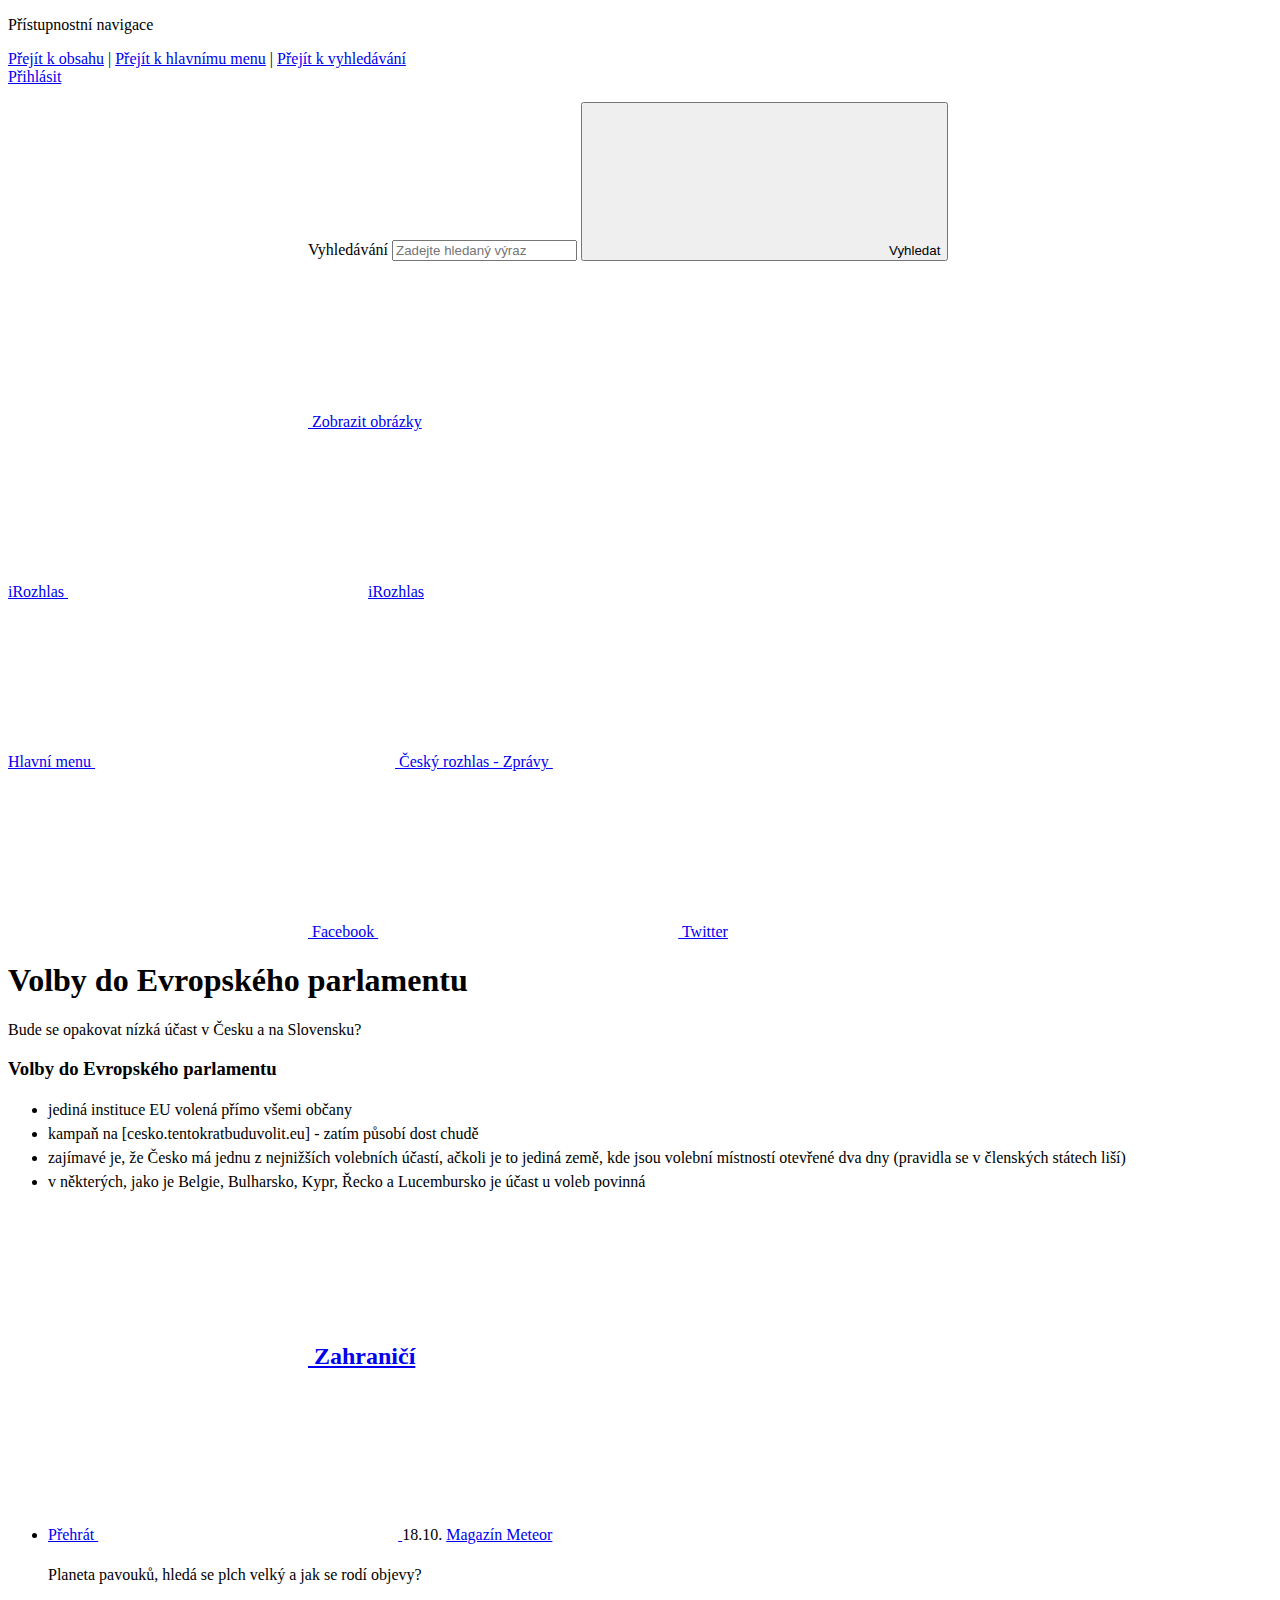
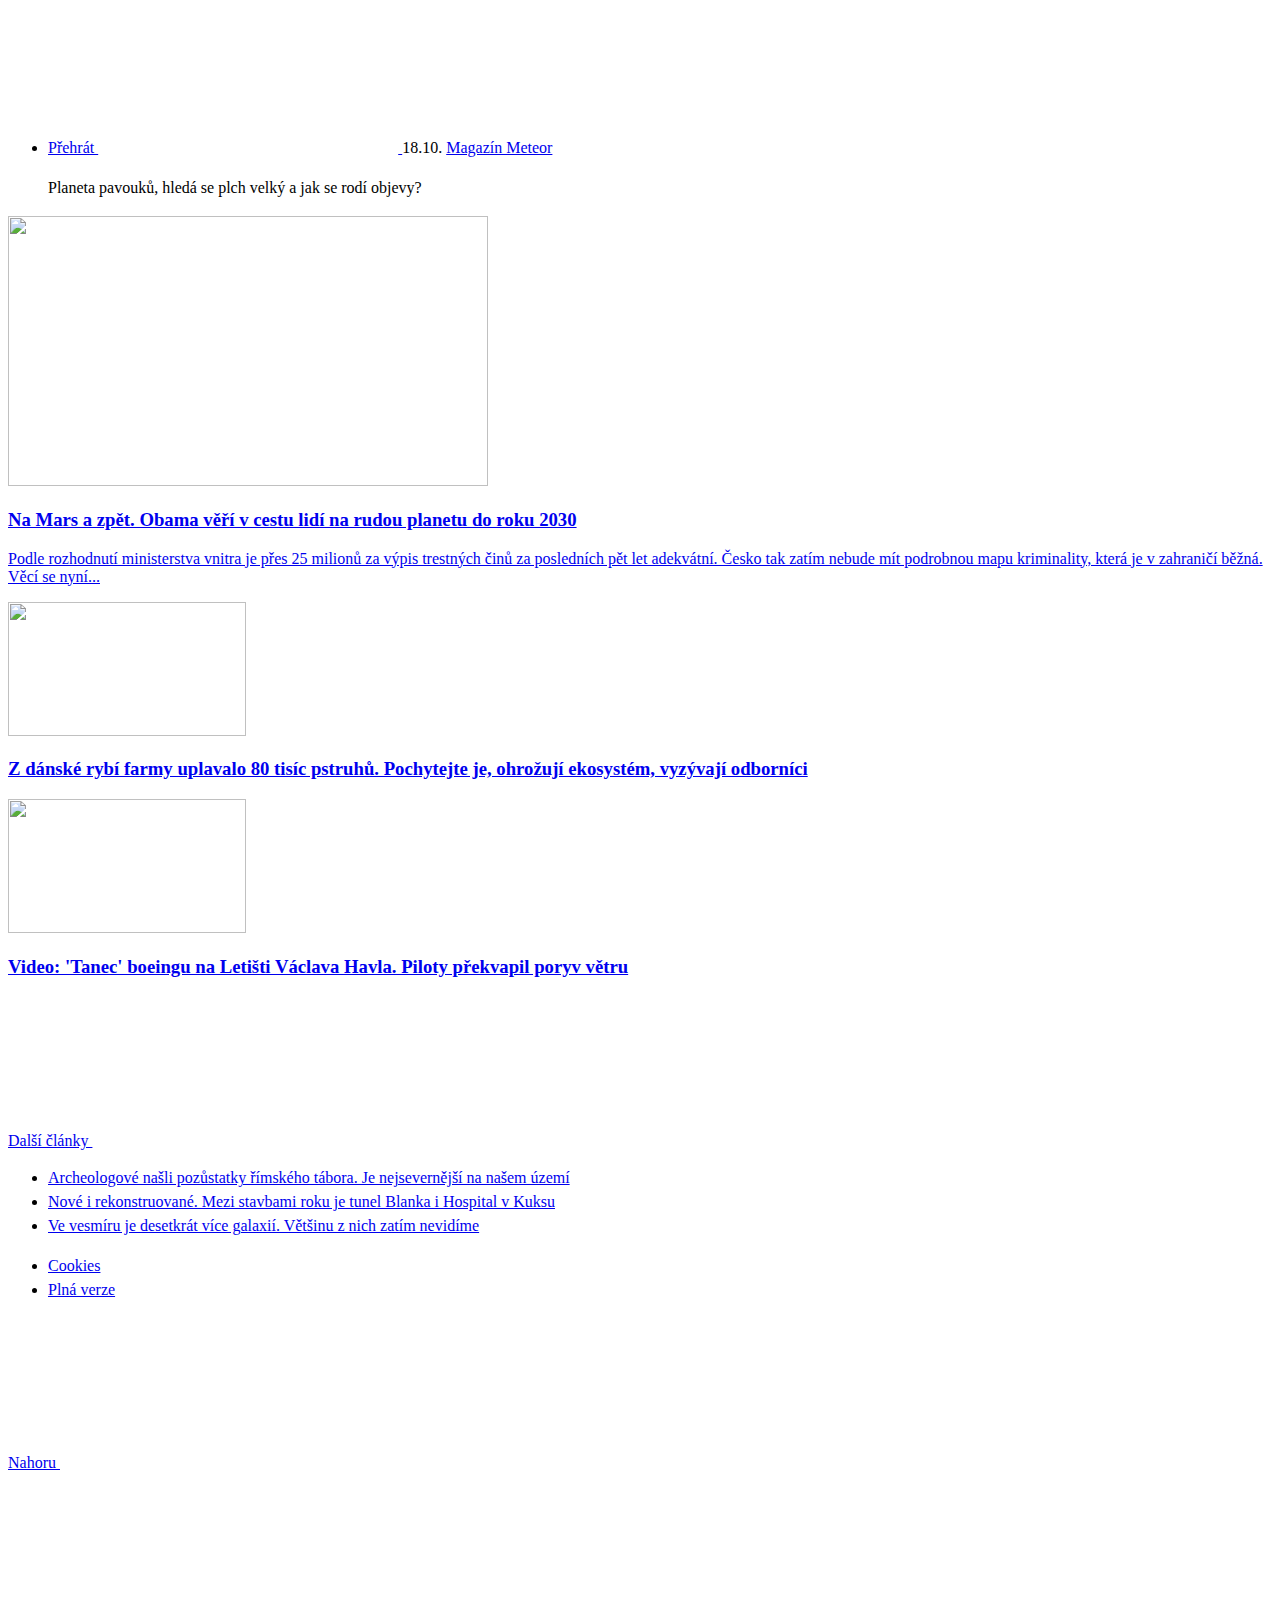
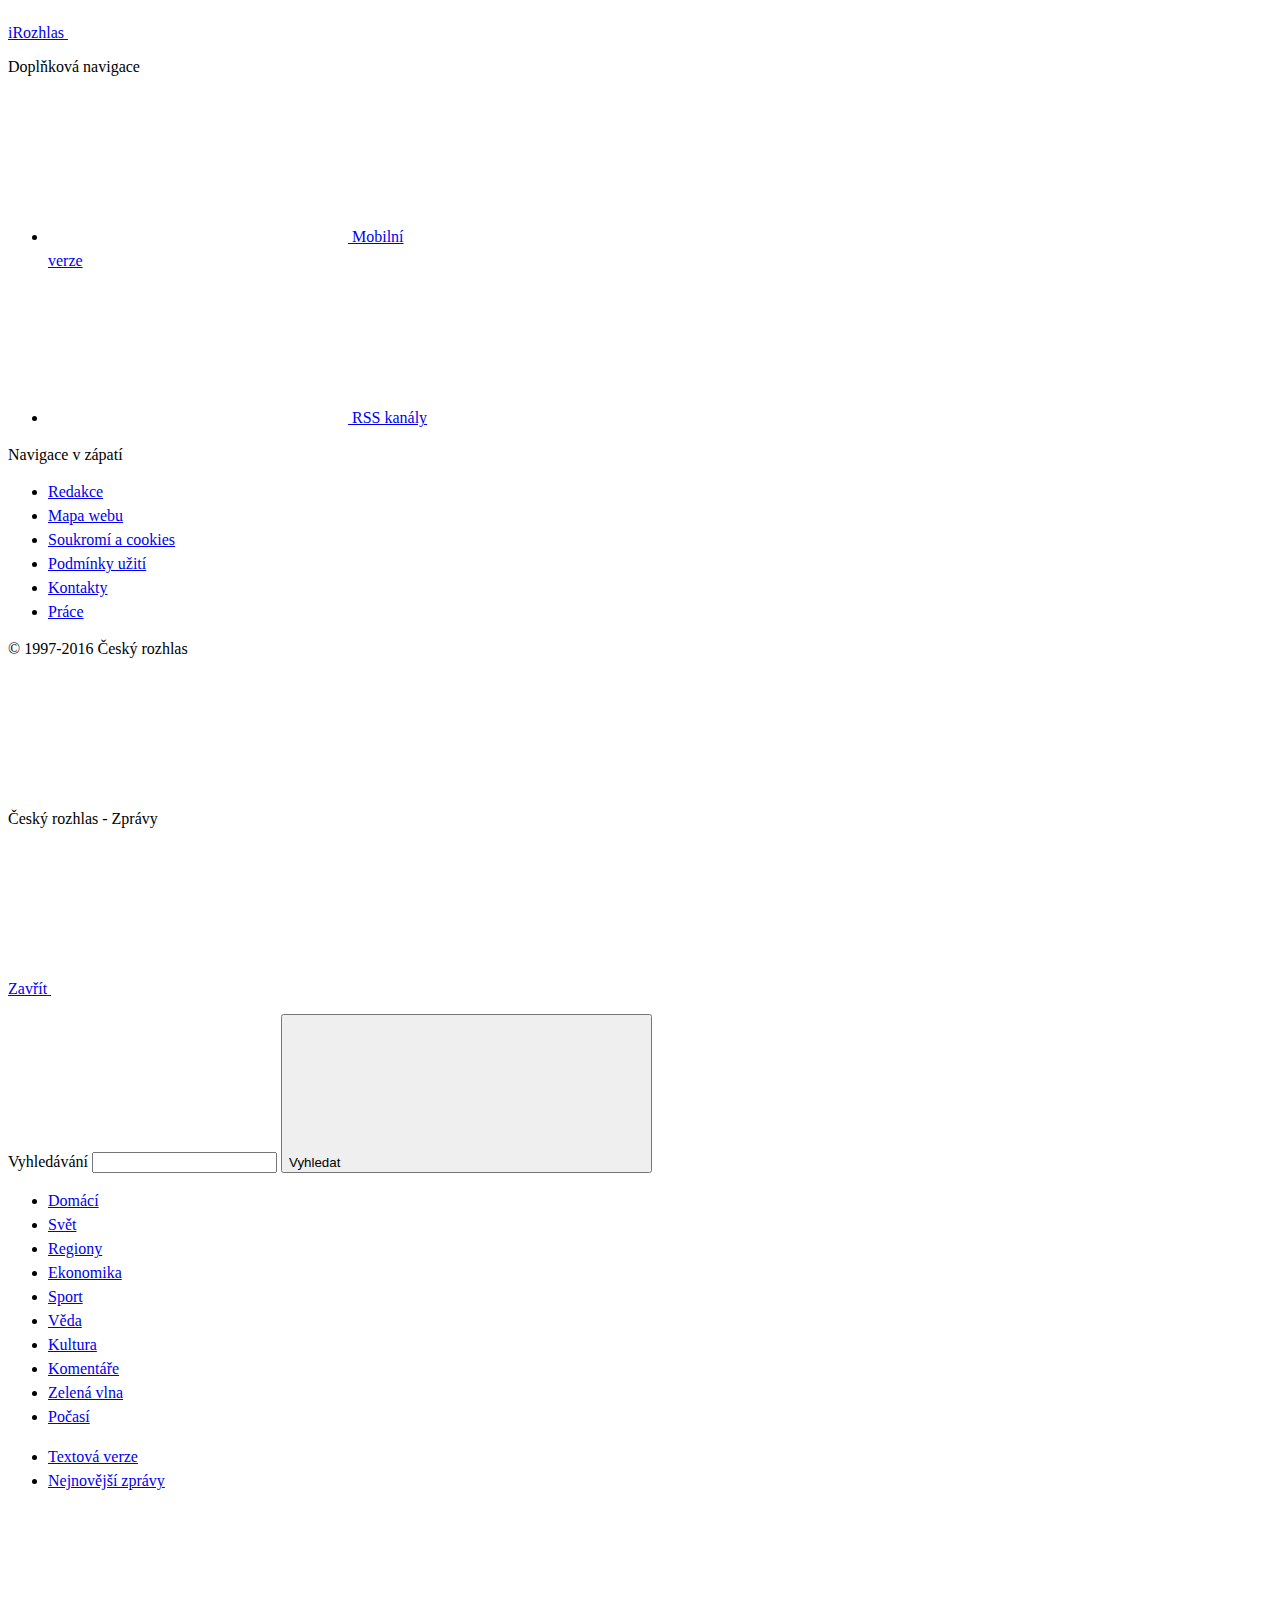
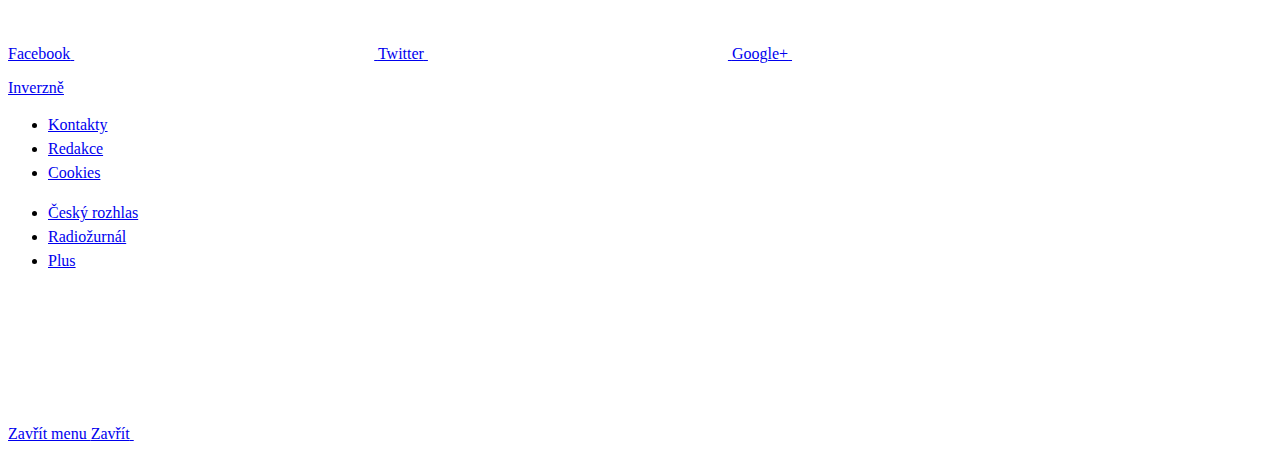
==== index.html @ 532bacbc "vložená aplikace Evropského parlamentu" ====
<!DOCTYPE html>
<!-- saved from url=(0052)http://rozhlas2017.superkoderi.cz/tpl/14-datari.html -->
<html lang="cs" class="js fonts-loaded no-touchevents"><!--<![endif]--><head><meta http-equiv="Content-Type" content="text/html; charset=UTF-8">
	
	<!--[if IE]><meta http-equiv="X-UA-Compatible" content="IE=edge,chrome=1"><![endif]-->
	<meta name="description" content="">
	<meta name="viewport" content="width=device-width, initial-scale=1.0, minimum-scale=1.0, user-scalable=0">

	<meta name="twitter:card" content="summary">
	<meta name="twitter:title" content="Dataři">
	<meta name="twitter:description" content="">
	<meta name="twitter:image" content="../img/illust/twitter.jpg">

	<meta property="og:title" content="Dataři">
	<meta property="og:description" content="">
	<meta property="og:image" content="../img/illust/facebook.jpg">
	<meta property="og:site_name" content="Project">
	<meta property="og:url" content="http://www.rozhlas.cz/zpravy/portal/">

	<title>Dataři | iRozhlas</title>

	<link rel="stylesheet" href="./wrapper_files/style.css" media="screen, handheld">

	<link rel="icon" href="http://rozhlas2017.superkoderi.cz/img/favicon.ico">
	<link rel="apple-touch-icon" href="http://rozhlas2017.superkoderi.cz/img/apple-touch-icon-iphone.png">
	<link rel="apple-touch-icon" sizes="72x72" href="http://rozhlas2017.superkoderi.cz/img/apple-touch-icon-ipad.png">
	<link rel="apple-touch-icon" sizes="114x114" href="http://rozhlas2017.superkoderi.cz/img/apple-touch-icon-large.png">

	<!--[if lt IE 9]>
		<script src="https://cdnjs.cloudflare.com/ajax/libs/html5shiv/3.7.3/html5shiv.min.js"></script>
		<script src="https://cdnjs.cloudflare.com/ajax/libs/respond.js/1.4.2/respond.min.js"></script>
	<![endif]-->

	<script>
		(function () {
			var className = document.documentElement.className;
			isOperaMini = (navigator.userAgent.indexOf('Opera Mini') > -1);

			function getCookie(name) {
				var value = '; ' + document.cookie;
				var parts = value.split('; ' + name + '=');
				if (parts.length === 2) return parts.pop().split(';').shift();
			}

			var textSize = getCookie('textSize');

			if (textSize) {
				document.documentElement.setAttribute('data-fz', textSize);
			}

			className = className.replace('no-js', 'js');

			if(document.cookie.indexOf('fontsLoaded') > -1) {
				className += ' fonts-loaded';
			}

			if(document.cookie.indexOf('inverseVersion') > -1) {
				className += ' page-inverse';
			}

			if(document.cookie.indexOf('textVersion') > -1 || isOperaMini) {
				className += ' page-text-version';
			}

			if(isOperaMini) {
				className += ' operamini';
			}

			if(/iPad|iPhone|iPod/.test(navigator.userAgent) && !window.MSStream) {
				className += ' ios';
			}

			if(document.querySelector && document.cookie.indexOf('forceDesktop') > -1) {
				var viewport = document.querySelector("meta[name=viewport]");
				viewport.setAttribute('content', 'width=1200');
				className += ' page-forced-desktop';
			}

			document.documentElement.className = className;
		}());
	</script>

	<script src="./wrapper_files/modernizr.min.js"></script>
<style type="text/css">
:root #content > #center > .dose > .dosesingle,
:root #content > #right > .dose > .dosesingle
{ display: none !important; }</style><style type="text/css">
:root #content > #right > .dose > .dosesingle,
:root #content > #center > .dose > .dosesingle
{ display: none !important; }</style></head>

	<body id="top" class="">
<nav class="m-accessibility" aria-labelledby="m-accessibility">
	<p id="m-accessibility" class="vhide">Přístupnostní navigace</p>
	<a title="Přejít k obsahu (Klávesová zkratka: Alt + 2)" accesskey="2" href="http://rozhlas2017.superkoderi.cz/tpl/14-datari.html#main">Přejít k obsahu</a>
	<span class="hide">|</span>
	<a href="http://rozhlas2017.superkoderi.cz/tpl/14-datari.html#menu-main">Přejít k hlavnímu menu</a>
	<span class="hide">|</span>
	<a href="http://rozhlas2017.superkoderi.cz/tpl/14-datari.html#form-search">Přejít k vyhledávání</a>
</nav>

		<header class="header header--simple" role="banner">
			<div class="row-main">
				<div class="header__top hide--m">
<div class="header__search">
	<a href="http://rozhlas2017.superkoderi.cz/tpl/14-datari.html#" class="header__login">Přihlásit</a>

	<form id="form-search" action="http://rozhlas2017.superkoderi.cz/tpl/14-datari.html?" class="f-search f-search--header" role="search">
		<p class="inp">
			<label for="search-header" class="inp__label js-search">
				<span class="icon-svg icon-svg--search">
	<svg class="icon-svg__svg" xmlns:xlink="http://www.w3.org/1999/xlink">
		<use xlink:href="./wrapper_files/icons-svg.svg#icon-search" x="0" y="0" width="100%" height="100%"></use>
</svg><span class="icon-svg__fallback">Vyhledávání</span>	
</span>

			</label>
			<span class="inp__fix">
				<input type="text" placeholder="Zadejte hledaný výraz" class="inp__text inp__text--icon-after" id="search-header" name="search-header">

				<button class="btn btn--icon-blank" type="submit">
					<span class="btn__text">
						<span class="icon-svg icon-svg--search">
	<svg class="icon-svg__svg" xmlns:xlink="http://www.w3.org/1999/xlink">
		<use xlink:href="./wrapper_files/icons-svg.svg#icon-search" x="0" y="0" width="100%" height="100%"></use>
</svg><span class="icon-svg__fallback">Vyhledat</span>	
</span>

					</span>
				</button>
			</span>
		</p>
	</form>
</div>
				</div>

				<a href="http://rozhlas2017.superkoderi.cz/tpl/14-datari.html#" class="header__images js-text-version--icon">
					<span class="icon-svg icon-svg--images">
	<svg class="icon-svg__svg" xmlns:xlink="http://www.w3.org/1999/xlink">
		<use xlink:href="./wrapper_files/icons-svg.svg#icon-images" x="0" y="0" width="100%" height="100%"></use>
	</svg>
</span>

					<span class="vhide">Zobrazit obrázky</span>
				</a>

	<p class="header__logo">
		<a href="http://rozhlas2017.superkoderi.cz/tpl/14-datari.html#">
			<span class="vhide">iRozhlas</span>
			<span class="icon-svg icon-svg--logo-irozhlas">
	<svg class="icon-svg__svg" xmlns:xlink="http://www.w3.org/1999/xlink">
		<use xlink:href="./wrapper_files/icons-svg.svg#icon-logo-irozhlas" x="0" y="0" width="100%" height="100%"></use>
</svg><span class="icon-svg__fallback">iRozhlas</span>	
</span>

		</a>
	</p>

				<nav id="menu-main" class="m-main m-main--simple" role="navigation" aria-labelledby="m-main">
					<a href="http://rozhlas2017.superkoderi.cz/tpl/14-datari.html#" class="m-main__toggle js-mobile-menu" id="m-main">
						<span class="vhide">Hlavní menu</span>
						<span class="icon-svg icon-svg--menu">
	<svg class="icon-svg__svg" xmlns:xlink="http://www.w3.org/1999/xlink">
		<use xlink:href="./wrapper_files/icons-svg.svg#icon-menu" x="0" y="0" width="100%" height="100%"></use>
	</svg>
</span>

					</a>

					<a href="http://rozhlas2017.superkoderi.cz/tpl/14-datari.html#" class="m-main__link m-main__link--home js-static-menu" data-src="./m-static.html">
						<span class="vhide">Český rozhlas - Zprávy</span>
						<span class="icon-svg icon-svg--symbol">
	<svg class="icon-svg__svg" xmlns:xlink="http://www.w3.org/1999/xlink">
		<use xlink:href="./wrapper_files/icons-svg.svg#icon-symbol" x="0" y="0" width="100%" height="100%"></use>
	</svg>
</span>

					</a>
				</nav>
			</div>

			<p class="header__socials">
				<a href="http://rozhlas2017.superkoderi.cz/tpl/14-datari.html#">
					<span class="icon-svg icon-svg--facebook">
	<svg class="icon-svg__svg" xmlns:xlink="http://www.w3.org/1999/xlink">
		<use xlink:href="./wrapper_files/icons-svg.svg#icon-facebook" x="0" y="0" width="100%" height="100%"></use>
	</svg>
</span>

					<span class="vhide">Facebook</span>
				</a>
				<a href="http://rozhlas2017.superkoderi.cz/tpl/14-datari.html#">
					<span class="icon-svg icon-svg--twitter">
	<svg class="icon-svg__svg" xmlns:xlink="http://www.w3.org/1999/xlink">
		<use xlink:href="./wrapper_files/icons-svg.svg#icon-twitter" x="0" y="0" width="100%" height="100%"></use>
	</svg>
</span>

					<span class="vhide">Twitter</span>
				</a>
			</p>
		</header>

		<main id="main" class="main" role="main">	
		<article role="article" class="b-data"> 			
			<div class="b-data__content" id="content">
<script src="https://code.jquery.com/jquery-3.3.1.min.js"></script>
<script src="https://cdn.datatables.net/1.10.19/js/jquery.dataTables.min.js"></script>
<script src="https://cdn.datatables.net/responsive/2.2.3/js/dataTables.responsive.min.js"></script>

<script type="text/javascript">document.getElementsByTagName('article')[0].classList.add('b-data--no-img');</script>
<link rel="stylesheet" type="text/css" href="https://cdn.datatables.net/1.10.19/css/jquery.dataTables.min.css">
<link rel="stylesheet" type="text/css" href="https://cdn.datatables.net/responsive/2.2.3/css/responsive.dataTables.min.css">
<style>li{background:0 0!important;margin:0!important;padding:0!important}ol,ul{list-style:initial!important;font-size:medium!important;line-height:1.5!important}hr{max-width:none!important}</style>
<div class="row-main row-main--article">
<h1 class="b-data__title b-data__title--sm">
Volby do Evropského parlamentu
</h1>
</div>
<div class="row-main row-main--narrow">
<p class="text-bold text-lg">Bude se opakovat nízká účast v Česku a na Slovensku?</p>

<!--[[ZPRAVY_SNOWFALL_METADATA:]]-->



</div><div class="row-main row-main--article"><section class="ep_election_results_app" data-config='{"state":{"name":"turnout","params":[{"year":2014},{"division":"CZ"},{"view":"map"}]}}'></section><script defer src="http://www.europarl.europa.eu/website/election-results/js/ep_electionresults_app.js"></script></div><div class="row-main row-main--narrow">

<h3 id="volby-do-evropsk-ho-parlamentu">Volby do Evropského parlamentu</h3>
<ul>
<li>jediná instituce EU volená přímo všemi občany</li>
<li>kampaň na [cesko.tentokratbuduvolit.eu] - zatím působí dost chudě</li>
<li>zajímavé je, že Česko má jednu z nejnižších volebních účastí, ačkoli je to jediná země, kde jsou volební místností otevřené dva dny (pravidla se v členských státech liší)</li>
<li>v některých, jako je Belgie, Bulharsko, Kypr, Řecko a Lucembursko je účast u voleb povinná</li>
</ul>


<p class="meta meta--right meta--big">
<!--[[ZPRAVY_SNOWFALL_AUTHORS:FOOTER]]-->
</p>
</div>
<!--[[ZPRAVY_SNOWFALL_RELATED:ARTICLES]]-->
</div>
<script>/******/ (function(modules) { // webpackBootstrap
/******/ 	// The module cache
/******/ 	var installedModules = {};
/******/
/******/ 	// The require function
/******/ 	function __webpack_require__(moduleId) {
/******/
/******/ 		// Check if module is in cache
/******/ 		if(installedModules[moduleId]) {
/******/ 			return installedModules[moduleId].exports;
/******/ 		}
/******/ 		// Create a new module (and put it into the cache)
/******/ 		var module = installedModules[moduleId] = {
/******/ 			i: moduleId,
/******/ 			l: false,
/******/ 			exports: {}
/******/ 		};
/******/
/******/ 		// Execute the module function
/******/ 		modules[moduleId].call(module.exports, module, module.exports, __webpack_require__);
/******/
/******/ 		// Flag the module as loaded
/******/ 		module.l = true;
/******/
/******/ 		// Return the exports of the module
/******/ 		return module.exports;
/******/ 	}
/******/
/******/
/******/ 	// expose the modules object (__webpack_modules__)
/******/ 	__webpack_require__.m = modules;
/******/
/******/ 	// expose the module cache
/******/ 	__webpack_require__.c = installedModules;
/******/
/******/ 	// define getter function for harmony exports
/******/ 	__webpack_require__.d = function(exports, name, getter) {
/******/ 		if(!__webpack_require__.o(exports, name)) {
/******/ 			Object.defineProperty(exports, name, { enumerable: true, get: getter });
/******/ 		}
/******/ 	};
/******/
/******/ 	// define __esModule on exports
/******/ 	__webpack_require__.r = function(exports) {
/******/ 		if(typeof Symbol !== 'undefined' && Symbol.toStringTag) {
/******/ 			Object.defineProperty(exports, Symbol.toStringTag, { value: 'Module' });
/******/ 		}
/******/ 		Object.defineProperty(exports, '__esModule', { value: true });
/******/ 	};
/******/
/******/ 	// create a fake namespace object
/******/ 	// mode & 1: value is a module id, require it
/******/ 	// mode & 2: merge all properties of value into the ns
/******/ 	// mode & 4: return value when already ns object
/******/ 	// mode & 8|1: behave like require
/******/ 	__webpack_require__.t = function(value, mode) {
/******/ 		if(mode & 1) value = __webpack_require__(value);
/******/ 		if(mode & 8) return value;
/******/ 		if((mode & 4) && typeof value === 'object' && value && value.__esModule) return value;
/******/ 		var ns = Object.create(null);
/******/ 		__webpack_require__.r(ns);
/******/ 		Object.defineProperty(ns, 'default', { enumerable: true, value: value });
/******/ 		if(mode & 2 && typeof value != 'string') for(var key in value) __webpack_require__.d(ns, key, function(key) { return value[key]; }.bind(null, key));
/******/ 		return ns;
/******/ 	};
/******/
/******/ 	// getDefaultExport function for compatibility with non-harmony modules
/******/ 	__webpack_require__.n = function(module) {
/******/ 		var getter = module && module.__esModule ?
/******/ 			function getDefault() { return module['default']; } :
/******/ 			function getModuleExports() { return module; };
/******/ 		__webpack_require__.d(getter, 'a', getter);
/******/ 		return getter;
/******/ 	};
/******/
/******/ 	// Object.prototype.hasOwnProperty.call
/******/ 	__webpack_require__.o = function(object, property) { return Object.prototype.hasOwnProperty.call(object, property); };
/******/
/******/ 	// __webpack_public_path__
/******/ 	__webpack_require__.p = "";
/******/
/******/
/******/ 	// Load entry module and return exports
/******/ 	return __webpack_require__(__webpack_require__.s = "./js/script.js");
/******/ })
/************************************************************************/
/******/ ({

/***/ "./js/script.js":
/*!**********************!*\
  !*** ./js/script.js ***!
  \**********************/
/*! no exports provided */
/***/ (function(module, __webpack_exports__, __webpack_require__) {

"use strict";
eval("__webpack_require__.r(__webpack_exports__);\n/* harmony import */ var _targetblank__WEBPACK_IMPORTED_MODULE_0__ = __webpack_require__(/*! ./targetblank */ \"./js/targetblank.js\");\n/* harmony import */ var _targetblank__WEBPACK_IMPORTED_MODULE_0___default = /*#__PURE__*/__webpack_require__.n(_targetblank__WEBPACK_IMPORTED_MODULE_0__);\n // pro otvírání odkazů v novém okně\n\nvar ukazkovaFunkce = function ukazkovaFunkce() {\n  return console.log(\"tohle je ukázková funkce v moderním Javascriptu!\");\n};\n\nukazkovaFunkce();\n\n//# sourceURL=webpack:///./js/script.js?");

/***/ }),

/***/ "./js/targetblank.js":
/*!***************************!*\
  !*** ./js/targetblank.js ***!
  \***************************/
/*! no static exports found */
/***/ (function(module, exports) {

eval("document.addEventListener(\"DOMContentLoaded\", function () {\n  var links = document.getElementsByTagName(\"a\");\n  Array.prototype.forEach.call(links, function (link) {\n    if (link.hostname !== window.location.hostname) {\n      link.target = \"_blank\";\n      link.rel = \"noopener noreferrer\";\n    }\n  });\n});\n\n//# sourceURL=webpack:///./js/targetblank.js?");

/***/ })

/******/ });</script>
		</article>
			<div class="wrapper">
				<div class="row-main">
					<section role="region" class="b-category">
						<div class="b-category__side">
							<h2 class="title title--icon">
								<a href="http://rozhlas2017.superkoderi.cz/tpl/14-datari.html#">
									<span class="icon-svg icon-svg--bullet">
	<svg class="icon-svg__svg" xmlns:xlink="http://www.w3.org/1999/xlink">
		<use xlink:href="./wrapper_files/icons-svg.svg#icon-bullet" x="0" y="0" width="100%" height="100%"></use>
	</svg>
</span>

									Zahraničí
								</a>
							</h2>

<div class="c-grid hide--m">
	<ul class="c-grid__list">

		<li class="c-grid__item">
			<div class="b-audio">
				<p class="b-audio__head">
					<span class="b-audio__play">
						<a href="http://rozhlas2017.superkoderi.cz/tpl/14-datari.html#" class="play-btn">
							Přehrát
							<span class="icon-svg icon-svg--play">
	<svg class="icon-svg__svg" xmlns:xlink="http://www.w3.org/1999/xlink">
		<use xlink:href="./wrapper_files/icons-svg.svg#icon-play" x="0" y="0" width="100%" height="100%"></use>
	</svg>
</span>

						</a>
					</span>
					<span class="b-audio__meta text-uppercase"><time datetime="2016-10-18">18.10.</time> <a href="http://rozhlas2017.superkoderi.cz/tpl/14-datari.html#">Magazín Meteor</a></span>
				</p>
				<p class="b-audio__title">
					Planeta pavouků, hledá se plch velký a jak se rodí objevy?
				</p>
			</div>
		</li>
		<li class="c-grid__item">
			<div class="b-audio">
				<p class="b-audio__head">
					<span class="b-audio__play">
						<a href="http://rozhlas2017.superkoderi.cz/tpl/14-datari.html#" class="play-btn">
							Přehrát
							<span class="icon-svg icon-svg--play">
	<svg class="icon-svg__svg" xmlns:xlink="http://www.w3.org/1999/xlink">
		<use xlink:href="./wrapper_files/icons-svg.svg#icon-play" x="0" y="0" width="100%" height="100%"></use>
	</svg>
</span>

						</a>
					</span>
					<span class="b-audio__meta text-uppercase"><time datetime="2016-10-18">18.10.</time> <a href="http://rozhlas2017.superkoderi.cz/tpl/14-datari.html#">Magazín Meteor</a></span>
				</p>
				<p class="b-audio__title">
					Planeta pavouků, hledá se plch velký a jak se rodí objevy?
				</p>
			</div>
		</li>

	</ul>
</div>
						</div>

						<div class="b-category__content">
							<div class="c-articles">
								<div class="c-articles__list">
									<article role="article" class="c-articles__item">
										<a href="http://rozhlas2017.superkoderi.cz/tpl/14-datari.html#" class="b-article">
											<div class="b-article__img img img--16x9 img--w480 img--w238--m" data-text-version="">
												<span class="img__holder">
													<img src="./wrapper_files/480x270.jpg" width="480" height="270" alt="">
												</span>
											</div>
											<div class="b-article__content">
												<h3 class="text-xl text-sm--m text-regular--m">
													Na Mars a zpět. Obama věří v cestu lidí na rudou planetu do roku 2030
												</h3>
												<p class="text-sm hide--m">
													Podle rozhodnutí ministerstva vnitra je přes 25 milionů za výpis trestných činů za posledních pět let adekvátní. Česko tak zatím nebude mít podrobnou mapu kriminality, která je v zahraničí běžná. Věcí se nyní...
												</p>
											</div>
										</a>
									</article>

									<article role="article" class="c-articles__item c-articles__item--w50p">
										<a href="http://rozhlas2017.superkoderi.cz/tpl/14-datari.html#" class="b-article">
											<div class="b-article__img img img--16x9 img--w238" data-text-version="">
												<span class="img__holder">
													<img src="./wrapper_files/238x134.jpg" width="238" height="134" alt="">
												</span>
											</div>
											<div class="b-article__content">
												<h3 class="text-sm--m text-md text-regular--m">
													Z dánské rybí farmy uplavalo 80 tisíc pstruhů. Pochytejte je, ohrožují ekosystém, vyzývají odborníci
												</h3>
											</div>
										</a>
									</article>

									<article role="article" class="c-articles__item c-articles__item--w50p">
										<a href="http://rozhlas2017.superkoderi.cz/tpl/14-datari.html#" class="b-article">
											<div class="b-article__img img img--16x9 img--w238" data-text-version="">
												<span class="img__holder">
													<img src="./wrapper_files/238x134.jpg" width="238" height="134" alt="">
												</span>
											</div>
											<div class="b-article__content">
												<h3 class="text-sm--m text-md text-regular--m">
													Video: 'Tanec' boeingu na Letišti Václava Havla. Piloty překvapil poryv větru
												</h3>
											</div>
										</a>
									</article>
								</div>

								<p class="c-articles__more hide--d">
									<a href="http://rozhlas2017.superkoderi.cz/tpl/14-datari.html#" class="link-more link-more--next">
										Další články
										<span class="icon-svg icon-svg--arrow-dots">
	<svg class="icon-svg__svg" xmlns:xlink="http://www.w3.org/1999/xlink">
		<use xlink:href="./wrapper_files/icons-svg.svg#icon-arrow-dots" x="0" y="0" width="100%" height="100%"></use>
	</svg>
</span>

									</a>
								</p>
							</div>

							<div class="c-links hide--m">
								<ul class="c-links__list">
									<li class="c-links__item">
										<a href="http://rozhlas2017.superkoderi.cz/tpl/14-datari.html#" class="c-links__link">Archeologové našli pozůstatky římského tábora. Je nejsevernější na našem území</a>
									</li>
									<li class="c-links__item">
										<a href="http://rozhlas2017.superkoderi.cz/tpl/14-datari.html#" class="c-links__link">Nové i rekonstruované. Mezi stavbami roku je tunel Blanka i Hospital v Kuksu</a>
									</li>
									<li class="c-links__item">
										<a href="http://rozhlas2017.superkoderi.cz/tpl/14-datari.html#" class="c-links__link">Ve vesmíru je desetkrát více galaxií. Většinu z nich zatím nevidíme</a>
									</li>
								</ul>
							</div>
						</div>
					</section>
				</div>
			</div>
		</main>

<footer class="footer" role="contentinfo">
	<div class="row-main">
		<nav class="m-footer-m hide--d">
			<ul class="m-footer-m__list">
				<li class="m-footer-m__item">
					<a href="http://rozhlas2017.superkoderi.cz/tpl/14-datari.html#" class="m-footer-m__link">
						Cookies
					</a>
				</li>
				<li class="m-footer-m__item">
					<a href="http://rozhlas2017.superkoderi.cz/tpl/14-datari.html#" class="m-footer-m__link js-force-desktop">
						Plná verze
					</a>
				</li>
			</ul>

			<p class="m-footer-m__top">
				<a href="http://rozhlas2017.superkoderi.cz/tpl/14-datari.html#top" class="link-top js-scroll-to">
					Nahoru
					<span class="icon-svg icon-svg--top">
	<svg class="icon-svg__svg" xmlns:xlink="http://www.w3.org/1999/xlink">
		<use xlink:href="./wrapper_files/icons-svg.svg#icon-top" x="0" y="0" width="100%" height="100%"></use>
	</svg>
</span>

				</a>
			</p>
		</nav>


		<div class="footer__wrap hide--m">
			<p class="footer__logo">
				<a href="http://rozhlas2017.superkoderi.cz/tpl/14-datari.html#">
					<span class="vhide">iRozhlas</span>
					<span class="icon-svg icon-svg--logo-irozhlas">
	<svg class="icon-svg__svg" xmlns:xlink="http://www.w3.org/1999/xlink">
		<use xlink:href="./wrapper_files/icons-svg.svg#icon-logo-irozhlas" x="0" y="0" width="100%" height="100%"></use>
	</svg>
</span>

				</a>
			</p>

			<nav class="m-tools" aria-labelledby="m-tools">
				<p class="vhide" id="m-tools">Doplňková navigace</p>

				<ul class="m-tools__list">
					

					<li class="m-tools__item m-tools__item--mobile">
						<a href="http://rozhlas2017.superkoderi.cz/tpl/14-datari.html#" class="m-tools__link js-force-desktop-reset">
							<span class="m-tools__icon"><span class="icon-svg icon-svg--mobile">
	<svg class="icon-svg__svg" xmlns:xlink="http://www.w3.org/1999/xlink">
		<use xlink:href="./wrapper_files/icons-svg.svg#icon-mobile" x="0" y="0" width="100%" height="100%"></use>
	</svg>
</span>
</span>
							<span class="m-tools__label">Mobilní<br> verze</span>
						</a>
					</li>
					<li class="m-tools__item">
						<a href="http://rozhlas2017.superkoderi.cz/tpl/14-datari.html#" class="m-tools__link">
							<span class="m-tools__icon"><span class="icon-svg icon-svg--rss">
	<svg class="icon-svg__svg" xmlns:xlink="http://www.w3.org/1999/xlink">
		<use xlink:href="./wrapper_files/icons-svg.svg#icon-rss" x="0" y="0" width="100%" height="100%"></use>
	</svg>
</span>
</span>
							<span class="m-tools__label">RSS kanály</span>
						</a>
					</li>
				</ul>
			</nav>
		</div>

		<div class="footer__links">
			<nav class="m-footer hide--m" aria-labelledby="m-footer">
				<p id="m-footer" class="vhide">Navigace v zápatí</p>

				<ul class="m-footer__list">

					<li class="m-footer__item">
						<a href="http://rozhlas2017.superkoderi.cz/tpl/14-datari.html#" class="m-footer__link">Redakce</a>
					</li>
					<li class="m-footer__item">
						<a href="http://rozhlas2017.superkoderi.cz/tpl/14-datari.html#" class="m-footer__link">Mapa webu</a>
					</li>
					<li class="m-footer__item">
						<a href="http://rozhlas2017.superkoderi.cz/tpl/14-datari.html#" class="m-footer__link">Soukromí a cookies</a>
					</li>
					<li class="m-footer__item">
						<a href="http://rozhlas2017.superkoderi.cz/tpl/14-datari.html#" class="m-footer__link">Podmínky užití</a>
					</li>
					<li class="m-footer__item">
						<a href="http://rozhlas2017.superkoderi.cz/tpl/14-datari.html#" class="m-footer__link">Kontakty</a>
					</li>
					<li class="m-footer__item">
						<a href="http://rozhlas2017.superkoderi.cz/tpl/14-datari.html#" class="m-footer__link">Práce</a>
					</li>
				</ul>
			</nav>

			<p class="footer__copy">
				© 1997-2016 Český rozhlas
			</p>
		</div>
	</div>
</footer>

		<nav class="m-mobile">
<div class="m-mobile__panel">
	<p class="m-mobile__logo">
		<span class="vhide">Český rozhlas - Zprávy</span>
		<span class="icon-svg icon-svg--logo-irozhlas">
	<svg class="icon-svg__svg" xmlns:xlink="http://www.w3.org/1999/xlink">
		<use xlink:href="./wrapper_files/icons-svg.svg#icon-logo-irozhlas" x="0" y="0" width="100%" height="100%"></use>
	</svg>
</span>

	</p>

	<a href="http://rozhlas2017.superkoderi.cz/tpl/14-datari.html#" class="m-mobile__close js-mobile-menu">
		<span class="vhide">Zavřít</span>
		<span class="icon-svg icon-svg--close">
	<svg class="icon-svg__svg" xmlns:xlink="http://www.w3.org/1999/xlink">
		<use xlink:href="./wrapper_files/icons-svg.svg#icon-close" x="0" y="0" width="100%" height="100%"></use>
	</svg>
</span>

	</a>
</div>

<div class="m-mobile__wrap">
	<div class="m-mobile__group m-mobile__group--menu">
		<form class="m-mobile__search">
			<p class="inp inp--btn">
				<label for="search" class="vhide">Vyhledávání</label>
				<span class="inp__fix">
					<input type="text" class="inp__text inp__text--md" id="search" name="search">
				</span>
				<button class="btn btn--md btn--icon-blank" type="submit">
					<span class="btn__text">
						<span class="vhide">Vyhledat</span>
						<span class="icon-svg icon-svg--search">
	<svg class="icon-svg__svg" xmlns:xlink="http://www.w3.org/1999/xlink">
		<use xlink:href="./wrapper_files/icons-svg.svg#icon-search" x="0" y="0" width="100%" height="100%"></use>
	</svg>
</span>

					</span>
				</button>
			</p>
		</form>

		<ul class="m-mobile__list m-mobile__list--striped">

			<li class="m-mobile__item">
				<a href="http://rozhlas2017.superkoderi.cz/tpl/14-datari.html#" class="m-mobile__link">Domácí</a>
			</li>
			<li class="m-mobile__item">
				<a href="http://rozhlas2017.superkoderi.cz/tpl/14-datari.html#" class="m-mobile__link">Svět</a>
			</li>
			<li class="m-mobile__item">
				<a href="http://rozhlas2017.superkoderi.cz/tpl/14-datari.html#" class="m-mobile__link">Regiony</a>
			</li>
			<li class="m-mobile__item">
				<a href="http://rozhlas2017.superkoderi.cz/tpl/14-datari.html#" class="m-mobile__link">Ekonomika</a>
			</li>
			<li class="m-mobile__item">
				<a href="http://rozhlas2017.superkoderi.cz/tpl/14-datari.html#" class="m-mobile__link">Sport</a>
			</li>
			<li class="m-mobile__item">
				<a href="http://rozhlas2017.superkoderi.cz/tpl/14-datari.html#" class="m-mobile__link">Věda</a>
			</li>
			<li class="m-mobile__item">
				<a href="http://rozhlas2017.superkoderi.cz/tpl/14-datari.html#" class="m-mobile__link">Kultura</a>
			</li>
			<li class="m-mobile__item">
				<a href="http://rozhlas2017.superkoderi.cz/tpl/14-datari.html#" class="m-mobile__link">Komentáře</a>
			</li>
			<li class="m-mobile__item">
				<a href="http://rozhlas2017.superkoderi.cz/tpl/14-datari.html#" class="m-mobile__link">Zelená vlna</a>
			</li>
			<li class="m-mobile__item">
				<a href="http://rozhlas2017.superkoderi.cz/tpl/14-datari.html#" class="m-mobile__link">Počasí</a>
			</li>
		</ul>
	</div>

	<div class="m-mobile__group m-mobile__group--submenu">
		<ul class="m-mobile__list">
			<li class="m-mobile__item">
				<a href="http://rozhlas2017.superkoderi.cz/tpl/14-datari.html#" class="m-mobile__link m-mobile__link--text-version js-text-version" data-toggled="Plná verze">
					Textová verze
				</a>
			</li>
			
			<li class="m-mobile__item">
				<a href="http://rozhlas2017.superkoderi.cz/tpl/14-datari.html#" class="m-mobile__link">
					Nejnovější zprávy
				</a>
			</li>
		</ul>
	</div>

	<div class="m-mobile__group m-mobile__group--text">
		<p class="m-socials m-socials--lg">
			<a href="http://rozhlas2017.superkoderi.cz/tpl/14-datari.html#" class="m-socials__link">
				<span class="vhide">Facebook</span>
				<span class="icon-svg icon-svg--facebook">
	<svg class="icon-svg__svg" xmlns:xlink="http://www.w3.org/1999/xlink">
		<use xlink:href="./wrapper_files/icons-svg.svg#icon-facebook" x="0" y="0" width="100%" height="100%"></use>
	</svg>
</span>

			</a>
			<a href="http://rozhlas2017.superkoderi.cz/tpl/14-datari.html#" class="m-socials__link">
				<span class="vhide">Twitter</span>
				<span class="icon-svg icon-svg--twitter">
	<svg class="icon-svg__svg" xmlns:xlink="http://www.w3.org/1999/xlink">
		<use xlink:href="./wrapper_files/icons-svg.svg#icon-twitter" x="0" y="0" width="100%" height="100%"></use>
	</svg>
</span>

			</a>
			<a href="http://rozhlas2017.superkoderi.cz/tpl/14-datari.html#" class="m-socials__link">
				<span class="vhide">Google+</span>
				<span class="icon-svg icon-svg--gplus">
	<svg class="icon-svg__svg" xmlns:xlink="http://www.w3.org/1999/xlink">
		<use xlink:href="./wrapper_files/icons-svg.svg#icon-gplus" x="0" y="0" width="100%" height="100%"></use>
	</svg>
</span>

			</a>
		</p>

		<div class="m-text">
			<p>
				<a href="http://rozhlas2017.superkoderi.cz/tpl/14-datari.html#" class="m-text__invert js-inverse">
					Inverzně
				</a>
			</p>
		</div>
	</div>

	<div class="m-mobile__group m-mobile__group--submenu">
		<ul class="m-mobile__list">

			<li class="m-mobile__item">
				<a href="http://rozhlas2017.superkoderi.cz/tpl/14-datari.html#" class="m-mobile__link">Kontakty</a>
			</li>
			<li class="m-mobile__item">
				<a href="http://rozhlas2017.superkoderi.cz/tpl/14-datari.html#" class="m-mobile__link">Redakce</a>
			</li>
			<li class="m-mobile__item">
				<a href="http://rozhlas2017.superkoderi.cz/tpl/14-datari.html#" class="m-mobile__link">Cookies</a>
			</li>
		</ul>
	</div>

	<div class="m-mobile__group m-mobile__group--logos">
		<ul class="m-mobile__list">
			<li class="m-mobile__item">
				<a href="http://rozhlas2017.superkoderi.cz/tpl/14-datari.html#" class="m-mobile__link m-mobile__link--cesky-rozhlas">
					<span class="vhide">Český rozhlas</span>
				</a>
			</li>
			<li class="m-mobile__item">
				<a href="http://rozhlas2017.superkoderi.cz/tpl/14-datari.html#" class="m-mobile__link m-mobile__link--radiozurnal">
					<span class="vhide">Radiožurnál</span>
				</a>
			</li>
			<li class="m-mobile__item">
				<a href="http://rozhlas2017.superkoderi.cz/tpl/14-datari.html#" class="m-mobile__link m-mobile__link--plus">
					<span class="vhide">Plus</span>
				</a>
			</li>
		</ul>
	</div>
</div>

<a href="http://rozhlas2017.superkoderi.cz/tpl/14-datari.html#" class="m-mobile__panel js-mobile-menu">
	<span class="m-mobile__label">
		Zavřít menu
	</span>

	<span class="m-mobile__close">
		<span class="vhide">Zavřít</span>
		<span class="icon-svg icon-svg--close">
	<svg class="icon-svg__svg" xmlns:xlink="http://www.w3.org/1999/xlink">
		<use xlink:href="./wrapper_files/icons-svg.svg#icon-close" x="0" y="0" width="100%" height="100%"></use>
	</svg>
</span>

	</span>
</a>
		</nav>

		<!--[if (gte IE 9)|!(IE)]><!-->
		<script src="./wrapper_files/app.js"></script>
		<script>
			App.run({});
		</script>
		<!--<![endif]-->
	

</body></html>
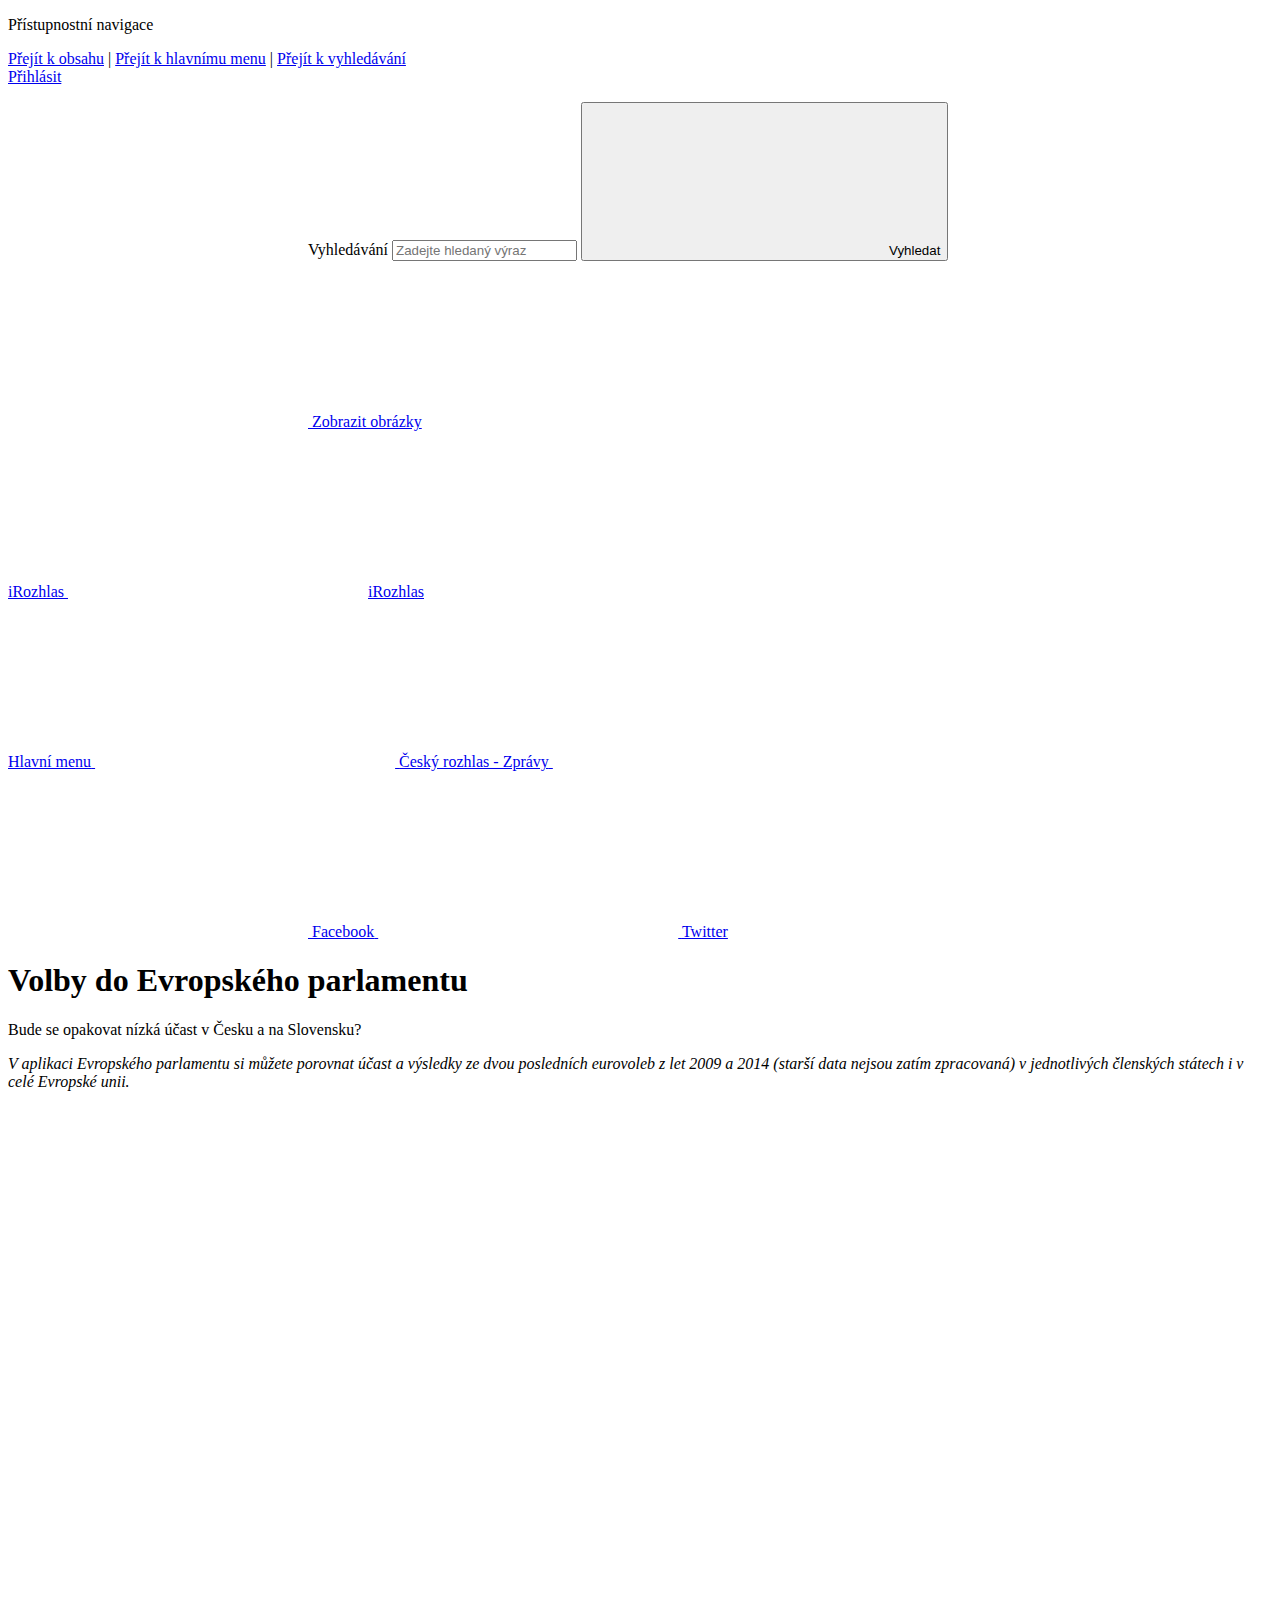
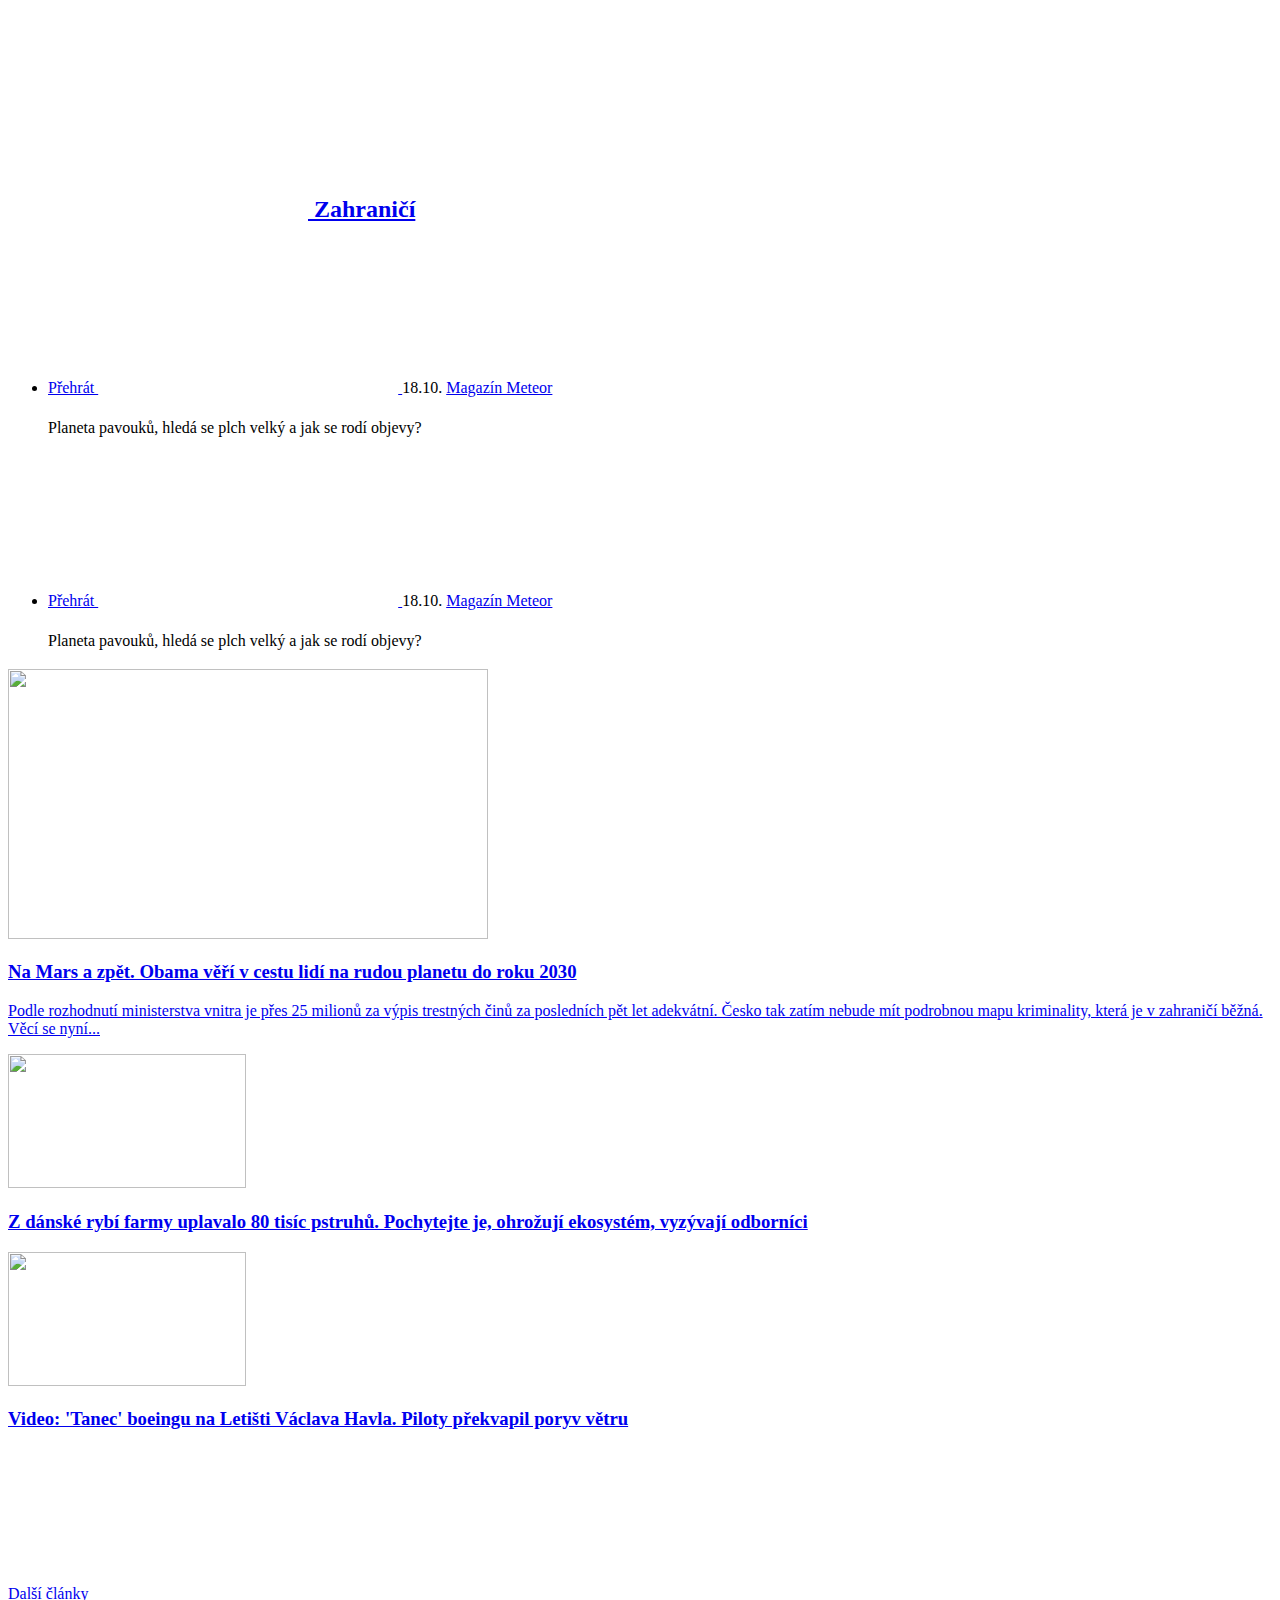
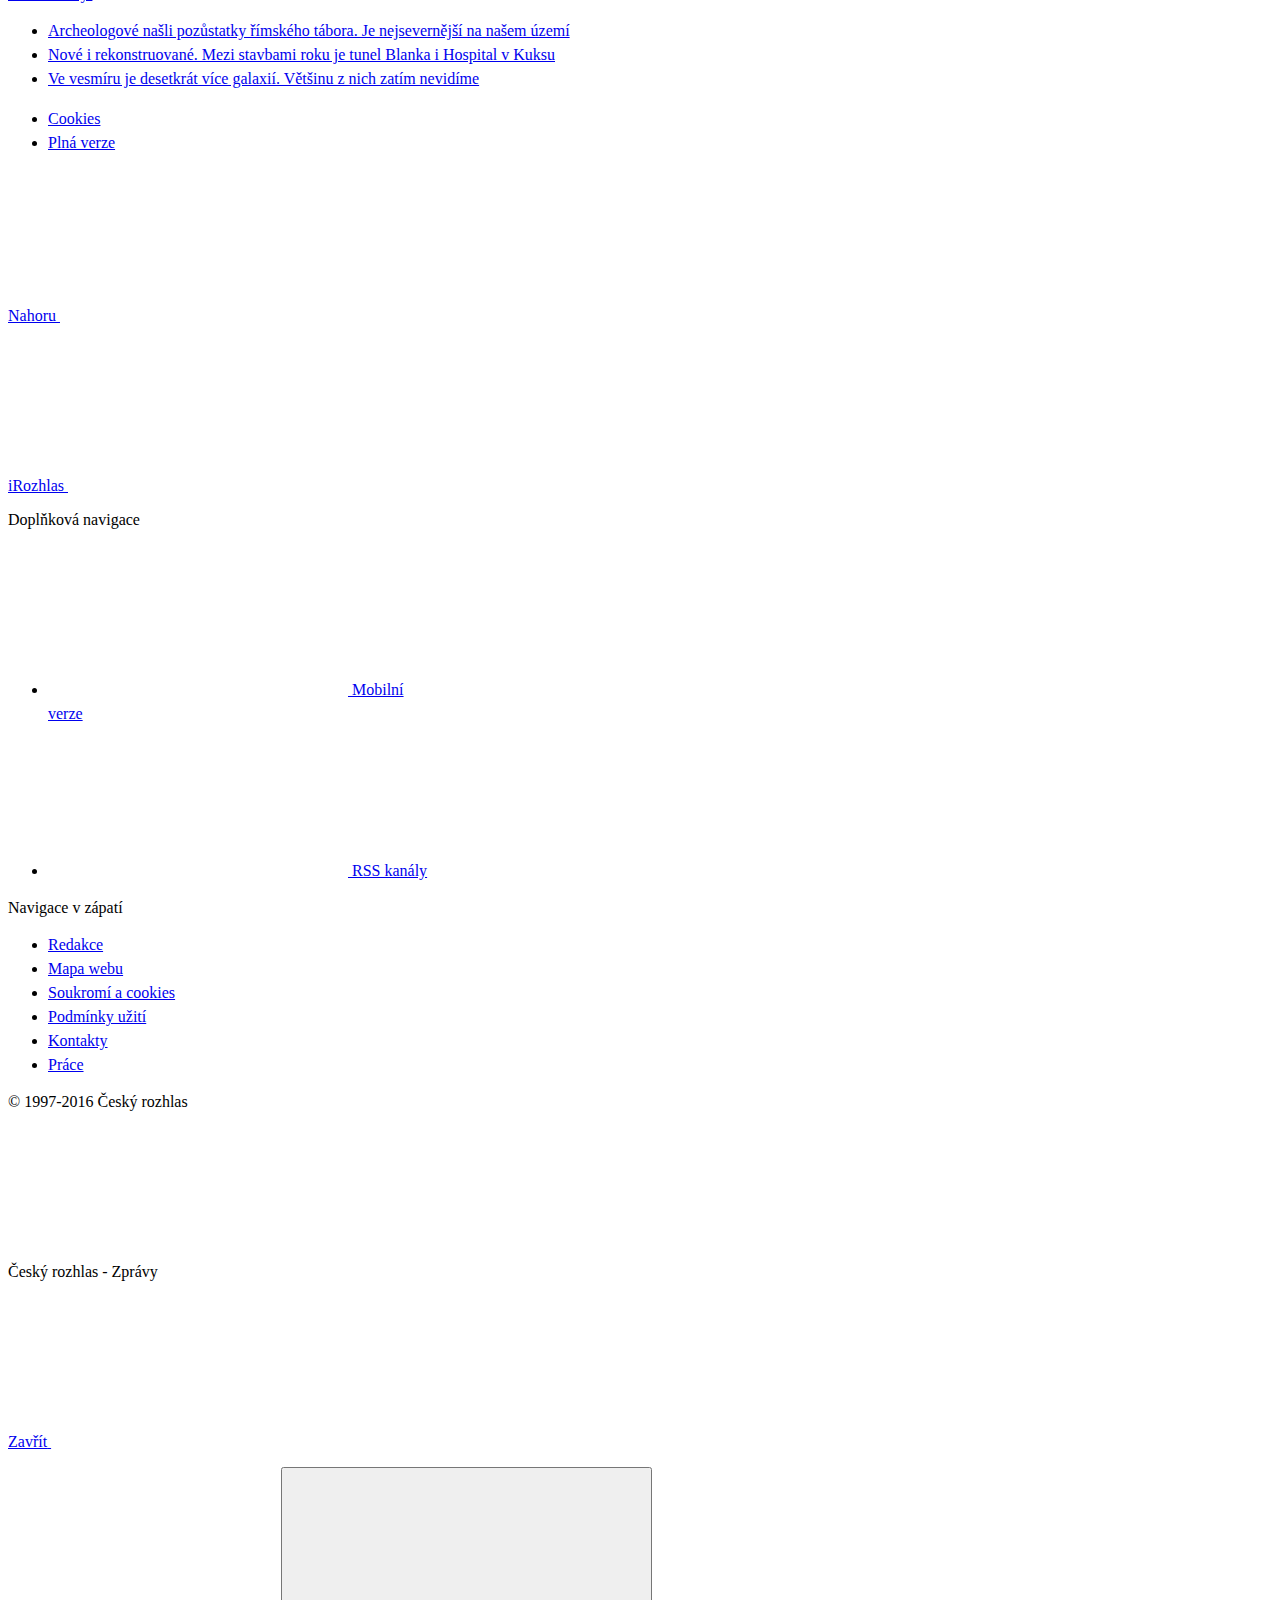
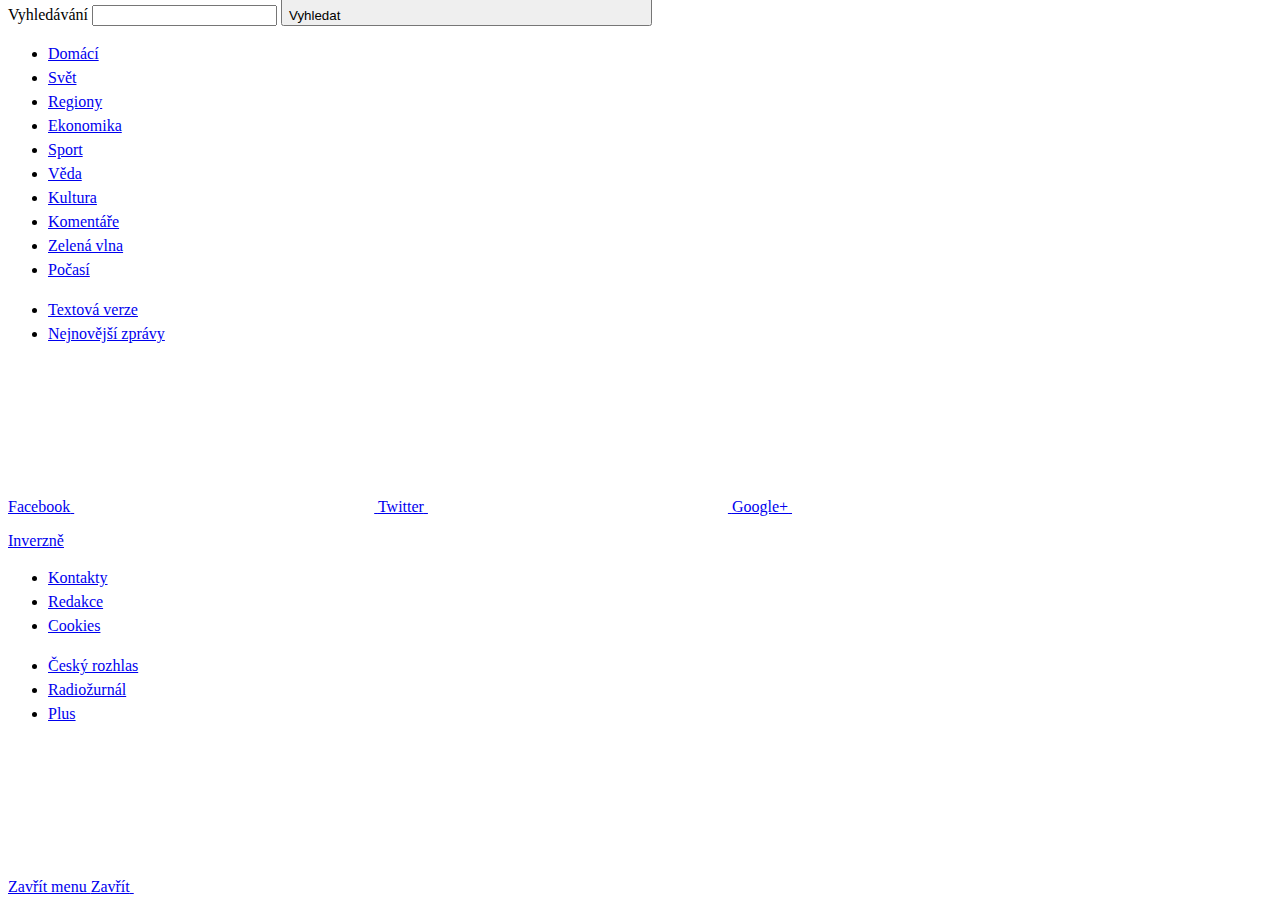
==== commit bc89e35f: "graf 2" ====
--- a/index.html
+++ b/index.html
@@ -204,14 +204,11 @@
 		<main id="main" class="main" role="main">	
 		<article role="article" class="b-data"> 			
 			<div class="b-data__content" id="content">
-<script src="https://code.jquery.com/jquery-3.3.1.min.js"></script>
-<script src="https://cdn.datatables.net/1.10.19/js/jquery.dataTables.min.js"></script>
-<script src="https://cdn.datatables.net/responsive/2.2.3/js/dataTables.responsive.min.js"></script>
+<script src="https://code.highcharts.com/highcharts.js"></script>
+<script src="https://code.highcharts.com/modules/series-label.js"></script>
 
 <script type="text/javascript">document.getElementsByTagName('article')[0].classList.add('b-data--no-img');</script>
-<link rel="stylesheet" type="text/css" href="https://cdn.datatables.net/1.10.19/css/jquery.dataTables.min.css">
-<link rel="stylesheet" type="text/css" href="https://cdn.datatables.net/responsive/2.2.3/css/responsive.dataTables.min.css">
-<style>li{background:0 0!important;margin:0!important;padding:0!important}ol,ul{list-style:initial!important;font-size:medium!important;line-height:1.5!important}hr{max-width:none!important}</style>
+<style>li{background:0 0!important;margin:0!important;padding:0!important}ol,ul{list-style:initial!important;font-size:medium!important;line-height:1.5!important}hr{max-width:none!important}#graf2{min-width:310px;max-width:1200px;height:60vh;margin:0 auto}@media only screen and (max-width:880px){#graf2{margin:auto 20px auto 0;float:left}}</style>
 <div class="row-main row-main--article">
 <h1 class="b-data__title b-data__title--sm">
 Volby do Evropského parlamentu
@@ -224,16 +221,10 @@
 
 
 
-</div><div class="row-main row-main--article"><section class="ep_election_results_app" data-config='{"state":{"name":"turnout","params":[{"year":2014},{"division":"CZ"},{"view":"map"}]}}'></section><script defer src="http://www.europarl.europa.eu/website/election-results/js/ep_electionresults_app.js"></script></div><div class="row-main row-main--narrow">
-
-<h3 id="volby-do-evropsk-ho-parlamentu">Volby do Evropského parlamentu</h3>
-<ul>
-<li>jediná instituce EU volená přímo všemi občany</li>
-<li>kampaň na [cesko.tentokratbuduvolit.eu] - zatím působí dost chudě</li>
-<li>zajímavé je, že Česko má jednu z nejnižších volebních účastí, ačkoli je to jediná země, kde jsou volební místností otevřené dva dny (pravidla se v členských státech liší)</li>
-<li>v některých, jako je Belgie, Bulharsko, Kypr, Řecko a Lucembursko je účast u voleb povinná</li>
-</ul>
-
+<p><em>V aplikaci Evropského parlamentu si můžete porovnat účast a výsledky ze dvou posledních eurovoleb z let 2009 a 2014 (starší data nejsou zatím zpracovaná) v jednotlivých členských státech i v celé Evropské unii.</em> </p>
+</div><div class="row-main row-main--article"><section class="ep_election_results_app" data-config='{"state":{"name":"turnout","params":[{"year":2014},{"division":"CZ"},{"view":"map"}]}}'></section><script defer src="https://www.europarl.europa.eu/website/election-results/js/ep_electionresults_app.js"></script></div><div class="row-main row-main--narrow">
+
+</div><div class="row-main row-main--article"><div id="graf2"></div></div><div class="row-main row-main--narrow">
 
 <p class="meta meta--right meta--big">
 <!--[[ZPRAVY_SNOWFALL_AUTHORS:FOOTER]]-->
@@ -329,6 +320,28 @@
 /************************************************************************/
 /******/ ({
 
+/***/ "./js/graf1.js":
+/*!*********************!*\
+  !*** ./js/graf1.js ***!
+  \*********************/
+/*! no static exports found */
+/***/ (function(module, exports) {
+
+eval("\n\n//# sourceURL=webpack:///./js/graf1.js?");
+
+/***/ }),
+
+/***/ "./js/graf2.js":
+/*!*********************!*\
+  !*** ./js/graf2.js ***!
+  \*********************/
+/*! no static exports found */
+/***/ (function(module, exports) {
+
+eval("Highcharts.chart('graf2', {\n  title: {\n    text: 'Jak se měnila účast ve volbách do Evropského parlamentu v letech 1979 až 2014'\n  },\n  subtitle: {\n    text: 'Kliknutím na jejich název v legendě můžete do srovnání přidat (či odebrat) další země'\n  },\n  yAxis: {\n    title: {\n      text: 'volební účast'\n    }\n  },\n  xAxis: {\n    tickPositioner: function tickPositioner() {\n      return [1979, 1984, 1989, 1994, 1999, 2004, 2009, 2014];\n    },\n    title: {\n      text: \"Tečkovaná čára značí země, kde je účast ve volbách povinná. Také v Itálii platila volební povinnost v letech 1979 až 1989.\"\n    }\n  },\n  legend: {\n    layout: 'vertical',\n    align: 'right',\n    verticalAlign: 'top',\n    y: 40\n  },\n  credits: {\n    text: 'Zdroj dat: Evropský parlament',\n    href: 'http://www.europarl.europa.eu/RegData/etudes/BRIE/2018/614733/EPRS_BRI(2018)614733_EN.pdf'\n  },\n  tooltip: {\n    split: true,\n    valueSuffix: ' %'\n  },\n  plotOptions: {\n    line: {\n      visible: false\n    },\n    series: {\n      label: {\n        connectorAllowed: false\n      },\n      pointStart: 1979,\n      pointInterval: 5,\n      connectNulls: true\n    }\n  },\n  series: [{\n    name: 'Belgie',\n    data: [91.4, 92.1, 90.7, 90.7, 91, 90.8, 90.4, 89.6],\n    visible: true,\n    dashStyle: \"ShortDot\"\n  }, {\n    name: 'Lucembursko',\n    data: [88.9, 88.8, 87.4, 88.5, 87.3, 91.3, 90.8, 85.5],\n    dashStyle: \"ShortDot\"\n  }, {\n    name: 'Malta',\n    data: [null, null, null, null, null, 82.4, 78.8, 74.8]\n  }, {\n    name: 'Řecko',\n    data: [null, 77.2, 79.9, 73.2, 71.5, 63.2, 52.6, 60],\n    dashStyle: \"ShortDot\"\n  }, {\n    name: 'Itálie',\n    data: [84.9, 83.4, 81, 73.6, 69.8, 71.7, 65.4, 57.2]\n  }, {\n    name: 'Dánsko',\n    data: [47.8, 52.4, 46.2, 52.9, 50.4, 47.9, 59.5, 56.3]\n  }, {\n    name: 'Irsko',\n    data: [63.6, 47.6, 68.3, 44, 50.2, 58.6, 57.6, 52.4]\n  }, {\n    name: 'Švédsko',\n    data: [null, null, null, null, 38.8, 37.9, 45.5, 51.1]\n  }, {\n    name: 'Německo',\n    data: [65.7, 56.8, 62.3, 60, 45.2, 43, 43.3, 48.1]\n  }, {\n    name: 'Litva',\n    data: [null, null, null, null, null, 48.4, 21, 47.4]\n  }, {\n    name: 'Rakousko',\n    data: [null, null, null, null, 49, 42.4, 46, 45.4]\n  }, {\n    name: 'Kypr',\n    data: [null, null, null, null, null, 72.5, 59.4, 44],\n    dashStyle: \"ShortDot\"\n  }, {\n    name: 'Španělsko',\n    data: [null, null, 54.6, 59.1, 63, 45.1, 44.9, 43.8]\n  }, {\n    name: 'Evropská unie',\n    data: [61.8, 59, 58.3, 56.7, 49.5, 45.6, 43, 42.6],\n    visible: true,\n    color: \"#003399\",\n    index: 0,\n    lineWidth: 3\n  }, {\n    name: 'Francie',\n    data: [60.7, 56.7, 48.7, 52.8, 46.8, 42.8, 40.6, 42.4]\n  }, {\n    name: 'Finsko',\n    data: [null, null, null, null, 30.1, 39.4, 40.5, 41]\n  }, {\n    name: 'Nizozemsko',\n    data: [58.1, 50.6, 47.2, 35.7, 30, 39.3, 36.8, 37.3]\n  }, {\n    name: 'Estonsko',\n    data: [null, null, null, null, null, 26.8, 43.9, 36.5]\n  }, {\n    name: 'Bulharsko',\n    data: [null, null, null, null, null, null, 38.9, 36.1]\n  }, {\n    name: 'Británie',\n    data: [32.3, 32.6, 36.2, 36.4, 24, 39.2, 34.5, 35.4]\n  }, {\n    name: 'Portugalsko',\n    data: [null, null, 51.2, 35.5, 39.9, 38.6, 36.8, 33.7]\n  }, {\n    name: 'Rumunsko',\n    data: [null, null, null, null, null, null, 27.7, 32.4]\n  }, {\n    name: 'Lotyšsko',\n    data: [null, null, null, null, null, 41.3, 53.7, 30.2]\n  }, {\n    name: 'Maďarsko',\n    data: [null, null, null, null, null, 38.5, 36.3, 29]\n  }, {\n    name: 'Chorvatsko',\n    data: [null, null, null, null, null, null, null, 25.2]\n  }, {\n    name: 'Slovinsko',\n    data: [null, null, null, null, null, 28.4, 28.3, 24.5]\n  }, {\n    name: 'Polsko',\n    data: [null, null, null, null, null, 20.9, 24.5, 23.8]\n  }, {\n    name: 'Česká republika',\n    data: [null, null, null, null, null, 28.3, 28.2, 18.2],\n    visible: true,\n    color: \"#d52834\",\n    index: 0.5\n  }, {\n    name: 'Slovensko',\n    data: [null, null, null, null, null, 17, 19.6, 13],\n    visible: true,\n    index: 0.5\n  }],\n  responsive: {\n    rules: [{\n      condition: {\n        maxWidth: 500\n      },\n      chartOptions: {\n        legend: {\n          layout: 'horizontal',\n          align: 'center',\n          verticalAlign: 'bottom'\n        }\n      }\n    }]\n  }\n});\n\n//# sourceURL=webpack:///./js/graf2.js?");
+
+/***/ }),
+
 /***/ "./js/script.js":
 /*!**********************!*\
   !*** ./js/script.js ***!
@@ -337,7 +350,7 @@
 /***/ (function(module, __webpack_exports__, __webpack_require__) {
 
 "use strict";
-eval("__webpack_require__.r(__webpack_exports__);\n/* harmony import */ var _targetblank__WEBPACK_IMPORTED_MODULE_0__ = __webpack_require__(/*! ./targetblank */ \"./js/targetblank.js\");\n/* harmony import */ var _targetblank__WEBPACK_IMPORTED_MODULE_0___default = /*#__PURE__*/__webpack_require__.n(_targetblank__WEBPACK_IMPORTED_MODULE_0__);\n // pro otvírání odkazů v novém okně\n\nvar ukazkovaFunkce = function ukazkovaFunkce() {\n  return console.log(\"tohle je ukázková funkce v moderním Javascriptu!\");\n};\n\nukazkovaFunkce();\n\n//# sourceURL=webpack:///./js/script.js?");
+eval("__webpack_require__.r(__webpack_exports__);\n/* harmony import */ var _targetblank__WEBPACK_IMPORTED_MODULE_0__ = __webpack_require__(/*! ./targetblank */ \"./js/targetblank.js\");\n/* harmony import */ var _targetblank__WEBPACK_IMPORTED_MODULE_0___default = /*#__PURE__*/__webpack_require__.n(_targetblank__WEBPACK_IMPORTED_MODULE_0__);\n/* harmony import */ var _graf1__WEBPACK_IMPORTED_MODULE_1__ = __webpack_require__(/*! ./graf1 */ \"./js/graf1.js\");\n/* harmony import */ var _graf1__WEBPACK_IMPORTED_MODULE_1___default = /*#__PURE__*/__webpack_require__.n(_graf1__WEBPACK_IMPORTED_MODULE_1__);\n/* harmony import */ var _graf2__WEBPACK_IMPORTED_MODULE_2__ = __webpack_require__(/*! ./graf2 */ \"./js/graf2.js\");\n/* harmony import */ var _graf2__WEBPACK_IMPORTED_MODULE_2___default = /*#__PURE__*/__webpack_require__.n(_graf2__WEBPACK_IMPORTED_MODULE_2__);\n // pro otvírání odkazů v novém okně\n\n\n\n\n//# sourceURL=webpack:///./js/script.js?");
 
 /***/ }),
 
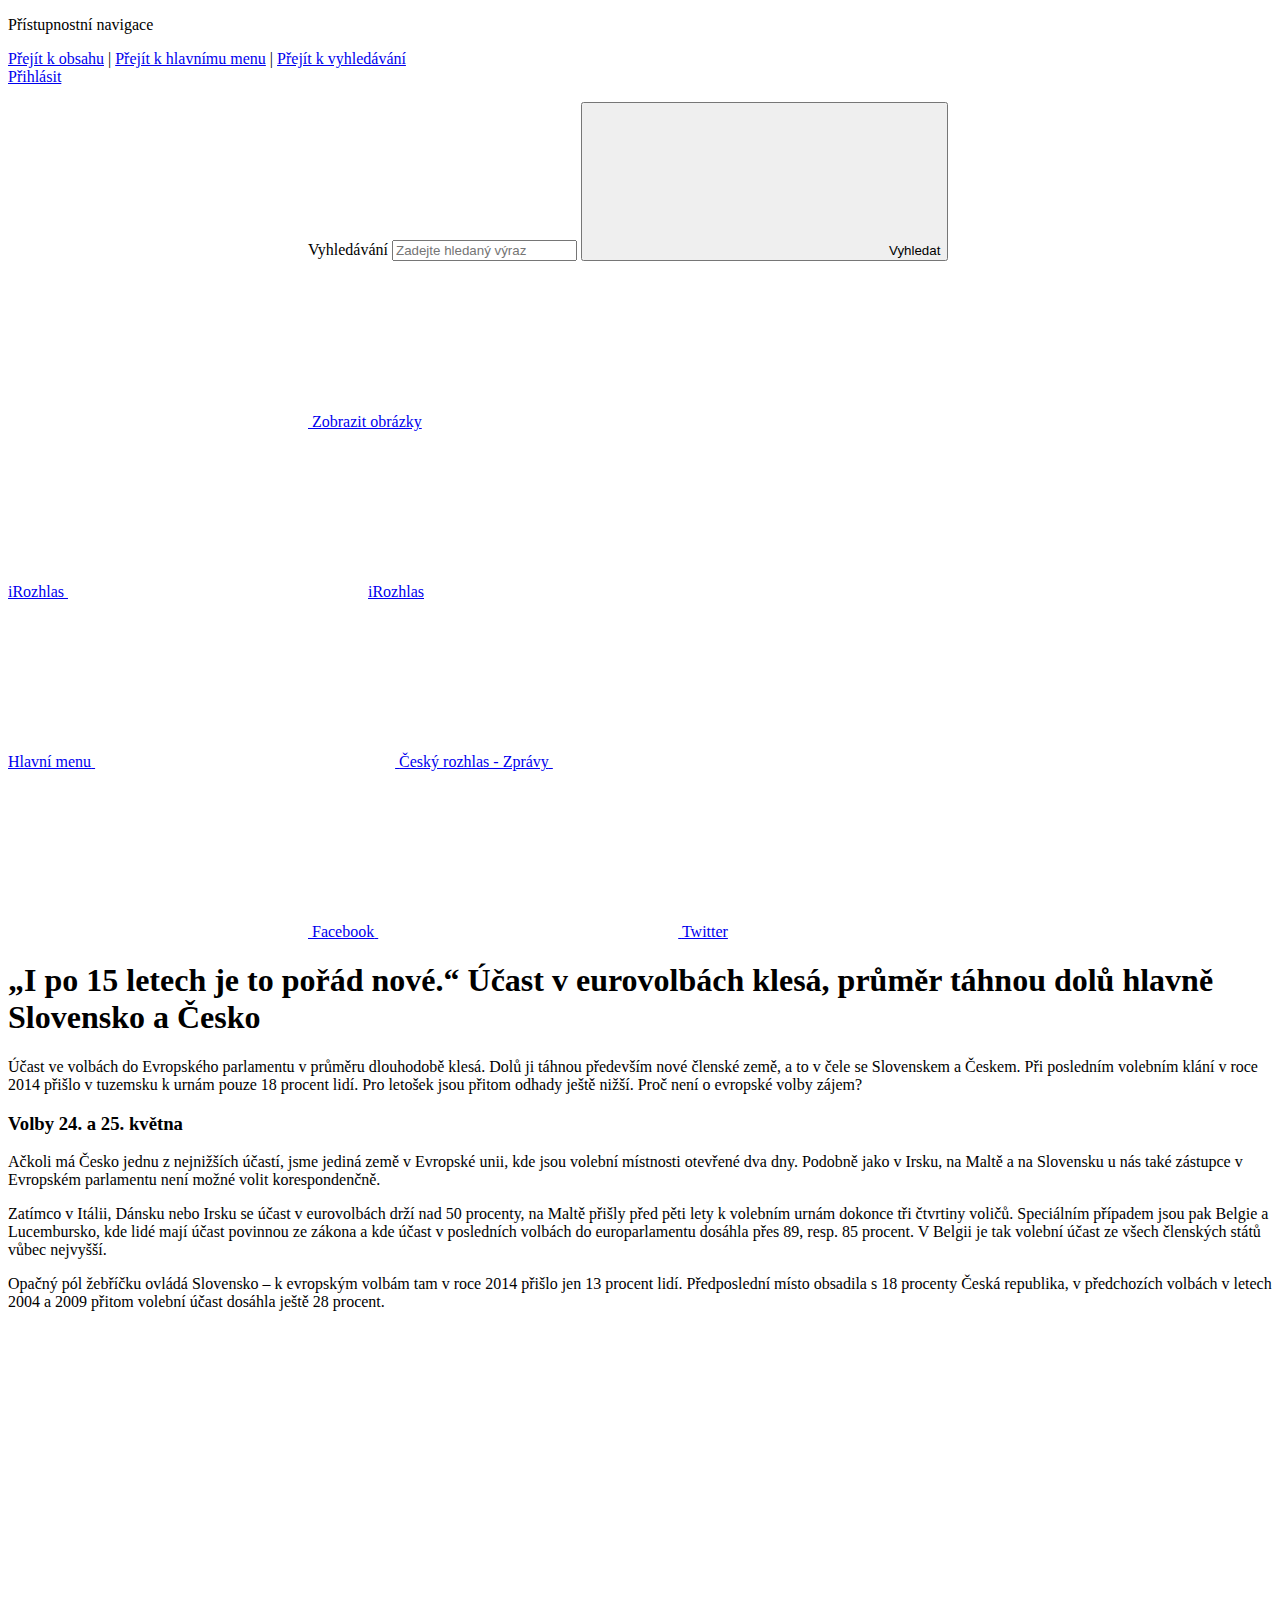
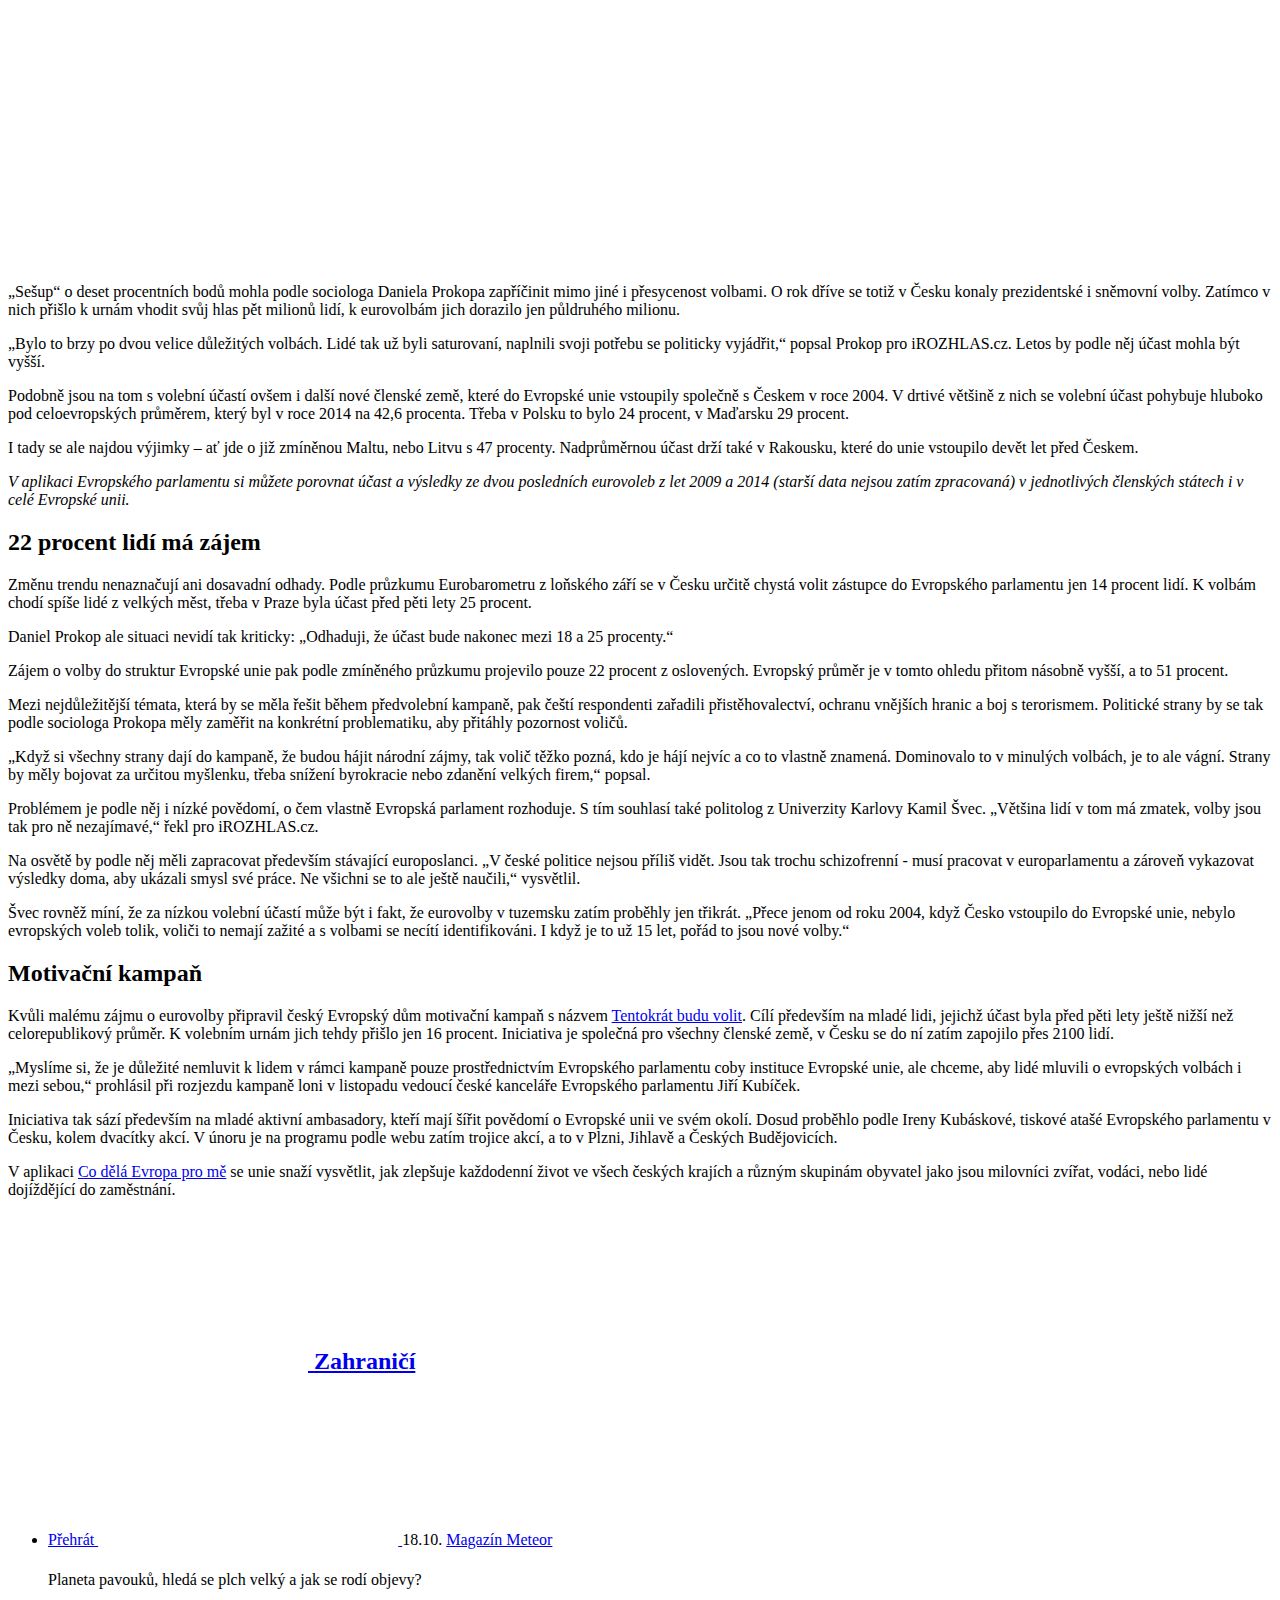
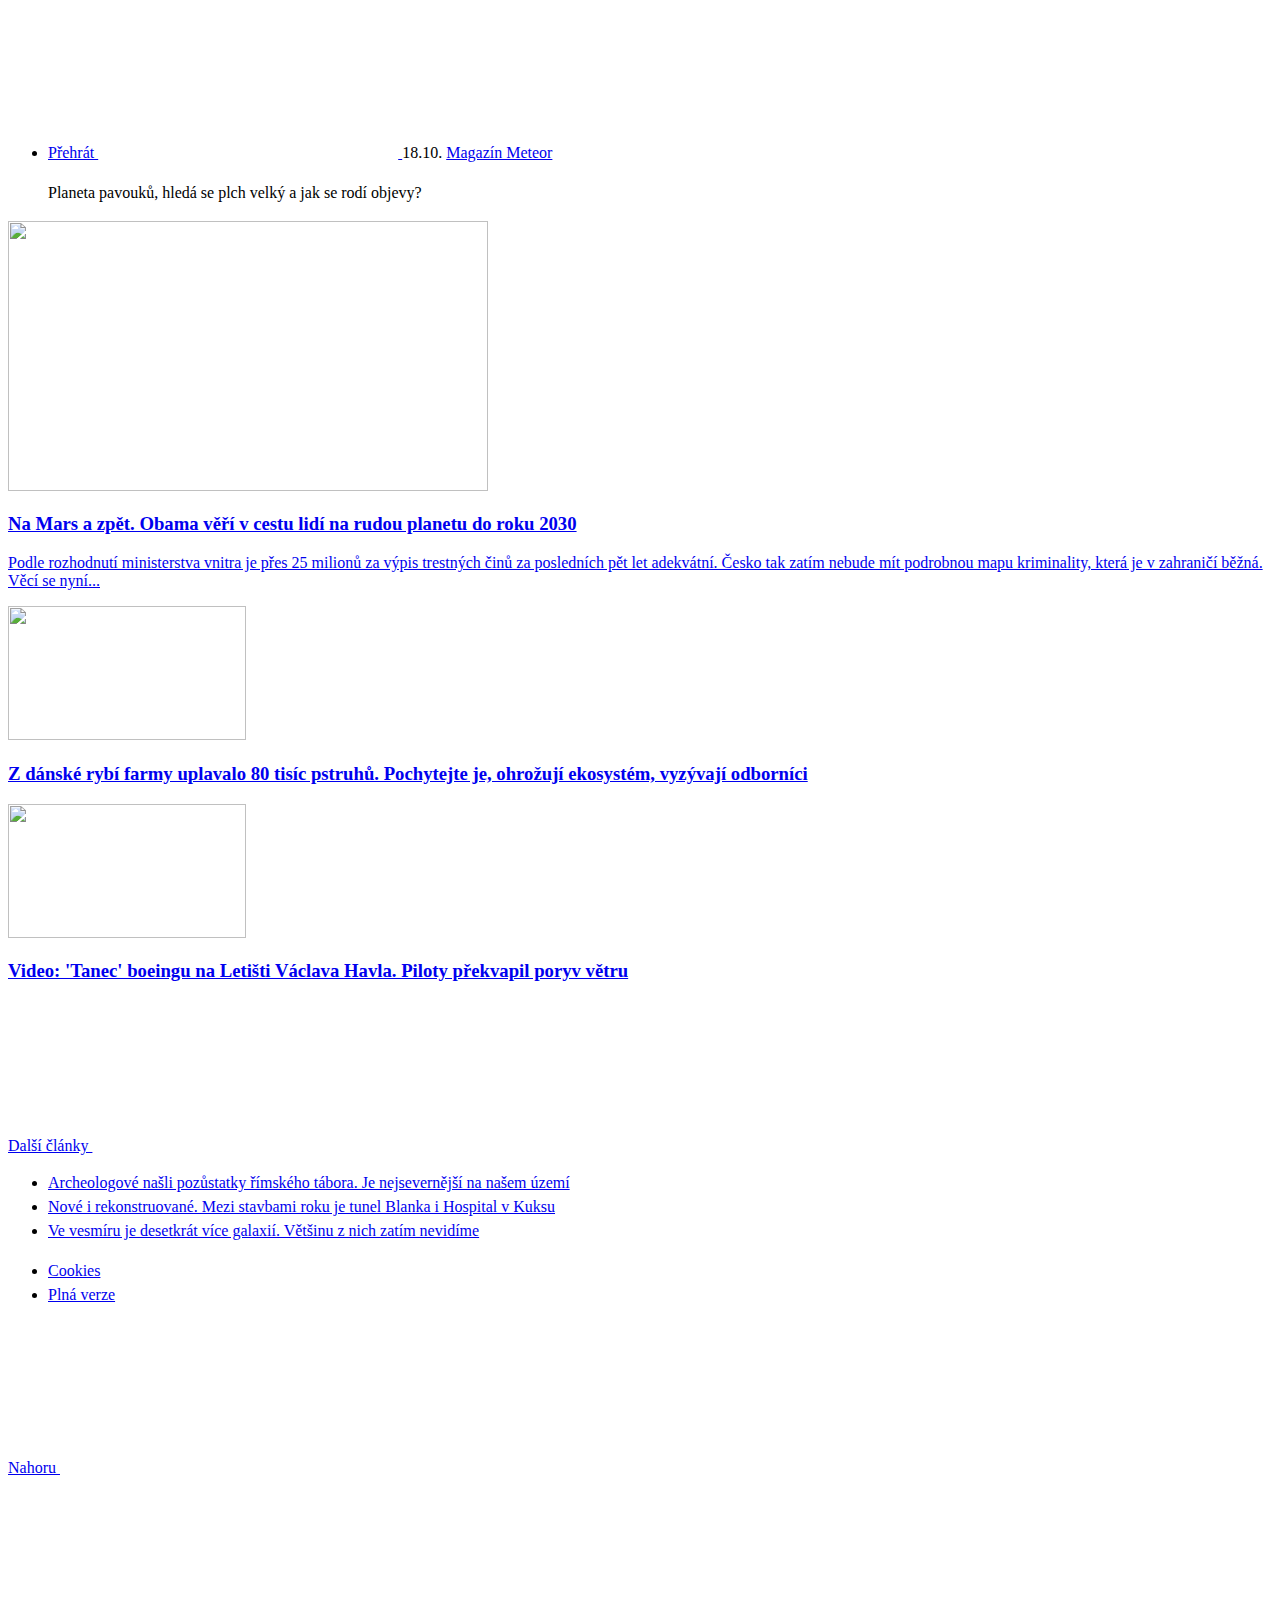
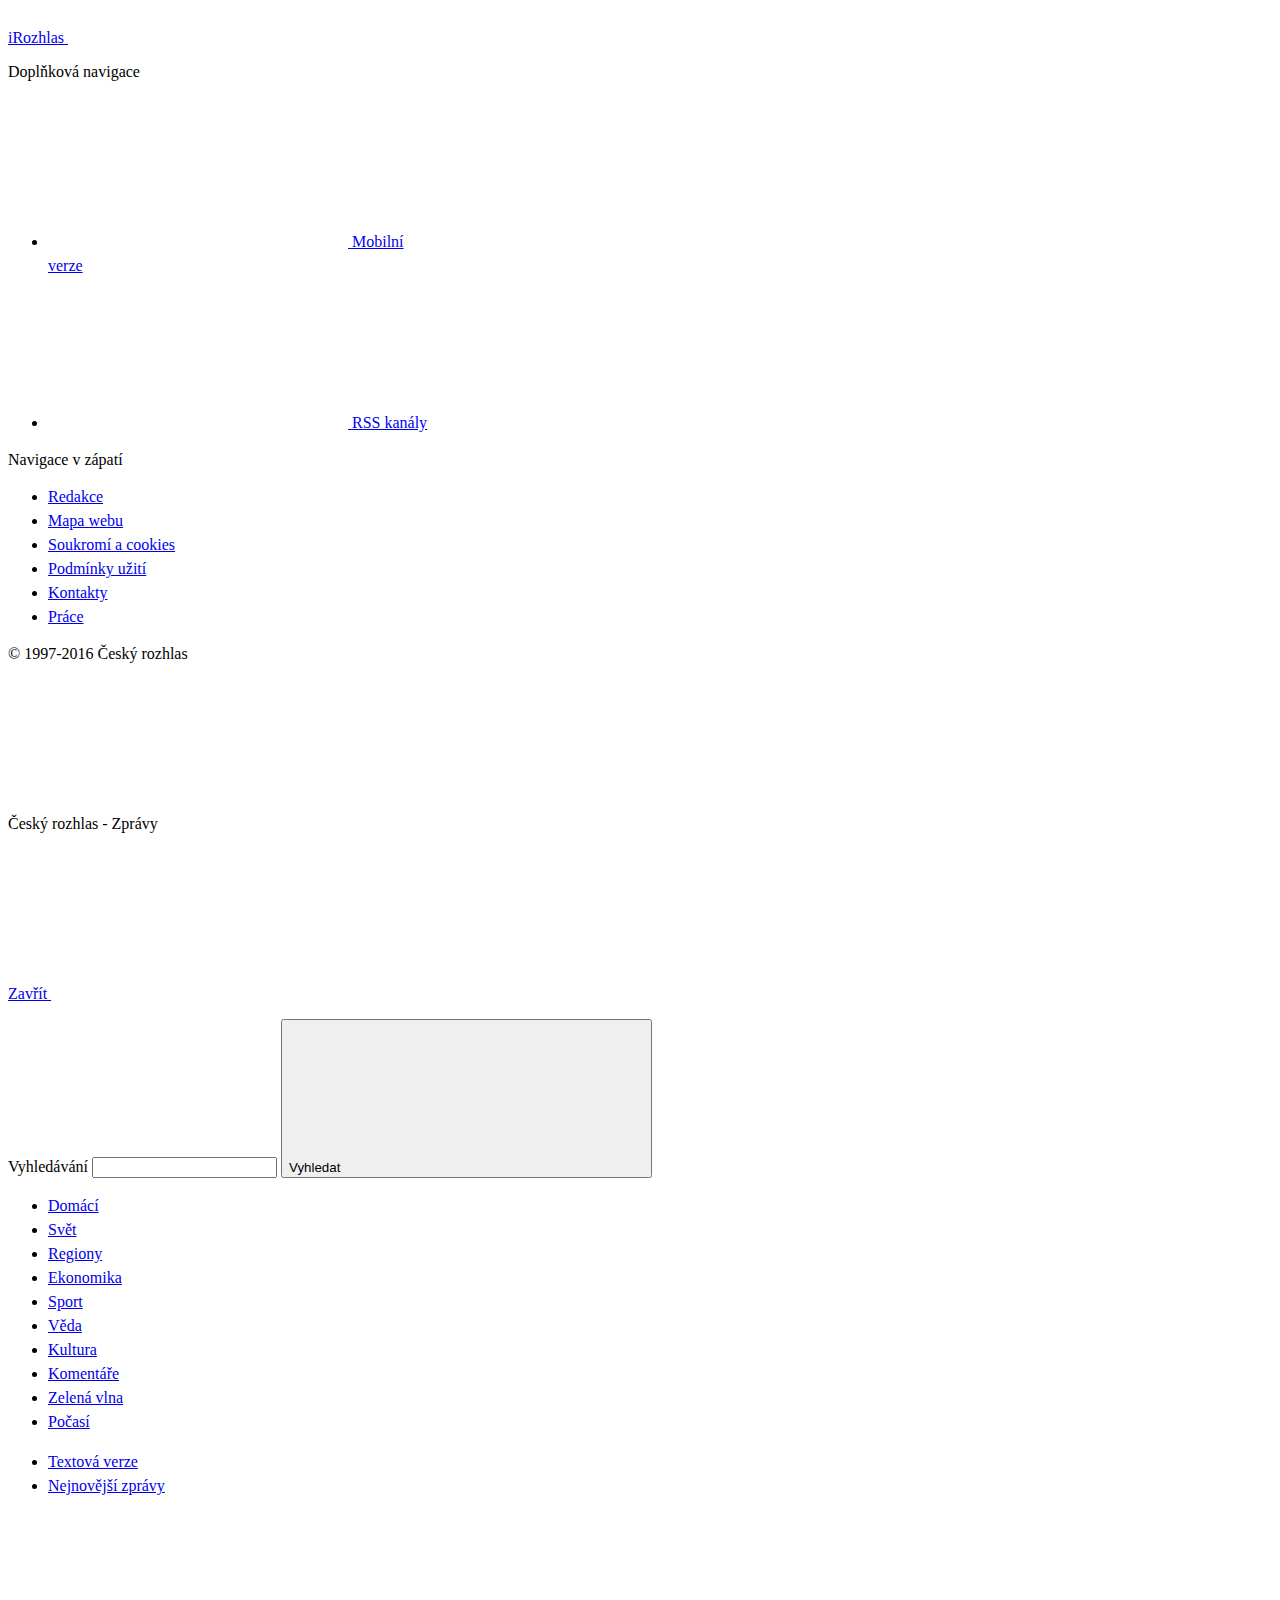
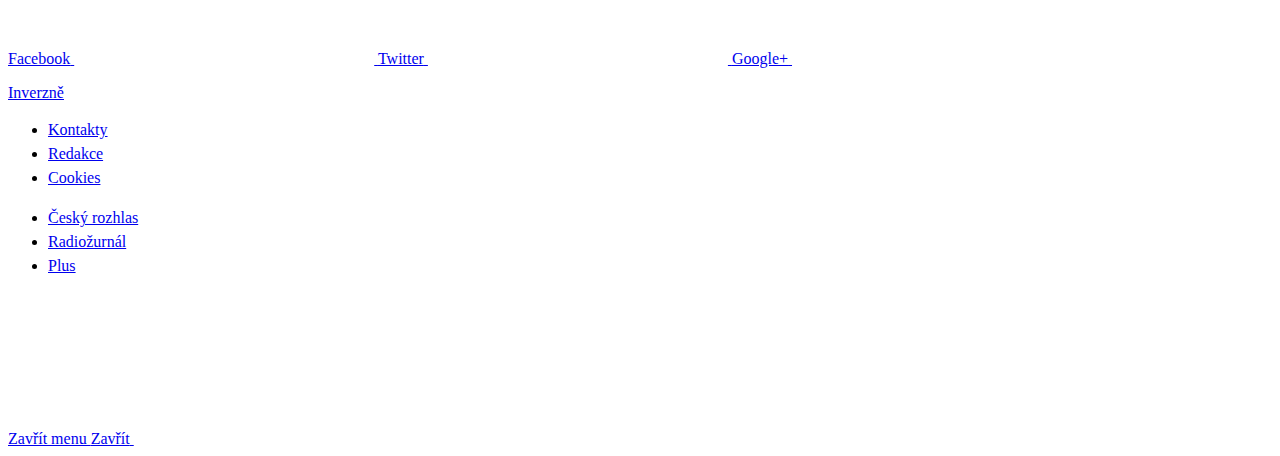
==== commit 8e73f273: "text" ====
--- a/index.html
+++ b/index.html
@@ -211,20 +211,47 @@
 <style>li{background:0 0!important;margin:0!important;padding:0!important}ol,ul{list-style:initial!important;font-size:medium!important;line-height:1.5!important}hr{max-width:none!important}#graf2{min-width:310px;max-width:1200px;height:60vh;margin:0 auto}@media only screen and (max-width:880px){#graf2{margin:auto 20px auto 0;float:left}}</style>
 <div class="row-main row-main--article">
 <h1 class="b-data__title b-data__title--sm">
-Volby do Evropského parlamentu
+„I po 15 letech je to pořád nové.“ Účast v eurovolbách klesá, průměr táhnou dolů hlavně Slovensko a Česko
 </h1>
 </div>
 <div class="row-main row-main--narrow">
-<p class="text-bold text-lg">Bude se opakovat nízká účast v Česku a na Slovensku?</p>
+<p class="text-bold text-lg">Účast ve volbách do Evropského parlamentu v průměru dlouhodobě klesá. Dolů ji táhnou především nové členské země, a to v čele se Slovenskem a Českem. Při posledním volebním klání v roce 2014 přišlo v tuzemsku k urnám pouze 18 procent lidí. Pro letošek jsou přitom odhady ještě nižší. Proč není o evropské volby zájem?</p>
 
 <!--[[ZPRAVY_SNOWFALL_METADATA:]]-->
 
 
 
+<div class="b-inline b-inline--right"><div class="b-inline__wrap"><div class="b-inline__content"><div class="text-sm">
+<h3>Volby 24. a 25. května</h3>
+Ačkoli má Česko jednu z nejnižších účastí, jsme jediná země v Evropské unii, kde jsou volební místnosti otevřené dva dny. Podobně jako v Irsku, na Maltě a na Slovensku u nás také zástupce v Evropském parlamentu není možné volit korespondenčně. 
+</div></div></div></div>
+
+<p>Zatímco v Itálii, Dánsku nebo Irsku se účast v eurovolbách drží nad 50 procenty, na Maltě přišly před pěti lety k volebním urnám dokonce tři čtvrtiny voličů. Speciálním případem jsou pak Belgie a Lucembursko, kde lidé mají účast povinnou ze zákona a kde účast v posledních volbách do europarlamentu dosáhla přes 89, resp. 85 procent. V Belgii je tak volební účast ze všech členských států vůbec nejvyšší.</p>
+<p>Opačný pól žebříčku ovládá Slovensko – k evropským volbám tam v roce 2014 přišlo jen 13 procent lidí. Předposlední místo obsadila s 18 procenty Česká republika, v předchozích volbách v letech 2004 a 2009 přitom volební účast dosáhla ještě 28 procent.</p>
+</div><div class="row-main row-main--article"><div id="graf2"></div></div><div class="row-main row-main--narrow">
+
+<p>„Sešup“ o deset procentních bodů mohla podle sociologa Daniela Prokopa zapříčinit mimo jiné i přesycenost volbami. O rok dříve se totiž v Česku konaly prezidentské i sněmovní volby. Zatímco v nich přišlo k urnám vhodit svůj hlas pět milionů lidí, k eurovolbám jich dorazilo jen půldruhého milionu.</p>
+<p>„Bylo to brzy po dvou velice důležitých volbách. Lidé tak už byli saturovaní, naplnili svoji potřebu se politicky vyjádřit,“ popsal Prokop pro iROZHLAS.cz. Letos by podle něj účast mohla být vyšší.</p>
+<p>Podobně jsou na tom s volební účastí ovšem i další nové členské země, které do Evropské unie vstoupily společně s Českem v roce 2004. V drtivé většině z nich se volební účast pohybuje hluboko pod celoevropských průměrem, který byl v roce 2014 na 42,6 procenta. Třeba v Polsku to bylo 24 procent, v Maďarsku 29 procent.</p>
+<p>I tady se ale najdou výjimky – ať jde o již zmíněnou Maltu, nebo Litvu s 47 procenty. Nadprůměrnou účast drží také v Rakousku, které do unie vstoupilo devět let před Českem.</p>
 <p><em>V aplikaci Evropského parlamentu si můžete porovnat účast a výsledky ze dvou posledních eurovoleb z let 2009 a 2014 (starší data nejsou zatím zpracovaná) v jednotlivých členských státech i v celé Evropské unii.</em> </p>
 </div><div class="row-main row-main--article"><section class="ep_election_results_app" data-config='{"state":{"name":"turnout","params":[{"year":2014},{"division":"CZ"},{"view":"map"}]}}'></section><script defer src="https://www.europarl.europa.eu/website/election-results/js/ep_electionresults_app.js"></script></div><div class="row-main row-main--narrow">
 
-</div><div class="row-main row-main--article"><div id="graf2"></div></div><div class="row-main row-main--narrow">
+<h2 id="22-procent-lid-m-z-jem">22 procent lidí má zájem</h2>
+<p>Změnu trendu nenaznačují ani dosavadní odhady. Podle průzkumu Eurobarometru z loňského září se v Česku určitě chystá volit zástupce do Evropského parlamentu jen 14 procent lidí. K volbám chodí spíše lidé z velkých měst, třeba v Praze byla účast před pěti lety 25 procent.</p>
+<p>Daniel Prokop ale situaci nevidí tak kriticky: „Odhaduji, že účast bude nakonec mezi 18 a 25 procenty.“</p>
+<p>Zájem o volby do struktur Evropské unie pak podle zmíněného průzkumu projevilo pouze 22 procent z oslovených. Evropský průměr je v tomto ohledu přitom násobně vyšší, a to 51 procent.</p>
+<p>Mezi nejdůležitější témata, která by se měla řešit během předvolební kampaně, pak čeští respondenti zařadili přistěhovalectví, ochranu vnějších hranic a boj s terorismem. Politické strany by se tak podle sociologa Prokopa měly zaměřit na konkrétní problematiku, aby přitáhly pozornost voličů.</p>
+<p>„Když si všechny strany dají do kampaně, že budou hájit národní zájmy, tak volič těžko pozná, kdo je hájí nejvíc a co to vlastně znamená. Dominovalo to v minulých volbách, je to ale vágní. Strany by měly bojovat za určitou myšlenku, třeba snížení byrokracie nebo zdanění velkých firem,“ popsal.</p>
+<p>Problémem je podle něj i nízké povědomí, o čem vlastně Evropská parlament rozhoduje. S tím souhlasí také politolog z Univerzity Karlovy Kamil Švec. „Většina lidí v tom má zmatek, volby jsou tak pro ně nezajímavé,“ řekl pro iROZHLAS.cz.</p>
+<p>Na osvětě by podle něj měli zapracovat především stávající europoslanci. „V české politice nejsou příliš vidět. Jsou tak trochu schizofrenní - musí pracovat v europarlamentu a zároveň vykazovat výsledky doma, aby ukázali smysl své práce. Ne všichni se to ale ještě naučili,“ vysvětlil.</p>
+<p>Švec rovněž míní, že za nízkou volební účastí může být i fakt, že eurovolby v tuzemsku zatím proběhly jen třikrát. „Přece jenom od roku 2004, když Česko vstoupilo do Evropské unie, nebylo evropských voleb tolik, voliči to nemají zažité a s volbami se necítí identifikováni. I když je to už 15 let, pořád to jsou nové volby.“</p>
+<h2 id="motiva-n-kampa-">Motivační kampaň</h2>
+<p>Kvůli malému zájmu o eurovolby připravil český Evropský dům motivační kampaň s názvem <a href="https://cesko.tentokratbuduvolit.eu/">Tentokrát budu volit</a>. Cílí především na mladé lidi, jejichž účast byla před pěti lety ještě nižší než celorepublikový průměr. K volebním urnám jich tehdy přišlo jen 16 procent. Iniciativa je společná pro všechny členské země, v Česku se do ní zatím zapojilo přes 2100 lidí.</p>
+<p>„Myslíme si, že je důležité nemluvit k lidem v rámci kampaně pouze prostřednictvím Evropského parlamentu coby instituce Evropské unie, ale chceme, aby lidé mluvili o evropských volbách i mezi sebou,“ prohlásil při rozjezdu kampaně loni v listopadu vedoucí české kanceláře Evropského parlamentu Jiří Kubíček.</p>
+<p>Iniciativa tak sází především na mladé aktivní ambasadory, kteří mají šířit povědomí o Evropské unii ve svém okolí. Dosud proběhlo podle Ireny Kubáskové, tiskové atašé Evropského parlamentu v Česku, kolem dvacítky akcí. V únoru je na programu podle webu zatím trojice akcí, a to v Plzni, Jihlavě a Českých Budějovicích.</p>
+<p>V aplikaci <a href="https://www.what-europe-does-for-me.eu/cs/home">Co dělá Evropa pro mě</a> se unie snaží vysvětlit, jak zlepšuje každodenní život ve všech českých krajích a různým skupinám obyvatel jako jsou milovníci zvířat, vodáci, nebo lidé dojíždějící do zaměstnání.</p>
+
 
 <p class="meta meta--right meta--big">
 <!--[[ZPRAVY_SNOWFALL_AUTHORS:FOOTER]]-->
@@ -232,140 +259,7 @@
 </div>
 <!--[[ZPRAVY_SNOWFALL_RELATED:ARTICLES]]-->
 </div>
-<script>/******/ (function(modules) { // webpackBootstrap
-/******/ 	// The module cache
-/******/ 	var installedModules = {};
-/******/
-/******/ 	// The require function
-/******/ 	function __webpack_require__(moduleId) {
-/******/
-/******/ 		// Check if module is in cache
-/******/ 		if(installedModules[moduleId]) {
-/******/ 			return installedModules[moduleId].exports;
-/******/ 		}
-/******/ 		// Create a new module (and put it into the cache)
-/******/ 		var module = installedModules[moduleId] = {
-/******/ 			i: moduleId,
-/******/ 			l: false,
-/******/ 			exports: {}
-/******/ 		};
-/******/
-/******/ 		// Execute the module function
-/******/ 		modules[moduleId].call(module.exports, module, module.exports, __webpack_require__);
-/******/
-/******/ 		// Flag the module as loaded
-/******/ 		module.l = true;
-/******/
-/******/ 		// Return the exports of the module
-/******/ 		return module.exports;
-/******/ 	}
-/******/
-/******/
-/******/ 	// expose the modules object (__webpack_modules__)
-/******/ 	__webpack_require__.m = modules;
-/******/
-/******/ 	// expose the module cache
-/******/ 	__webpack_require__.c = installedModules;
-/******/
-/******/ 	// define getter function for harmony exports
-/******/ 	__webpack_require__.d = function(exports, name, getter) {
-/******/ 		if(!__webpack_require__.o(exports, name)) {
-/******/ 			Object.defineProperty(exports, name, { enumerable: true, get: getter });
-/******/ 		}
-/******/ 	};
-/******/
-/******/ 	// define __esModule on exports
-/******/ 	__webpack_require__.r = function(exports) {
-/******/ 		if(typeof Symbol !== 'undefined' && Symbol.toStringTag) {
-/******/ 			Object.defineProperty(exports, Symbol.toStringTag, { value: 'Module' });
-/******/ 		}
-/******/ 		Object.defineProperty(exports, '__esModule', { value: true });
-/******/ 	};
-/******/
-/******/ 	// create a fake namespace object
-/******/ 	// mode & 1: value is a module id, require it
-/******/ 	// mode & 2: merge all properties of value into the ns
-/******/ 	// mode & 4: return value when already ns object
-/******/ 	// mode & 8|1: behave like require
-/******/ 	__webpack_require__.t = function(value, mode) {
-/******/ 		if(mode & 1) value = __webpack_require__(value);
-/******/ 		if(mode & 8) return value;
-/******/ 		if((mode & 4) && typeof value === 'object' && value && value.__esModule) return value;
-/******/ 		var ns = Object.create(null);
-/******/ 		__webpack_require__.r(ns);
-/******/ 		Object.defineProperty(ns, 'default', { enumerable: true, value: value });
-/******/ 		if(mode & 2 && typeof value != 'string') for(var key in value) __webpack_require__.d(ns, key, function(key) { return value[key]; }.bind(null, key));
-/******/ 		return ns;
-/******/ 	};
-/******/
-/******/ 	// getDefaultExport function for compatibility with non-harmony modules
-/******/ 	__webpack_require__.n = function(module) {
-/******/ 		var getter = module && module.__esModule ?
-/******/ 			function getDefault() { return module['default']; } :
-/******/ 			function getModuleExports() { return module; };
-/******/ 		__webpack_require__.d(getter, 'a', getter);
-/******/ 		return getter;
-/******/ 	};
-/******/
-/******/ 	// Object.prototype.hasOwnProperty.call
-/******/ 	__webpack_require__.o = function(object, property) { return Object.prototype.hasOwnProperty.call(object, property); };
-/******/
-/******/ 	// __webpack_public_path__
-/******/ 	__webpack_require__.p = "";
-/******/
-/******/
-/******/ 	// Load entry module and return exports
-/******/ 	return __webpack_require__(__webpack_require__.s = "./js/script.js");
-/******/ })
-/************************************************************************/
-/******/ ({
-
-/***/ "./js/graf1.js":
-/*!*********************!*\
-  !*** ./js/graf1.js ***!
-  \*********************/
-/*! no static exports found */
-/***/ (function(module, exports) {
-
-eval("\n\n//# sourceURL=webpack:///./js/graf1.js?");
-
-/***/ }),
-
-/***/ "./js/graf2.js":
-/*!*********************!*\
-  !*** ./js/graf2.js ***!
-  \*********************/
-/*! no static exports found */
-/***/ (function(module, exports) {
-
-eval("Highcharts.chart('graf2', {\n  title: {\n    text: 'Jak se měnila účast ve volbách do Evropského parlamentu v letech 1979 až 2014'\n  },\n  subtitle: {\n    text: 'Kliknutím na jejich název v legendě můžete do srovnání přidat (či odebrat) další země'\n  },\n  yAxis: {\n    title: {\n      text: 'volební účast'\n    }\n  },\n  xAxis: {\n    tickPositioner: function tickPositioner() {\n      return [1979, 1984, 1989, 1994, 1999, 2004, 2009, 2014];\n    },\n    title: {\n      text: \"Tečkovaná čára značí země, kde je účast ve volbách povinná. Také v Itálii platila volební povinnost v letech 1979 až 1989.\"\n    }\n  },\n  legend: {\n    layout: 'vertical',\n    align: 'right',\n    verticalAlign: 'top',\n    y: 40\n  },\n  credits: {\n    text: 'Zdroj dat: Evropský parlament',\n    href: 'http://www.europarl.europa.eu/RegData/etudes/BRIE/2018/614733/EPRS_BRI(2018)614733_EN.pdf'\n  },\n  tooltip: {\n    split: true,\n    valueSuffix: ' %'\n  },\n  plotOptions: {\n    line: {\n      visible: false\n    },\n    series: {\n      label: {\n        connectorAllowed: false\n      },\n      pointStart: 1979,\n      pointInterval: 5,\n      connectNulls: true\n    }\n  },\n  series: [{\n    name: 'Belgie',\n    data: [91.4, 92.1, 90.7, 90.7, 91, 90.8, 90.4, 89.6],\n    visible: true,\n    dashStyle: \"ShortDot\"\n  }, {\n    name: 'Lucembursko',\n    data: [88.9, 88.8, 87.4, 88.5, 87.3, 91.3, 90.8, 85.5],\n    dashStyle: \"ShortDot\"\n  }, {\n    name: 'Malta',\n    data: [null, null, null, null, null, 82.4, 78.8, 74.8]\n  }, {\n    name: 'Řecko',\n    data: [null, 77.2, 79.9, 73.2, 71.5, 63.2, 52.6, 60],\n    dashStyle: \"ShortDot\"\n  }, {\n    name: 'Itálie',\n    data: [84.9, 83.4, 81, 73.6, 69.8, 71.7, 65.4, 57.2]\n  }, {\n    name: 'Dánsko',\n    data: [47.8, 52.4, 46.2, 52.9, 50.4, 47.9, 59.5, 56.3]\n  }, {\n    name: 'Irsko',\n    data: [63.6, 47.6, 68.3, 44, 50.2, 58.6, 57.6, 52.4]\n  }, {\n    name: 'Švédsko',\n    data: [null, null, null, null, 38.8, 37.9, 45.5, 51.1]\n  }, {\n    name: 'Německo',\n    data: [65.7, 56.8, 62.3, 60, 45.2, 43, 43.3, 48.1]\n  }, {\n    name: 'Litva',\n    data: [null, null, null, null, null, 48.4, 21, 47.4]\n  }, {\n    name: 'Rakousko',\n    data: [null, null, null, null, 49, 42.4, 46, 45.4]\n  }, {\n    name: 'Kypr',\n    data: [null, null, null, null, null, 72.5, 59.4, 44],\n    dashStyle: \"ShortDot\"\n  }, {\n    name: 'Španělsko',\n    data: [null, null, 54.6, 59.1, 63, 45.1, 44.9, 43.8]\n  }, {\n    name: 'Evropská unie',\n    data: [61.8, 59, 58.3, 56.7, 49.5, 45.6, 43, 42.6],\n    visible: true,\n    color: \"#003399\",\n    index: 0,\n    lineWidth: 3\n  }, {\n    name: 'Francie',\n    data: [60.7, 56.7, 48.7, 52.8, 46.8, 42.8, 40.6, 42.4]\n  }, {\n    name: 'Finsko',\n    data: [null, null, null, null, 30.1, 39.4, 40.5, 41]\n  }, {\n    name: 'Nizozemsko',\n    data: [58.1, 50.6, 47.2, 35.7, 30, 39.3, 36.8, 37.3]\n  }, {\n    name: 'Estonsko',\n    data: [null, null, null, null, null, 26.8, 43.9, 36.5]\n  }, {\n    name: 'Bulharsko',\n    data: [null, null, null, null, null, null, 38.9, 36.1]\n  }, {\n    name: 'Británie',\n    data: [32.3, 32.6, 36.2, 36.4, 24, 39.2, 34.5, 35.4]\n  }, {\n    name: 'Portugalsko',\n    data: [null, null, 51.2, 35.5, 39.9, 38.6, 36.8, 33.7]\n  }, {\n    name: 'Rumunsko',\n    data: [null, null, null, null, null, null, 27.7, 32.4]\n  }, {\n    name: 'Lotyšsko',\n    data: [null, null, null, null, null, 41.3, 53.7, 30.2]\n  }, {\n    name: 'Maďarsko',\n    data: [null, null, null, null, null, 38.5, 36.3, 29]\n  }, {\n    name: 'Chorvatsko',\n    data: [null, null, null, null, null, null, null, 25.2]\n  }, {\n    name: 'Slovinsko',\n    data: [null, null, null, null, null, 28.4, 28.3, 24.5]\n  }, {\n    name: 'Polsko',\n    data: [null, null, null, null, null, 20.9, 24.5, 23.8]\n  }, {\n    name: 'Česká republika',\n    data: [null, null, null, null, null, 28.3, 28.2, 18.2],\n    visible: true,\n    color: \"#d52834\",\n    index: 0.5\n  }, {\n    name: 'Slovensko',\n    data: [null, null, null, null, null, 17, 19.6, 13],\n    visible: true,\n    index: 0.5\n  }],\n  responsive: {\n    rules: [{\n      condition: {\n        maxWidth: 500\n      },\n      chartOptions: {\n        legend: {\n          layout: 'horizontal',\n          align: 'center',\n          verticalAlign: 'bottom'\n        }\n      }\n    }]\n  }\n});\n\n//# sourceURL=webpack:///./js/graf2.js?");
-
-/***/ }),
-
-/***/ "./js/script.js":
-/*!**********************!*\
-  !*** ./js/script.js ***!
-  \**********************/
-/*! no exports provided */
-/***/ (function(module, __webpack_exports__, __webpack_require__) {
-
-"use strict";
-eval("__webpack_require__.r(__webpack_exports__);\n/* harmony import */ var _targetblank__WEBPACK_IMPORTED_MODULE_0__ = __webpack_require__(/*! ./targetblank */ \"./js/targetblank.js\");\n/* harmony import */ var _targetblank__WEBPACK_IMPORTED_MODULE_0___default = /*#__PURE__*/__webpack_require__.n(_targetblank__WEBPACK_IMPORTED_MODULE_0__);\n/* harmony import */ var _graf1__WEBPACK_IMPORTED_MODULE_1__ = __webpack_require__(/*! ./graf1 */ \"./js/graf1.js\");\n/* harmony import */ var _graf1__WEBPACK_IMPORTED_MODULE_1___default = /*#__PURE__*/__webpack_require__.n(_graf1__WEBPACK_IMPORTED_MODULE_1__);\n/* harmony import */ var _graf2__WEBPACK_IMPORTED_MODULE_2__ = __webpack_require__(/*! ./graf2 */ \"./js/graf2.js\");\n/* harmony import */ var _graf2__WEBPACK_IMPORTED_MODULE_2___default = /*#__PURE__*/__webpack_require__.n(_graf2__WEBPACK_IMPORTED_MODULE_2__);\n // pro otvírání odkazů v novém okně\n\n\n\n\n//# sourceURL=webpack:///./js/script.js?");
-
-/***/ }),
-
-/***/ "./js/targetblank.js":
-/*!***************************!*\
-  !*** ./js/targetblank.js ***!
-  \***************************/
-/*! no static exports found */
-/***/ (function(module, exports) {
-
-eval("document.addEventListener(\"DOMContentLoaded\", function () {\n  var links = document.getElementsByTagName(\"a\");\n  Array.prototype.forEach.call(links, function (link) {\n    if (link.hostname !== window.location.hostname) {\n      link.target = \"_blank\";\n      link.rel = \"noopener noreferrer\";\n    }\n  });\n});\n\n//# sourceURL=webpack:///./js/targetblank.js?");
-
-/***/ })
-
-/******/ });</script>
+<script>!function(l){var n={};function e(t){if(n[t])return n[t].exports;var a=n[t]={i:t,l:!1,exports:{}};return l[t].call(a.exports,a,a.exports,e),a.l=!0,a.exports}e.m=l,e.c=n,e.d=function(l,n,t){e.o(l,n)||Object.defineProperty(l,n,{enumerable:!0,get:t})},e.r=function(l){"undefined"!=typeof Symbol&&Symbol.toStringTag&&Object.defineProperty(l,Symbol.toStringTag,{value:"Module"}),Object.defineProperty(l,"__esModule",{value:!0})},e.t=function(l,n){if(1&n&&(l=e(l)),8&n)return l;if(4&n&&"object"==typeof l&&l&&l.__esModule)return l;var t=Object.create(null);if(e.r(t),Object.defineProperty(t,"default",{enumerable:!0,value:l}),2&n&&"string"!=typeof l)for(var a in l)e.d(t,a,function(n){return l[n]}.bind(null,a));return t},e.n=function(l){var n=l&&l.__esModule?function(){return l.default}:function(){return l};return e.d(n,"a",n),n},e.o=function(l,n){return Object.prototype.hasOwnProperty.call(l,n)},e.p="",e(e.s=0)}([function(l,n,e){"use strict";e.r(n);e(1),e(2),e(3)},function(l,n){document.addEventListener("DOMContentLoaded",function(){var l=document.getElementsByTagName("a");Array.prototype.forEach.call(l,function(l){l.hostname!==window.location.hostname&&(l.target="_blank",l.rel="noopener noreferrer")})})},function(l,n){},function(l,n){Highcharts.chart("graf2",{title:{text:"Jak se měnila účast ve volbách do Evropského parlamentu v letech 1979 až 2014"},subtitle:{text:"Kliknutím na jejich název v legendě můžete do srovnání přidat (či odebrat) další země"},yAxis:{title:{text:"volební účast"}},xAxis:{tickPositioner:function(){return[1979,1984,1989,1994,1999,2004,2009,2014]},title:{text:"Tečkovaná čára značí země, kde je účast ve volbách povinná. Také v Itálii platila volební povinnost v letech 1979 až 1989."}},legend:{layout:"vertical",align:"right",verticalAlign:"top",y:40},credits:{text:"Zdroj dat: Evropský parlament",href:"http://www.europarl.europa.eu/RegData/etudes/BRIE/2018/614733/EPRS_BRI(2018)614733_EN.pdf"},tooltip:{split:!0,valueSuffix:" %"},plotOptions:{line:{visible:!1},series:{label:{connectorAllowed:!1},pointStart:1979,pointInterval:5,connectNulls:!0}},series:[{name:"Belgie",data:[91.4,92.1,90.7,90.7,91,90.8,90.4,89.6],visible:!0,dashStyle:"ShortDot"},{name:"Lucembursko",data:[88.9,88.8,87.4,88.5,87.3,91.3,90.8,85.5],dashStyle:"ShortDot"},{name:"Malta",data:[null,null,null,null,null,82.4,78.8,74.8]},{name:"Řecko",data:[null,77.2,79.9,73.2,71.5,63.2,52.6,60],dashStyle:"ShortDot"},{name:"Itálie",data:[84.9,83.4,81,73.6,69.8,71.7,65.4,57.2]},{name:"Dánsko",data:[47.8,52.4,46.2,52.9,50.4,47.9,59.5,56.3]},{name:"Irsko",data:[63.6,47.6,68.3,44,50.2,58.6,57.6,52.4]},{name:"Švédsko",data:[null,null,null,null,38.8,37.9,45.5,51.1]},{name:"Německo",data:[65.7,56.8,62.3,60,45.2,43,43.3,48.1]},{name:"Litva",data:[null,null,null,null,null,48.4,21,47.4]},{name:"Rakousko",data:[null,null,null,null,49,42.4,46,45.4]},{name:"Kypr",data:[null,null,null,null,null,72.5,59.4,44],dashStyle:"ShortDot"},{name:"Španělsko",data:[null,null,54.6,59.1,63,45.1,44.9,43.8]},{name:"Evropská unie",data:[61.8,59,58.3,56.7,49.5,45.6,43,42.6],visible:!0,color:"#003399",index:0,lineWidth:3},{name:"Francie",data:[60.7,56.7,48.7,52.8,46.8,42.8,40.6,42.4]},{name:"Finsko",data:[null,null,null,null,30.1,39.4,40.5,41]},{name:"Nizozemsko",data:[58.1,50.6,47.2,35.7,30,39.3,36.8,37.3]},{name:"Estonsko",data:[null,null,null,null,null,26.8,43.9,36.5]},{name:"Bulharsko",data:[null,null,null,null,null,null,38.9,36.1]},{name:"Británie",data:[32.3,32.6,36.2,36.4,24,39.2,34.5,35.4]},{name:"Portugalsko",data:[null,null,51.2,35.5,39.9,38.6,36.8,33.7]},{name:"Rumunsko",data:[null,null,null,null,null,null,27.7,32.4]},{name:"Lotyšsko",data:[null,null,null,null,null,41.3,53.7,30.2]},{name:"Maďarsko",data:[null,null,null,null,null,38.5,36.3,29]},{name:"Chorvatsko",data:[null,null,null,null,null,null,null,25.2]},{name:"Slovinsko",data:[null,null,null,null,null,28.4,28.3,24.5]},{name:"Polsko",data:[null,null,null,null,null,20.9,24.5,23.8]},{name:"Česká republika",data:[null,null,null,null,null,28.3,28.2,18.2],visible:!0,color:"#d52834",index:.5},{name:"Slovensko",data:[null,null,null,null,null,17,19.6,13],visible:!0,index:.5}],responsive:{rules:[{condition:{maxWidth:500},chartOptions:{legend:{layout:"horizontal",align:"center",verticalAlign:"bottom"}}}]}})}]);</script>
 		</article>
 			<div class="wrapper">
 				<div class="row-main">
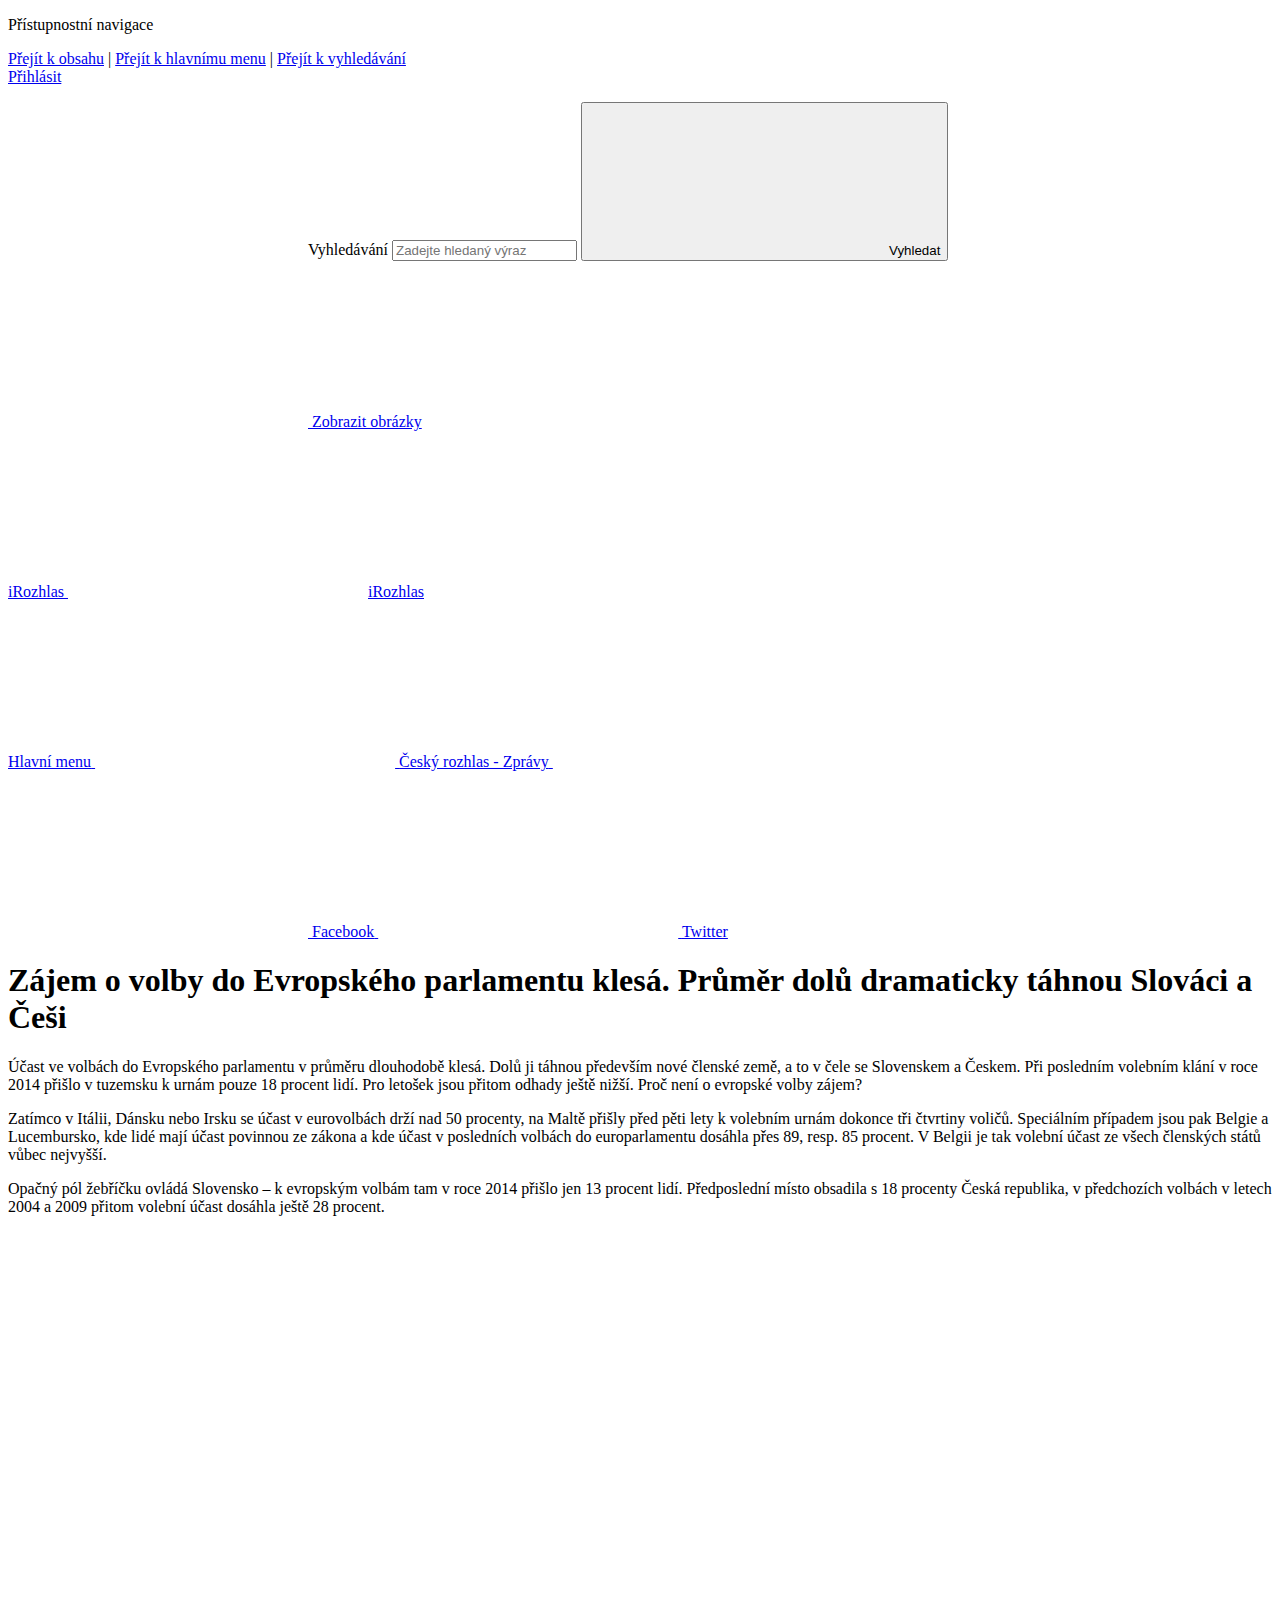
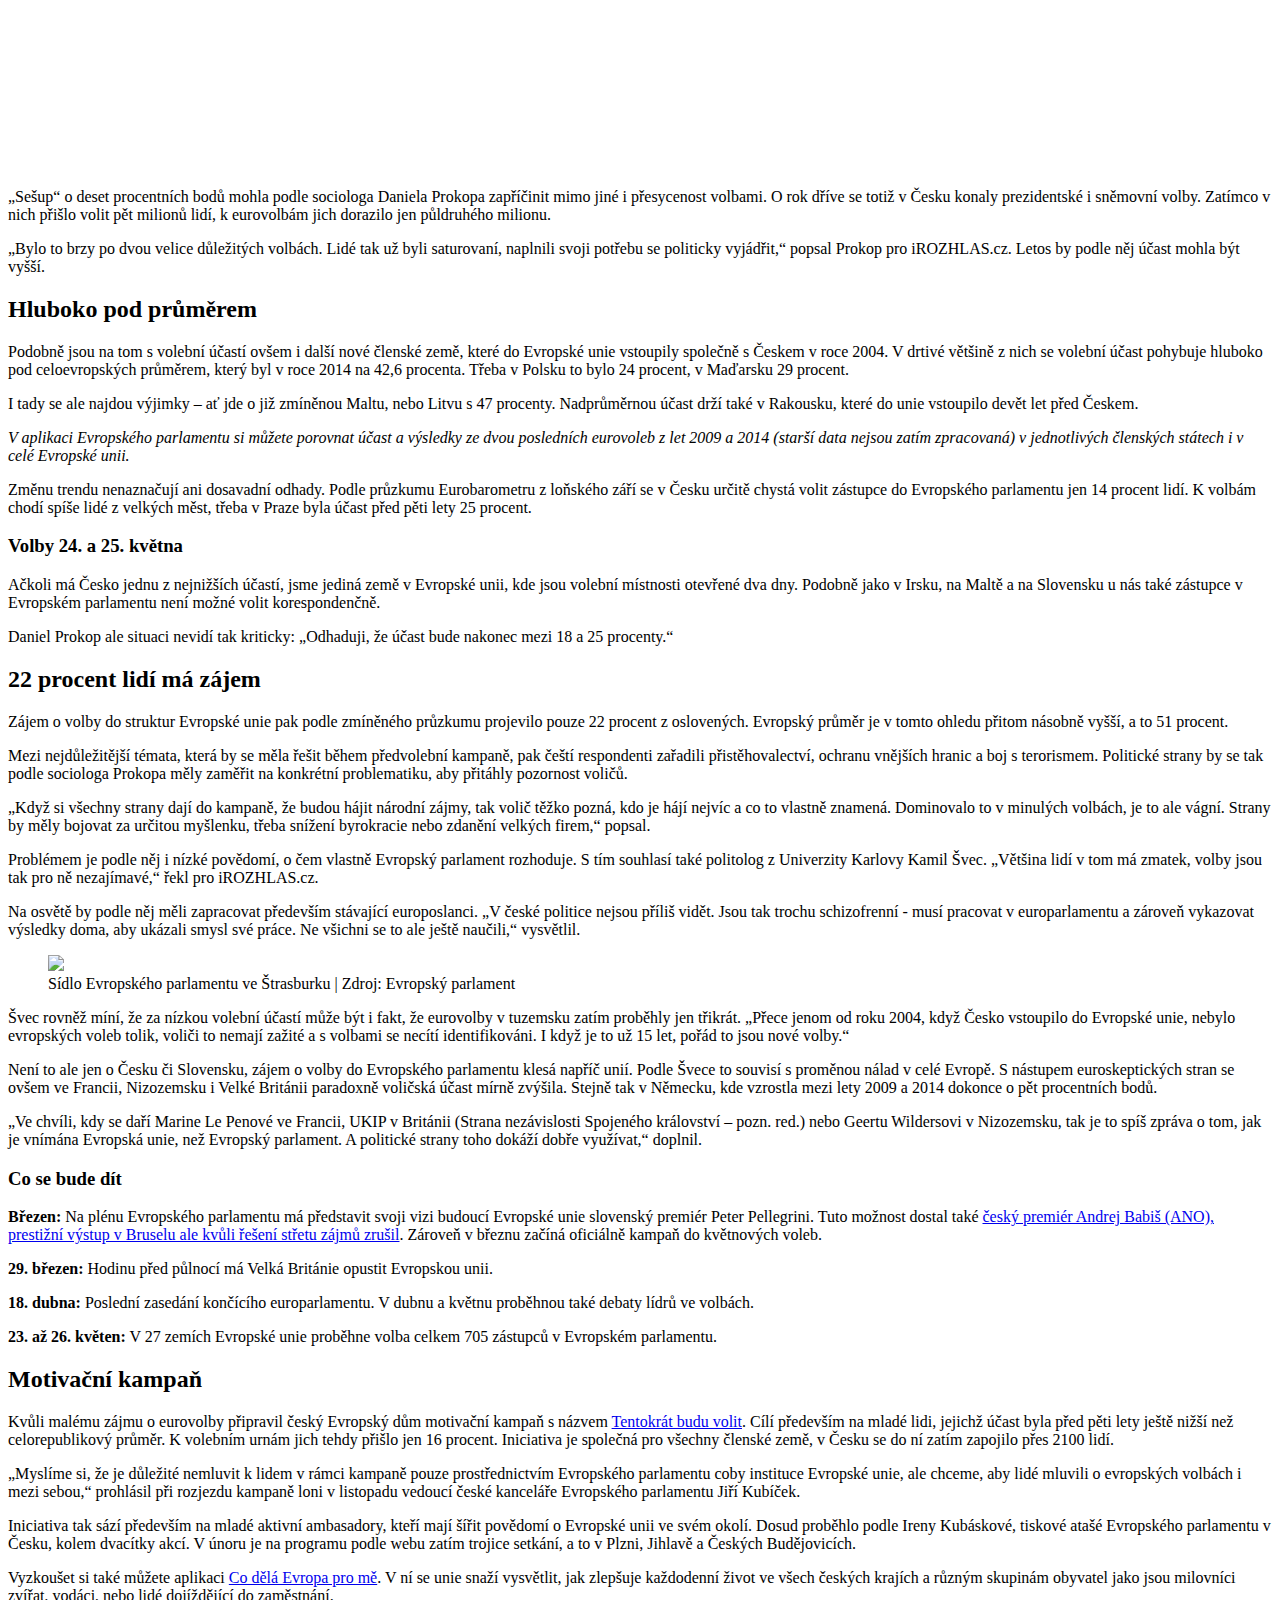
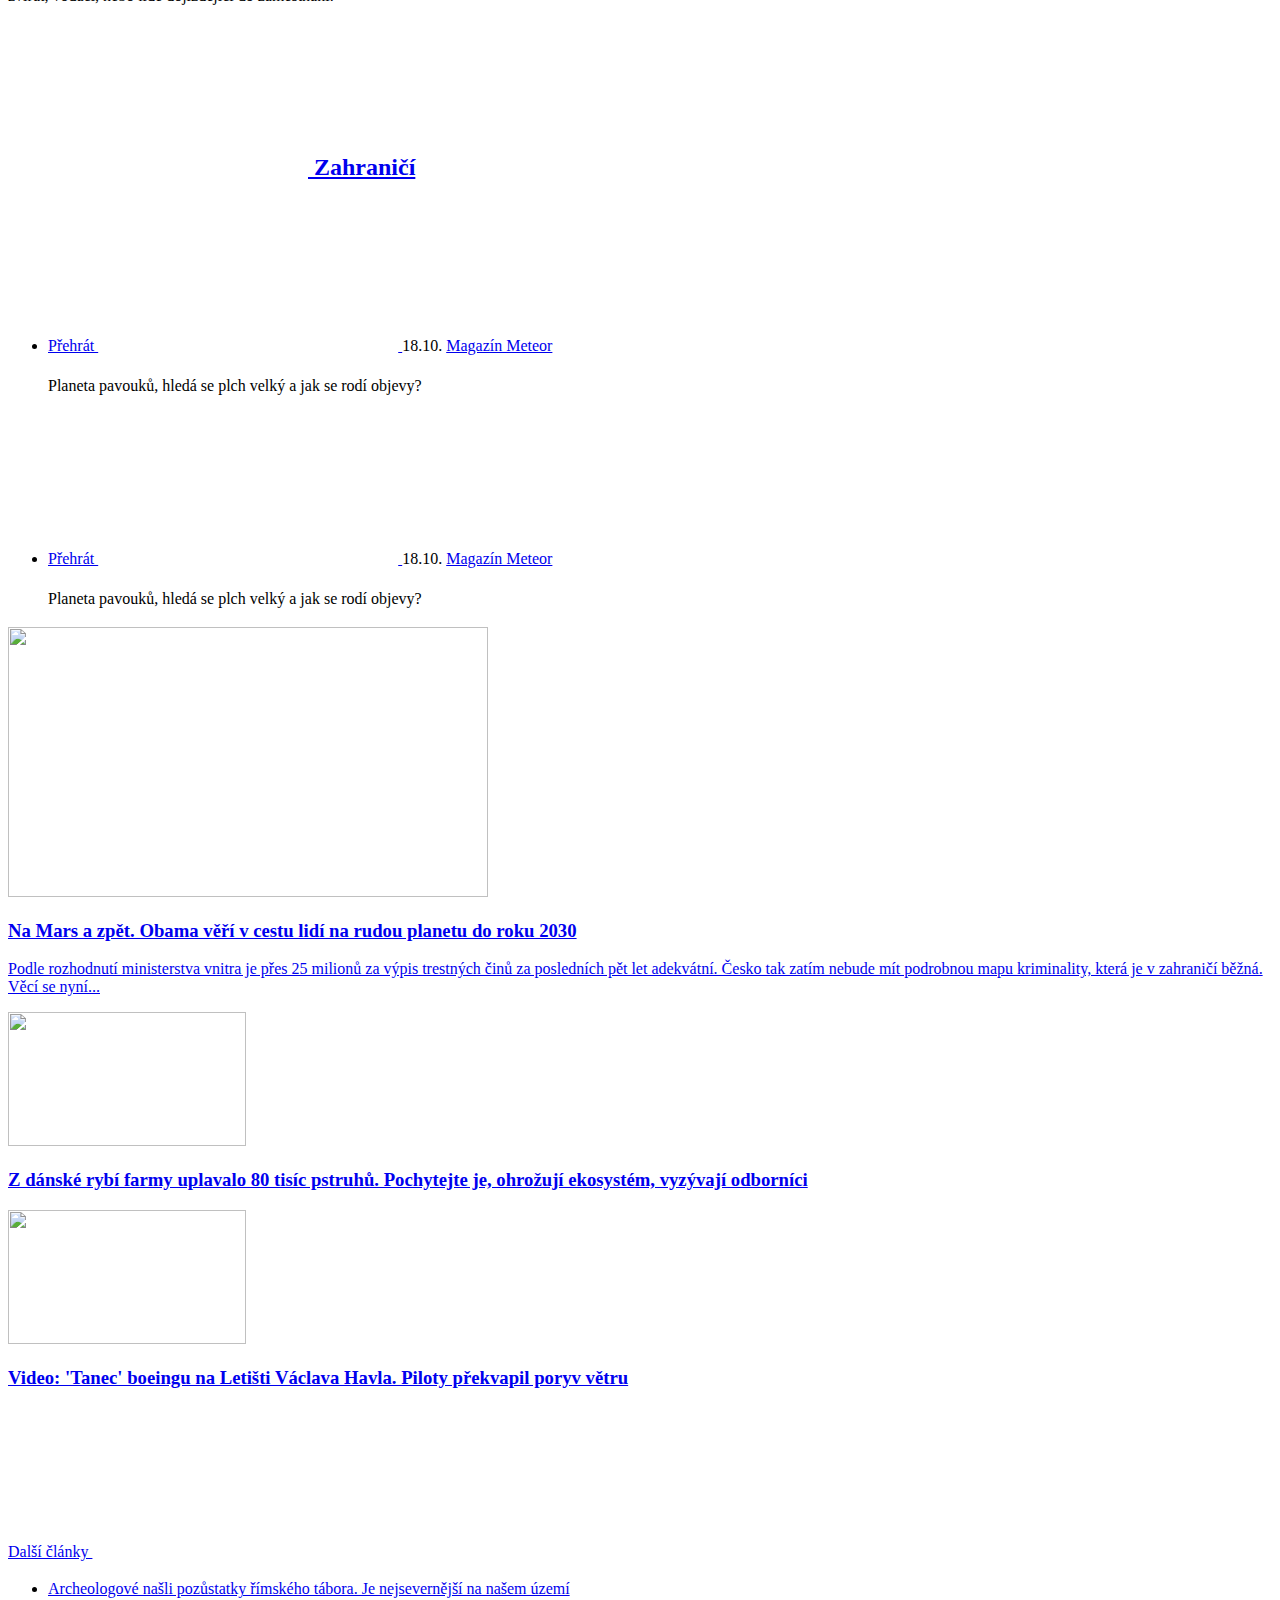
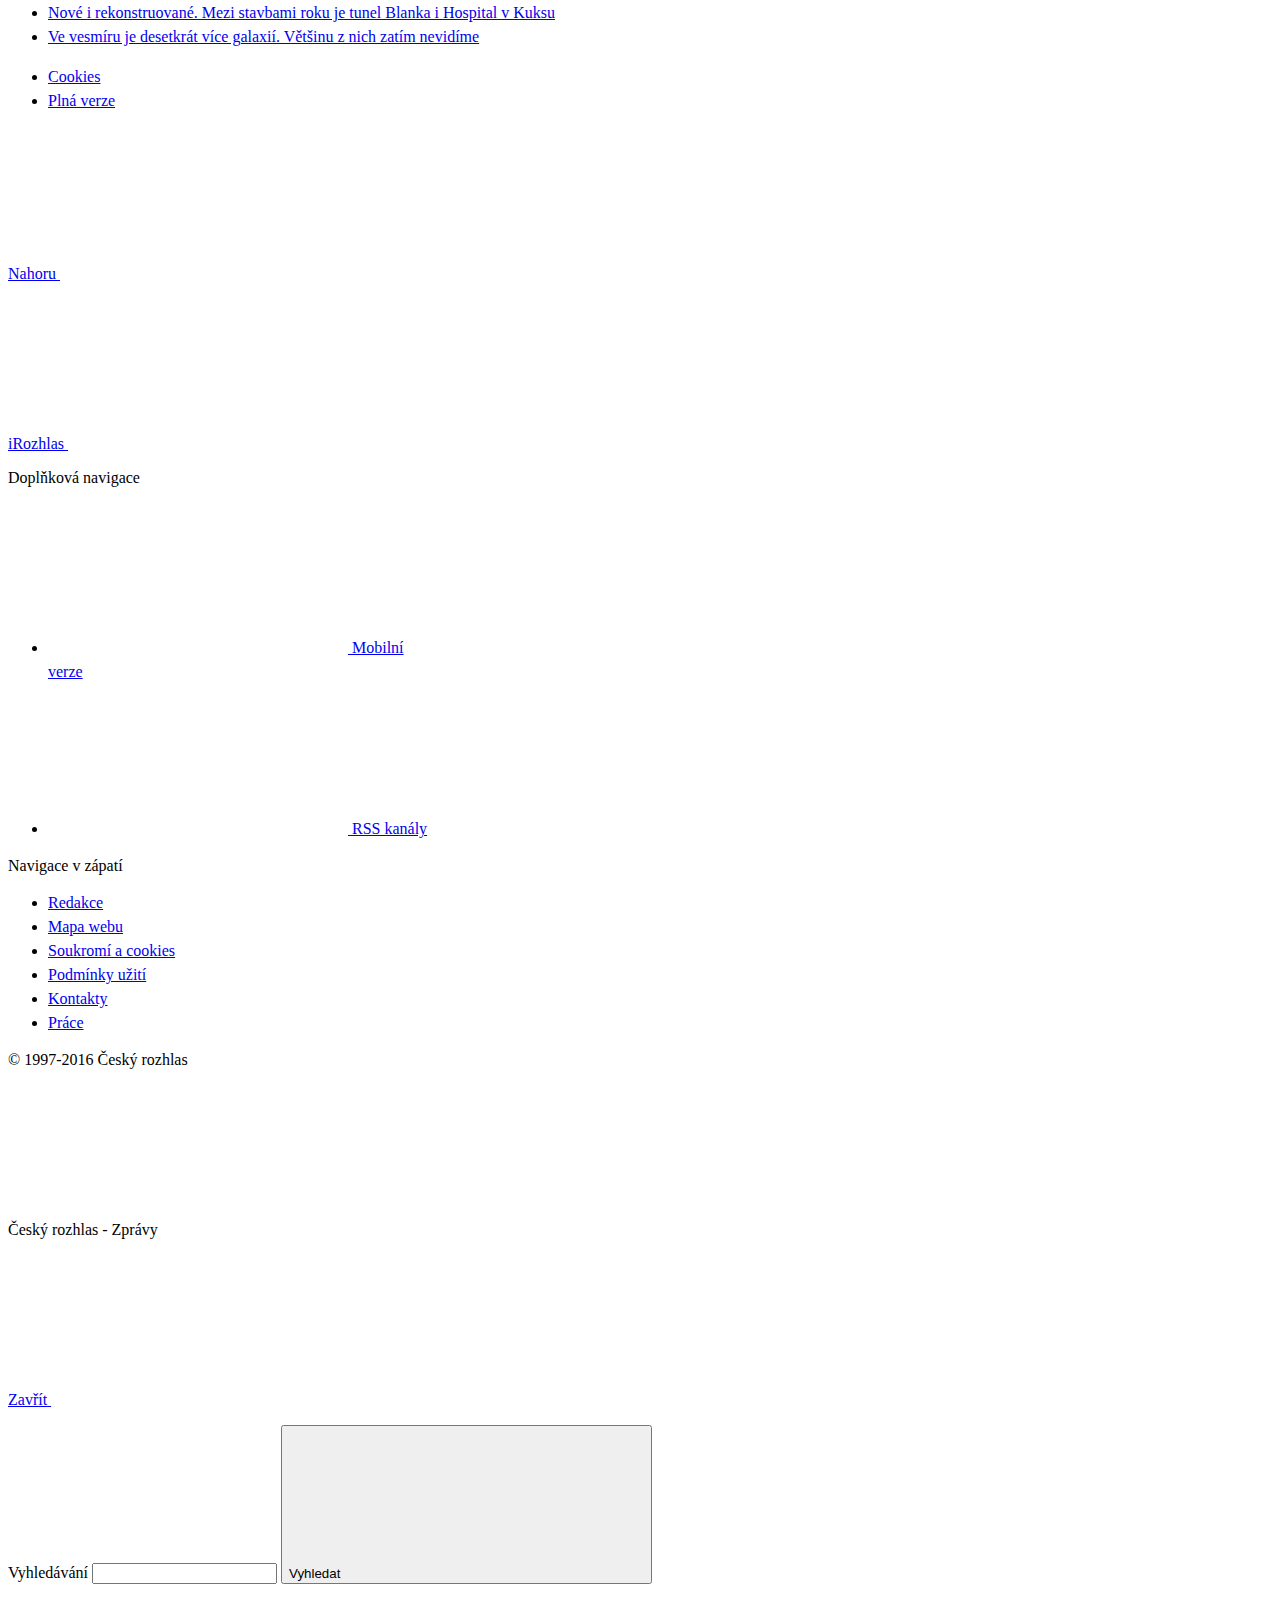
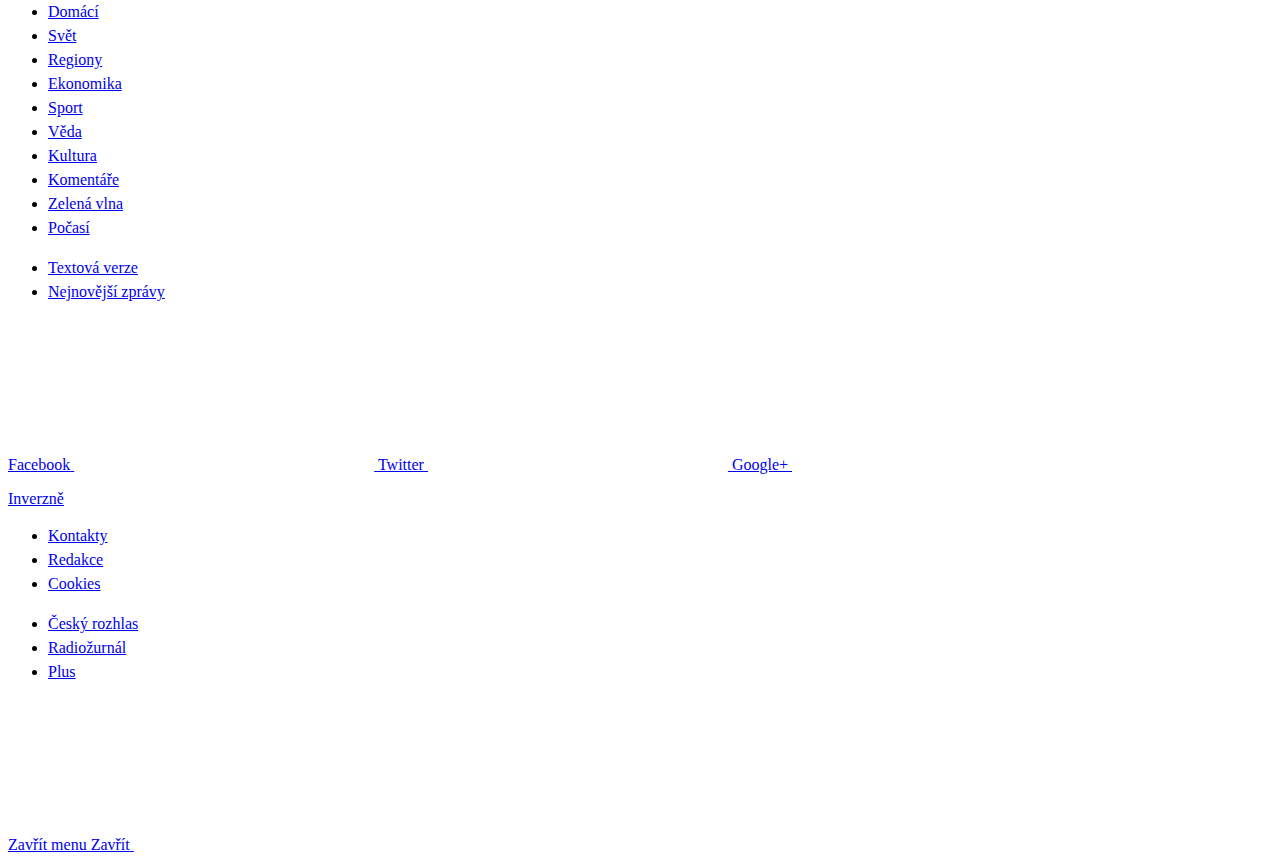
==== commit c60c0f77: "edit" ====
--- a/index.html
+++ b/index.html
@@ -211,7 +211,7 @@
 <style>li{background:0 0!important;margin:0!important;padding:0!important}ol,ul{list-style:initial!important;font-size:medium!important;line-height:1.5!important}hr{max-width:none!important}#graf2{min-width:310px;max-width:1200px;height:60vh;margin:0 auto}@media only screen and (max-width:880px){#graf2{margin:auto 20px auto 0;float:left}}</style>
 <div class="row-main row-main--article">
 <h1 class="b-data__title b-data__title--sm">
-„I po 15 letech je to pořád nové.“ Účast v eurovolbách klesá, průměr táhnou dolů hlavně Slovensko a Česko
+Zájem o volby do Evropského parlamentu klesá. Průměr dolů dramaticky táhnou Slováci a Češi
 </h1>
 </div>
 <div class="row-main row-main--narrow">
@@ -221,36 +221,49 @@
 
 
 
+<p>Zatímco v Itálii, Dánsku nebo Irsku se účast v eurovolbách drží nad 50 procenty, na Maltě přišly před pěti lety k volebním urnám dokonce tři čtvrtiny voličů. Speciálním případem jsou pak Belgie a Lucembursko, kde lidé mají účast povinnou ze zákona a kde účast v posledních volbách do europarlamentu dosáhla přes 89, resp. 85 procent. V Belgii je tak volební účast ze všech členských států vůbec nejvyšší.</p>
+<p>Opačný pól žebříčku ovládá Slovensko – k evropským volbám tam v roce 2014 přišlo jen 13 procent lidí. Předposlední místo obsadila s 18 procenty Česká republika, v předchozích volbách v letech 2004 a 2009 přitom volební účast dosáhla ještě 28 procent.</p>
+</div><div class="row-main row-main--article"><div id="graf2"></div></div><div class="row-main row-main--narrow">
+
+<p>„Sešup“ o deset procentních bodů mohla podle sociologa Daniela Prokopa zapříčinit mimo jiné i přesycenost volbami. O rok dříve se totiž v Česku konaly prezidentské i sněmovní volby. Zatímco v nich přišlo volit pět milionů lidí, k eurovolbám jich dorazilo jen půldruhého milionu.</p>
+<p>„Bylo to brzy po dvou velice důležitých volbách. Lidé tak už byli saturovaní, naplnili svoji potřebu se politicky vyjádřit,“ popsal Prokop pro iROZHLAS.cz. Letos by podle něj účast mohla být vyšší.</p>
+<h2 id="hluboko-pod-pr-m-rem">Hluboko pod průměrem</h2>
+<p>Podobně jsou na tom s volební účastí ovšem i další nové členské země, které do Evropské unie vstoupily společně s Českem v roce 2004. V drtivé většině z nich se volební účast pohybuje hluboko pod celoevropských průměrem, který byl v roce 2014 na 42,6 procenta. Třeba v Polsku to bylo 24 procent, v Maďarsku 29 procent.</p>
+<p>I tady se ale najdou výjimky – ať jde o již zmíněnou Maltu, nebo Litvu s 47 procenty. Nadprůměrnou účast drží také v Rakousku, které do unie vstoupilo devět let před Českem.</p>
+<p><em>V aplikaci Evropského parlamentu si můžete porovnat účast a výsledky ze dvou posledních eurovoleb z let 2009 a 2014 (starší data nejsou zatím zpracovaná) v jednotlivých členských státech i v celé Evropské unii.</em> </p>
+</div><div class="row-main row-main--article"><section class="ep_election_results_app" data-config='{"state":{"name":"turnout","params":[{"year":2014},{"division":"CZ"},{"view":"map"}]}}'></section><script defer src="https://www.europarl.europa.eu/website/election-results/js/ep_electionresults_app.js"></script></div><div class="row-main row-main--narrow">
+
+<p>Změnu trendu nenaznačují ani dosavadní odhady. Podle průzkumu Eurobarometru z loňského září se v Česku určitě chystá volit zástupce do Evropského parlamentu jen 14 procent lidí. K volbám chodí spíše lidé z velkých měst, třeba v Praze byla účast před pěti lety 25 procent.</p>
 <div class="b-inline b-inline--right"><div class="b-inline__wrap"><div class="b-inline__content"><div class="text-sm">
 <h3>Volby 24. a 25. května</h3>
 Ačkoli má Česko jednu z nejnižších účastí, jsme jediná země v Evropské unii, kde jsou volební místnosti otevřené dva dny. Podobně jako v Irsku, na Maltě a na Slovensku u nás také zástupce v Evropském parlamentu není možné volit korespondenčně. 
 </div></div></div></div>
 
-<p>Zatímco v Itálii, Dánsku nebo Irsku se účast v eurovolbách drží nad 50 procenty, na Maltě přišly před pěti lety k volebním urnám dokonce tři čtvrtiny voličů. Speciálním případem jsou pak Belgie a Lucembursko, kde lidé mají účast povinnou ze zákona a kde účast v posledních volbách do europarlamentu dosáhla přes 89, resp. 85 procent. V Belgii je tak volební účast ze všech členských států vůbec nejvyšší.</p>
-<p>Opačný pól žebříčku ovládá Slovensko – k evropským volbám tam v roce 2014 přišlo jen 13 procent lidí. Předposlední místo obsadila s 18 procenty Česká republika, v předchozích volbách v letech 2004 a 2009 přitom volební účast dosáhla ještě 28 procent.</p>
-</div><div class="row-main row-main--article"><div id="graf2"></div></div><div class="row-main row-main--narrow">
-
-<p>„Sešup“ o deset procentních bodů mohla podle sociologa Daniela Prokopa zapříčinit mimo jiné i přesycenost volbami. O rok dříve se totiž v Česku konaly prezidentské i sněmovní volby. Zatímco v nich přišlo k urnám vhodit svůj hlas pět milionů lidí, k eurovolbám jich dorazilo jen půldruhého milionu.</p>
-<p>„Bylo to brzy po dvou velice důležitých volbách. Lidé tak už byli saturovaní, naplnili svoji potřebu se politicky vyjádřit,“ popsal Prokop pro iROZHLAS.cz. Letos by podle něj účast mohla být vyšší.</p>
-<p>Podobně jsou na tom s volební účastí ovšem i další nové členské země, které do Evropské unie vstoupily společně s Českem v roce 2004. V drtivé většině z nich se volební účast pohybuje hluboko pod celoevropských průměrem, který byl v roce 2014 na 42,6 procenta. Třeba v Polsku to bylo 24 procent, v Maďarsku 29 procent.</p>
-<p>I tady se ale najdou výjimky – ať jde o již zmíněnou Maltu, nebo Litvu s 47 procenty. Nadprůměrnou účast drží také v Rakousku, které do unie vstoupilo devět let před Českem.</p>
-<p><em>V aplikaci Evropského parlamentu si můžete porovnat účast a výsledky ze dvou posledních eurovoleb z let 2009 a 2014 (starší data nejsou zatím zpracovaná) v jednotlivých členských státech i v celé Evropské unii.</em> </p>
-</div><div class="row-main row-main--article"><section class="ep_election_results_app" data-config='{"state":{"name":"turnout","params":[{"year":2014},{"division":"CZ"},{"view":"map"}]}}'></section><script defer src="https://www.europarl.europa.eu/website/election-results/js/ep_electionresults_app.js"></script></div><div class="row-main row-main--narrow">
-
+<p>Daniel Prokop ale situaci nevidí tak kriticky: „Odhaduji, že účast bude nakonec mezi 18 a 25 procenty.“</p>
 <h2 id="22-procent-lid-m-z-jem">22 procent lidí má zájem</h2>
-<p>Změnu trendu nenaznačují ani dosavadní odhady. Podle průzkumu Eurobarometru z loňského září se v Česku určitě chystá volit zástupce do Evropského parlamentu jen 14 procent lidí. K volbám chodí spíše lidé z velkých měst, třeba v Praze byla účast před pěti lety 25 procent.</p>
-<p>Daniel Prokop ale situaci nevidí tak kriticky: „Odhaduji, že účast bude nakonec mezi 18 a 25 procenty.“</p>
 <p>Zájem o volby do struktur Evropské unie pak podle zmíněného průzkumu projevilo pouze 22 procent z oslovených. Evropský průměr je v tomto ohledu přitom násobně vyšší, a to 51 procent.</p>
 <p>Mezi nejdůležitější témata, která by se měla řešit během předvolební kampaně, pak čeští respondenti zařadili přistěhovalectví, ochranu vnějších hranic a boj s terorismem. Politické strany by se tak podle sociologa Prokopa měly zaměřit na konkrétní problematiku, aby přitáhly pozornost voličů.</p>
 <p>„Když si všechny strany dají do kampaně, že budou hájit národní zájmy, tak volič těžko pozná, kdo je hájí nejvíc a co to vlastně znamená. Dominovalo to v minulých volbách, je to ale vágní. Strany by měly bojovat za určitou myšlenku, třeba snížení byrokracie nebo zdanění velkých firem,“ popsal.</p>
-<p>Problémem je podle něj i nízké povědomí, o čem vlastně Evropská parlament rozhoduje. S tím souhlasí také politolog z Univerzity Karlovy Kamil Švec. „Většina lidí v tom má zmatek, volby jsou tak pro ně nezajímavé,“ řekl pro iROZHLAS.cz.</p>
+<p>Problémem je podle něj i nízké povědomí, o čem vlastně Evropský parlament rozhoduje. S tím souhlasí také politolog z Univerzity Karlovy Kamil Švec. „Většina lidí v tom má zmatek, volby jsou tak pro ně nezajímavé,“ řekl pro iROZHLAS.cz.</p>
 <p>Na osvětě by podle něj měli zapracovat především stávající europoslanci. „V české politice nejsou příliš vidět. Jsou tak trochu schizofrenní - musí pracovat v europarlamentu a zároveň vykazovat výsledky doma, aby ukázali smysl své práce. Ne všichni se to ale ještě naučili,“ vysvětlil.</p>
+</div><div class="row-main row-main--article"><figure><img src="https://www.irozhlas.cz/sites/default/files/styles/zpravy_clanek_cely/public/uploader/20171214_ep-063150a__190123-192932_haf.JPG?itok=dPcwJU2n" width="100%" /><figcaption>Sídlo Evropského parlamentu ve Štrasburku | Zdroj: Evropský parlament</figcaption></figure></div><div class="row-main row-main--narrow">
+
 <p>Švec rovněž míní, že za nízkou volební účastí může být i fakt, že eurovolby v tuzemsku zatím proběhly jen třikrát. „Přece jenom od roku 2004, když Česko vstoupilo do Evropské unie, nebylo evropských voleb tolik, voliči to nemají zažité a s volbami se necítí identifikováni. I když je to už 15 let, pořád to jsou nové volby.“</p>
+<p>Není to ale jen o Česku či Slovensku, zájem o volby do Evropského parlamentu klesá napříč unií. Podle Švece to souvisí s proměnou nálad v celé Evropě. S nástupem euroskeptických stran se ovšem ve Francii, Nizozemsku i Velké Británii paradoxně voličská účast mírně zvýšila. Stejně tak v Německu, kde vzrostla mezi lety 2009 a 2014 dokonce o pět procentních bodů.</p>
+<p>„Ve chvíli, kdy se daří Marine Le Penové ve Francii, UKIP v Británii (Strana nezávislosti Spojeného království – pozn. red.) nebo Geertu Wildersovi v Nizozemsku, tak je to spíš zpráva o tom, jak je vnímána Evropská unie, než Evropský parlament. A politické strany toho dokáží dobře využívat,“ doplnil.</p>
+<div class="b-inline b-inline--left"><div class="b-inline__wrap"><div class="b-inline__content"><div class="text-sm">
+<h3>Co se bude dít</h3>
+<p><strong>Březen:</strong> Na plénu Evropského parlamentu má představit svoji vizi budoucí Evropské unie slovenský premiér Peter Pellegrini. Tuto možnost dostal také <a href="https://www.irozhlas.cz/zpravy-domov/stret-zajmu-andrej-babis-agrofert-kampan-brusel_1901310600_tec">český premiér Andrej Babiš (ANO), prestižní výstup v Bruselu ale kvůli řešení střetu zájmů zrušil</a>. Zároveň v březnu začíná oficiálně kampaň do květnových voleb.</p>
+<p><strong>29. březen:</strong> Hodinu před půlnocí má Velká Británie opustit Evropskou unii.</p>
+<p><strong>18. dubna:</strong> Poslední zasedání končícího europarlamentu. V dubnu a květnu proběhnou také debaty lídrů ve volbách.</p>
+<p><strong>23. až 26. květen:</strong> V 27 zemích Evropské unie proběhne volba celkem 705 zástupců v Evropském parlamentu.</p>
+</div></div></div></div>
+
 <h2 id="motiva-n-kampa-">Motivační kampaň</h2>
 <p>Kvůli malému zájmu o eurovolby připravil český Evropský dům motivační kampaň s názvem <a href="https://cesko.tentokratbuduvolit.eu/">Tentokrát budu volit</a>. Cílí především na mladé lidi, jejichž účast byla před pěti lety ještě nižší než celorepublikový průměr. K volebním urnám jich tehdy přišlo jen 16 procent. Iniciativa je společná pro všechny členské země, v Česku se do ní zatím zapojilo přes 2100 lidí.</p>
 <p>„Myslíme si, že je důležité nemluvit k lidem v rámci kampaně pouze prostřednictvím Evropského parlamentu coby instituce Evropské unie, ale chceme, aby lidé mluvili o evropských volbách i mezi sebou,“ prohlásil při rozjezdu kampaně loni v listopadu vedoucí české kanceláře Evropského parlamentu Jiří Kubíček.</p>
-<p>Iniciativa tak sází především na mladé aktivní ambasadory, kteří mají šířit povědomí o Evropské unii ve svém okolí. Dosud proběhlo podle Ireny Kubáskové, tiskové atašé Evropského parlamentu v Česku, kolem dvacítky akcí. V únoru je na programu podle webu zatím trojice akcí, a to v Plzni, Jihlavě a Českých Budějovicích.</p>
-<p>V aplikaci <a href="https://www.what-europe-does-for-me.eu/cs/home">Co dělá Evropa pro mě</a> se unie snaží vysvětlit, jak zlepšuje každodenní život ve všech českých krajích a různým skupinám obyvatel jako jsou milovníci zvířat, vodáci, nebo lidé dojíždějící do zaměstnání.</p>
+<p>Iniciativa tak sází především na mladé aktivní ambasadory, kteří mají šířit povědomí o Evropské unii ve svém okolí. Dosud proběhlo podle Ireny Kubáskové, tiskové atašé Evropského parlamentu v Česku, kolem dvacítky akcí. V únoru je na programu podle webu zatím trojice setkání, a to v Plzni, Jihlavě a Českých Budějovicích.</p>
+<p>Vyzkoušet si také můžete aplikaci <a href="https://www.what-europe-does-for-me.eu/cs/home">Co dělá Evropa pro mě</a>. V ní se unie snaží vysvětlit, jak zlepšuje každodenní život ve všech českých krajích a různým skupinám obyvatel jako jsou milovníci zvířat, vodáci, nebo lidé dojíždějící do zaměstnání.</p>
 
 
 <p class="meta meta--right meta--big">
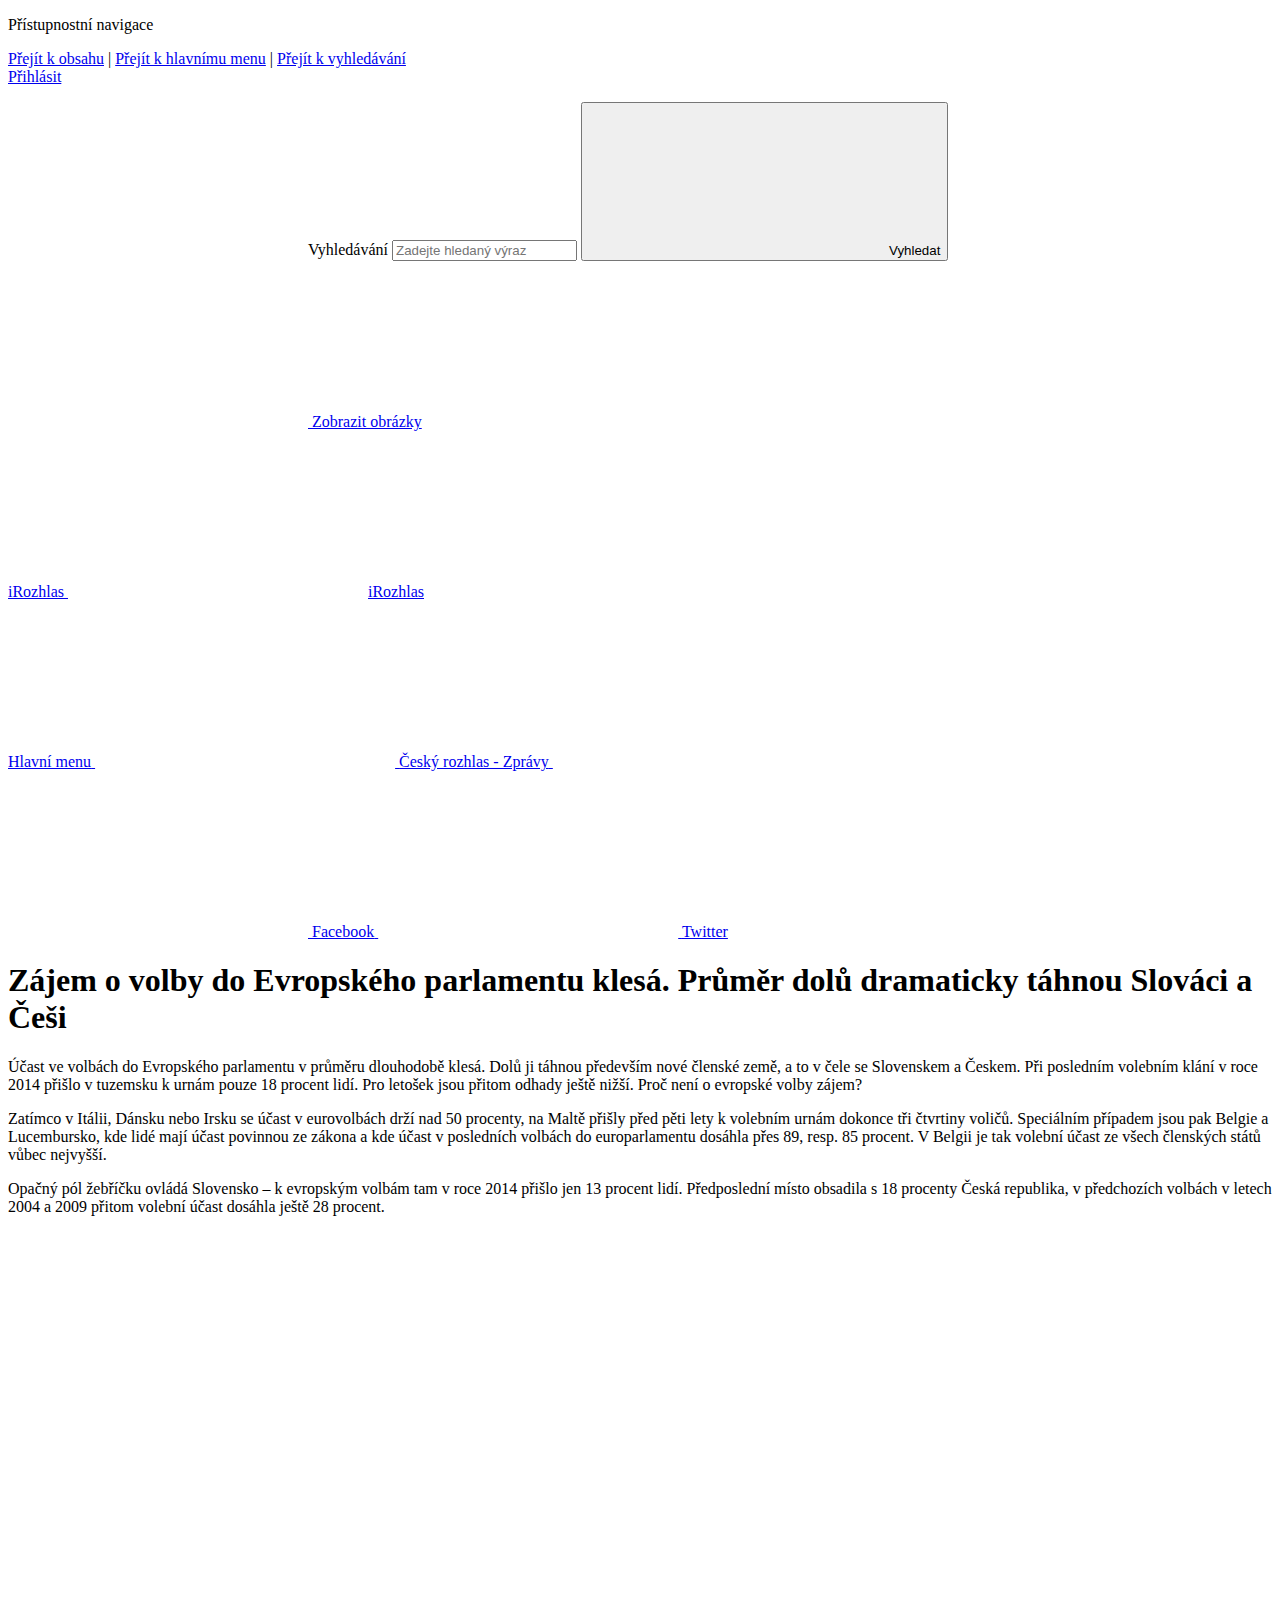
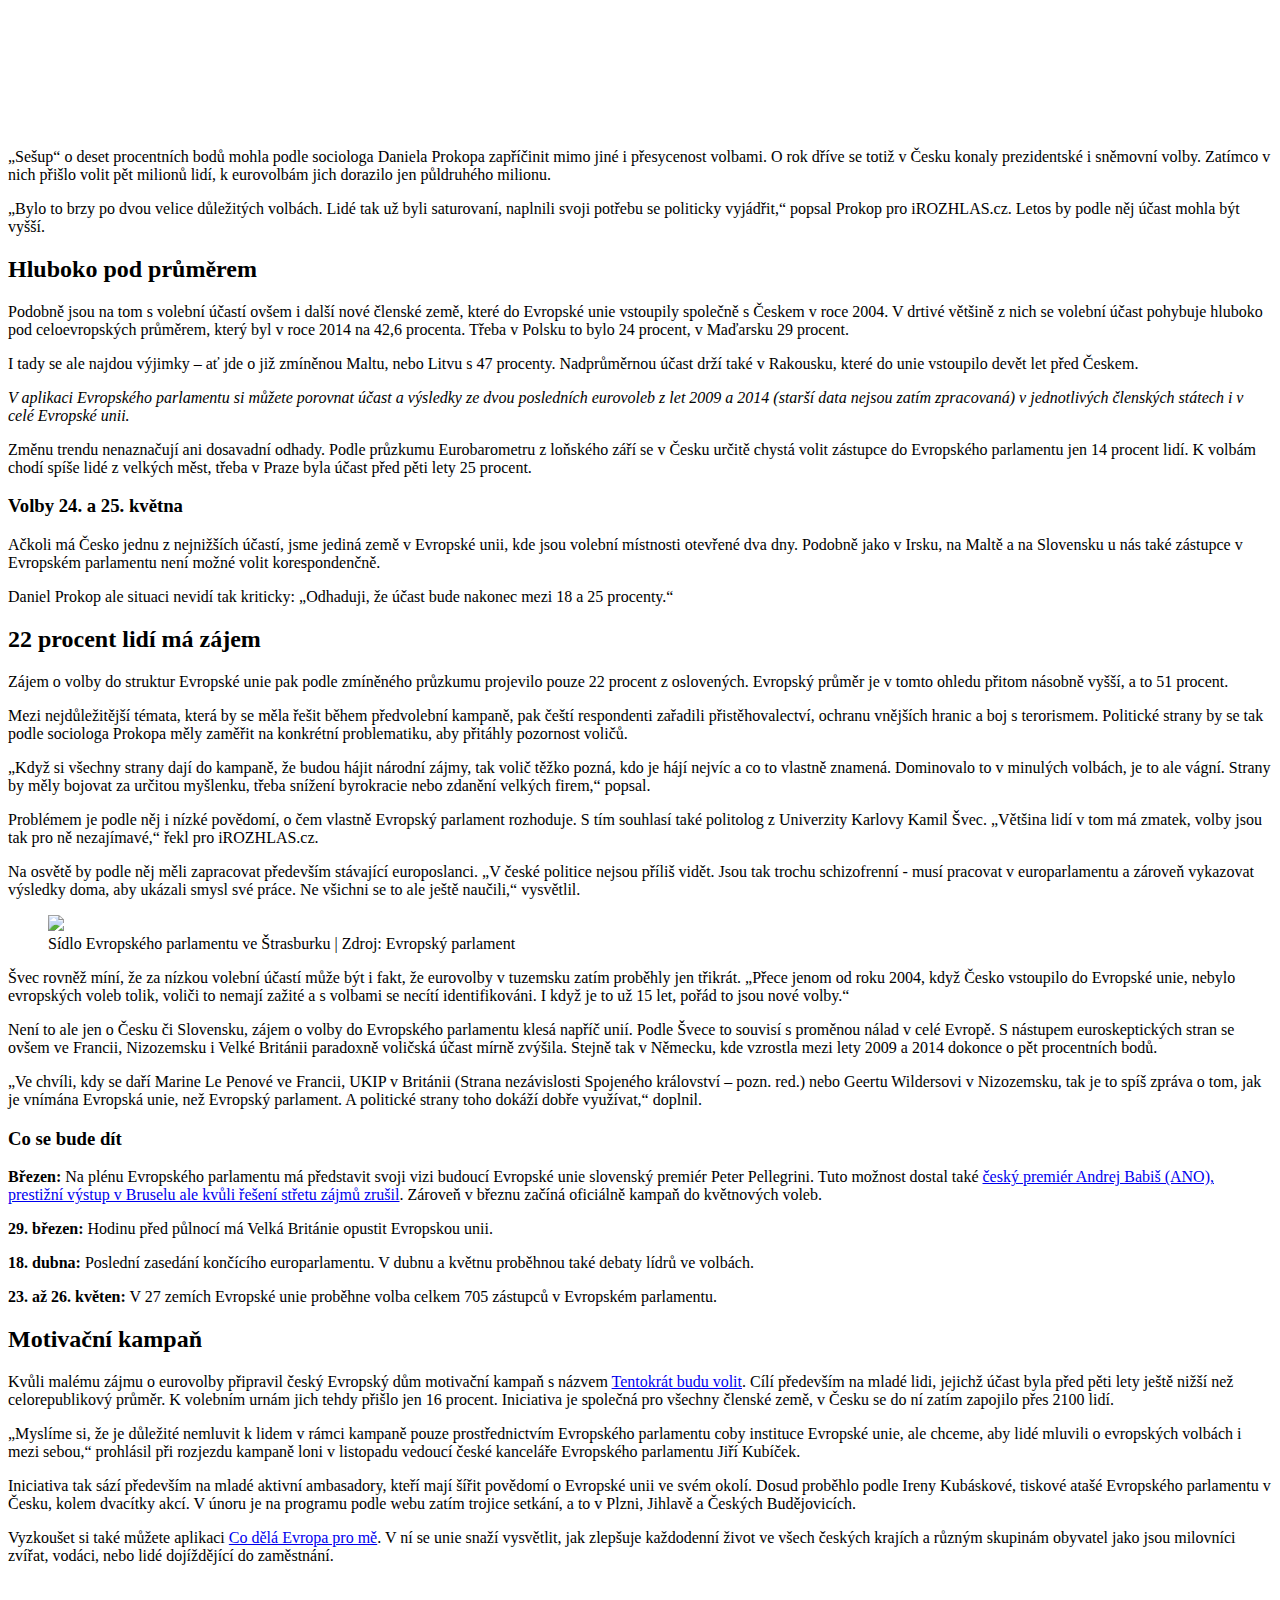
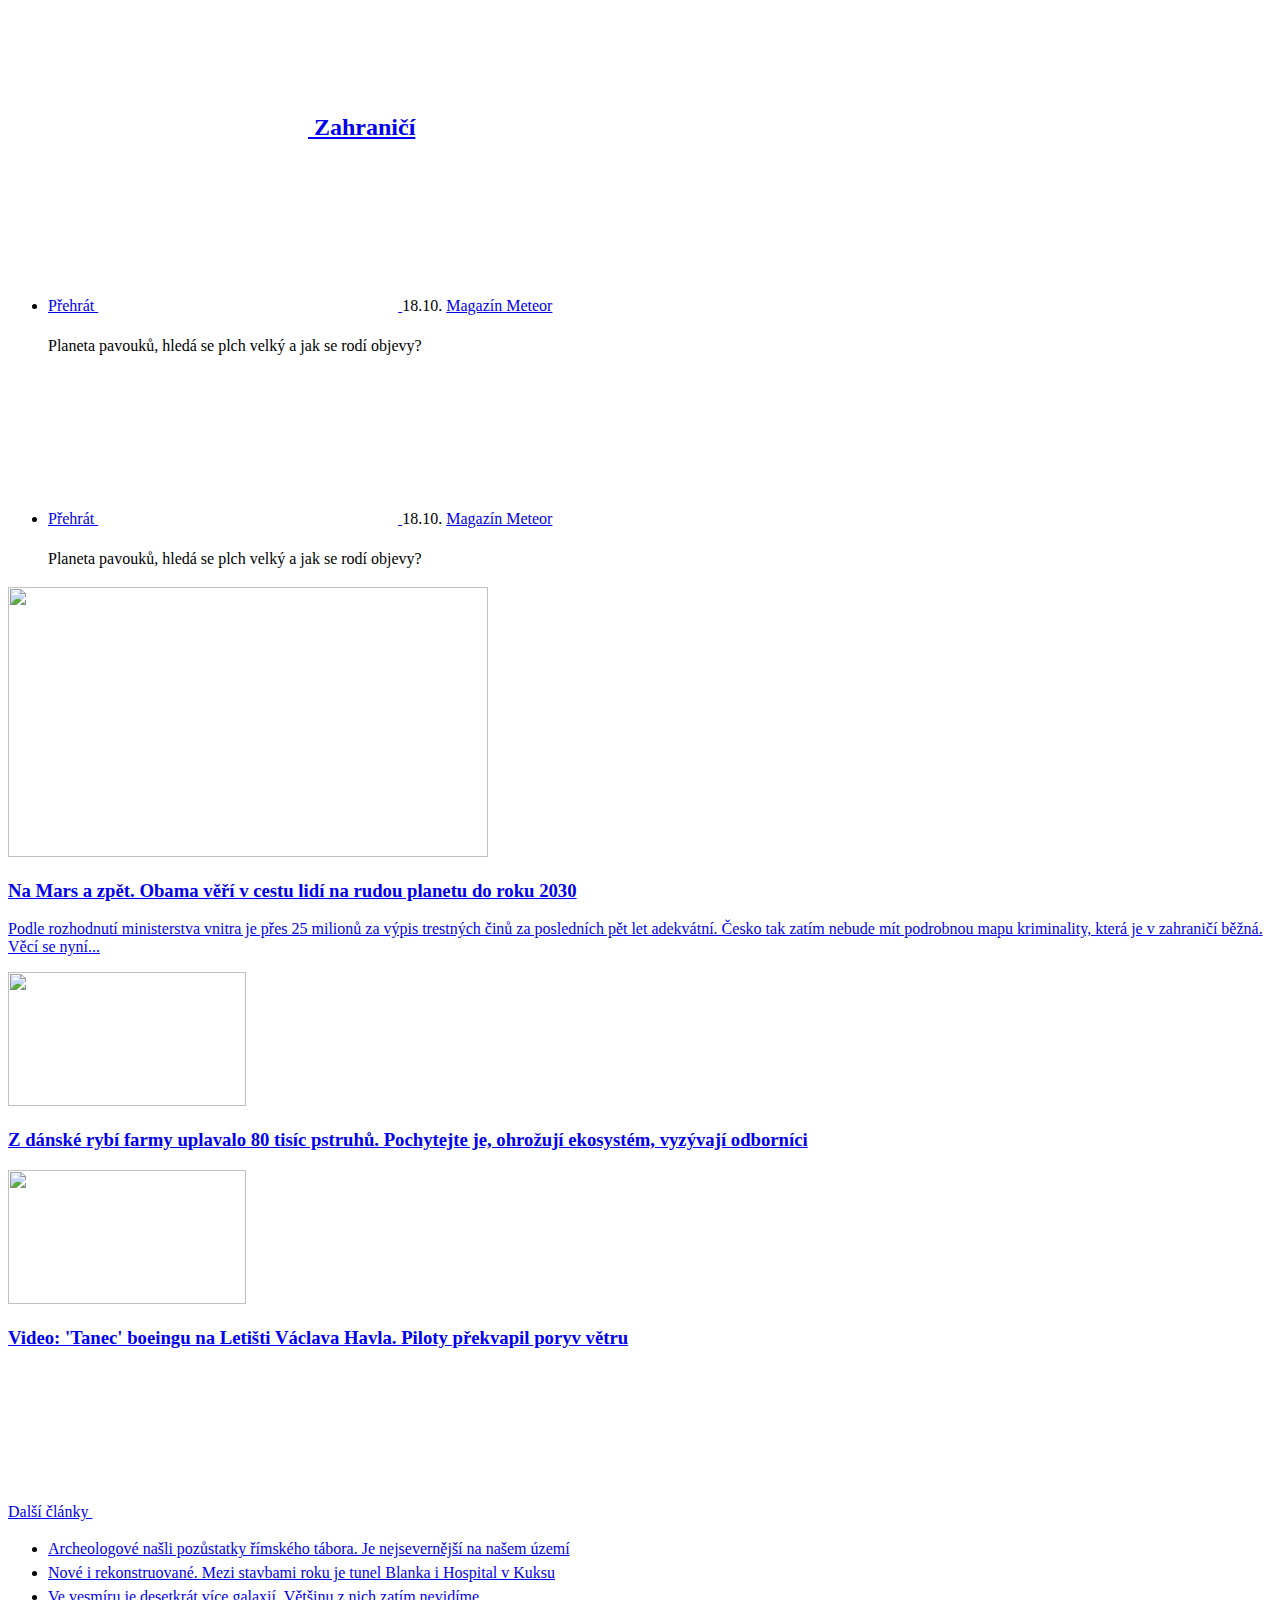
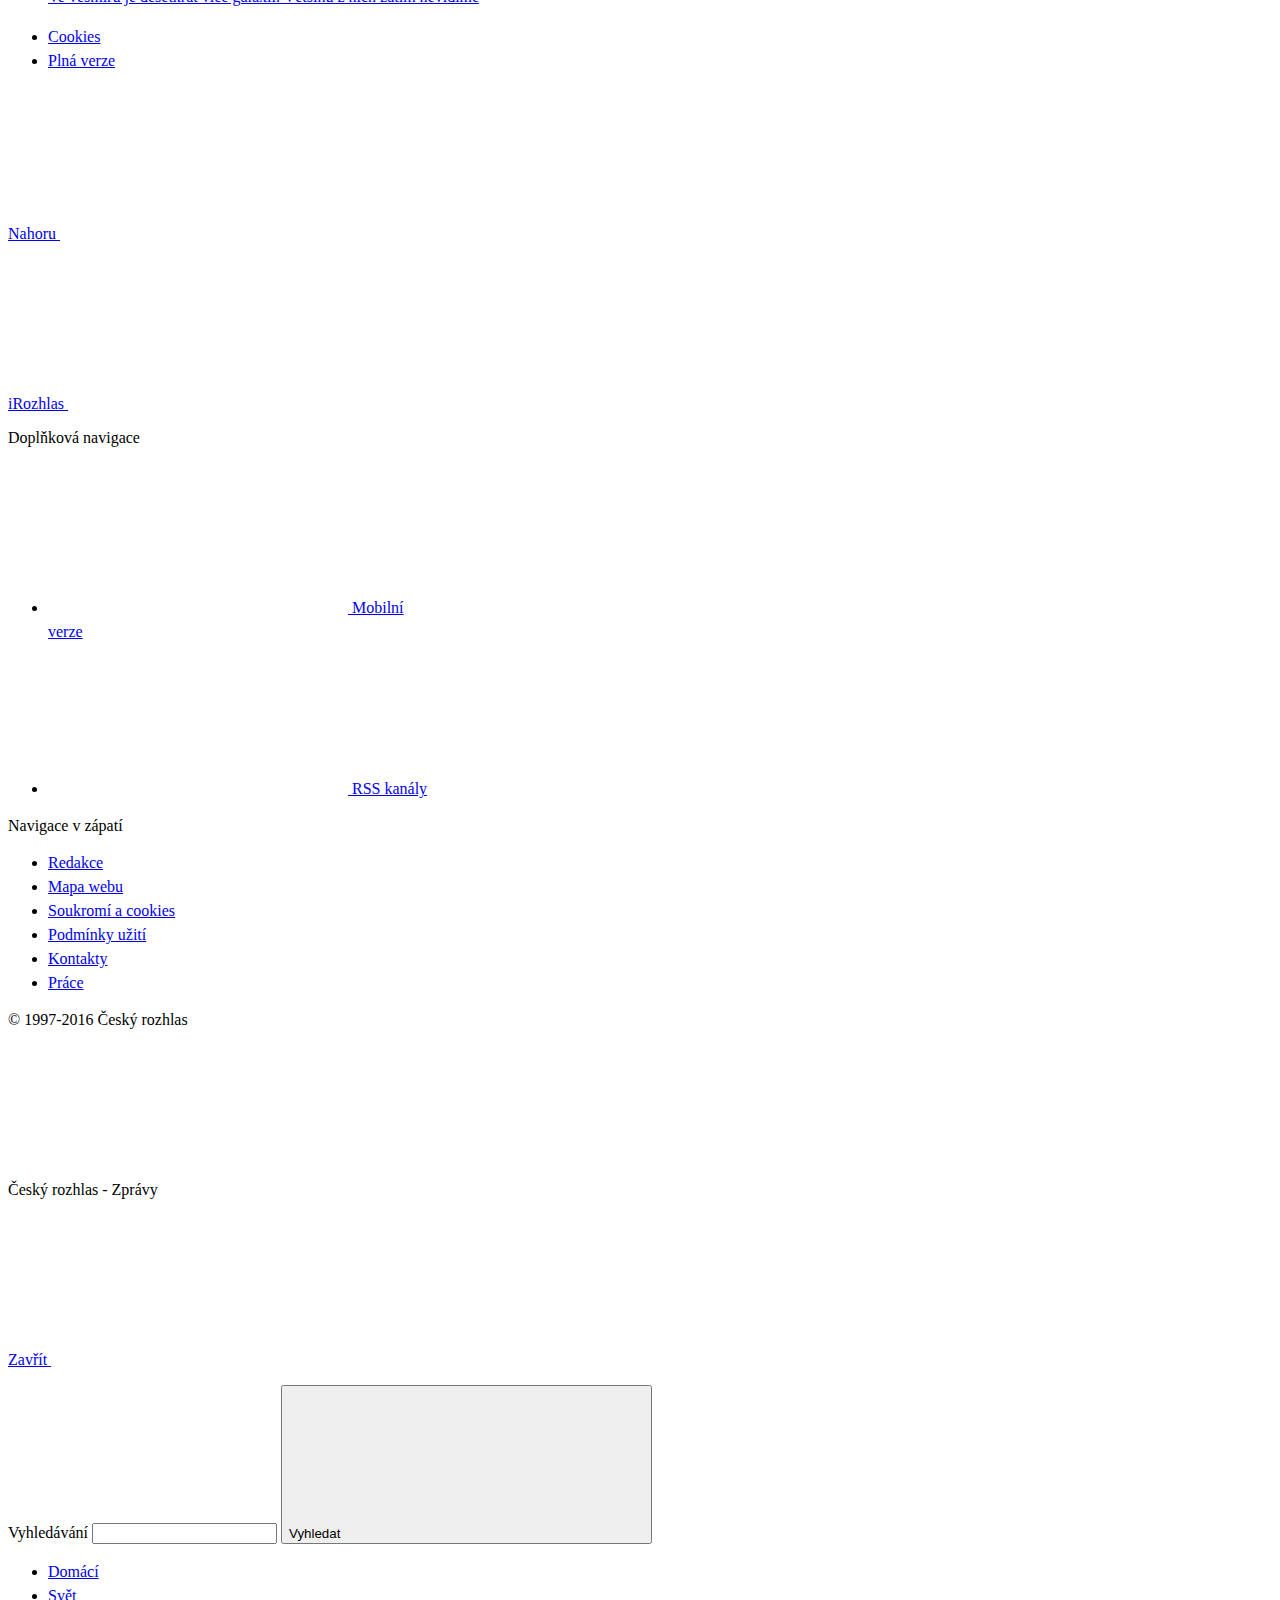
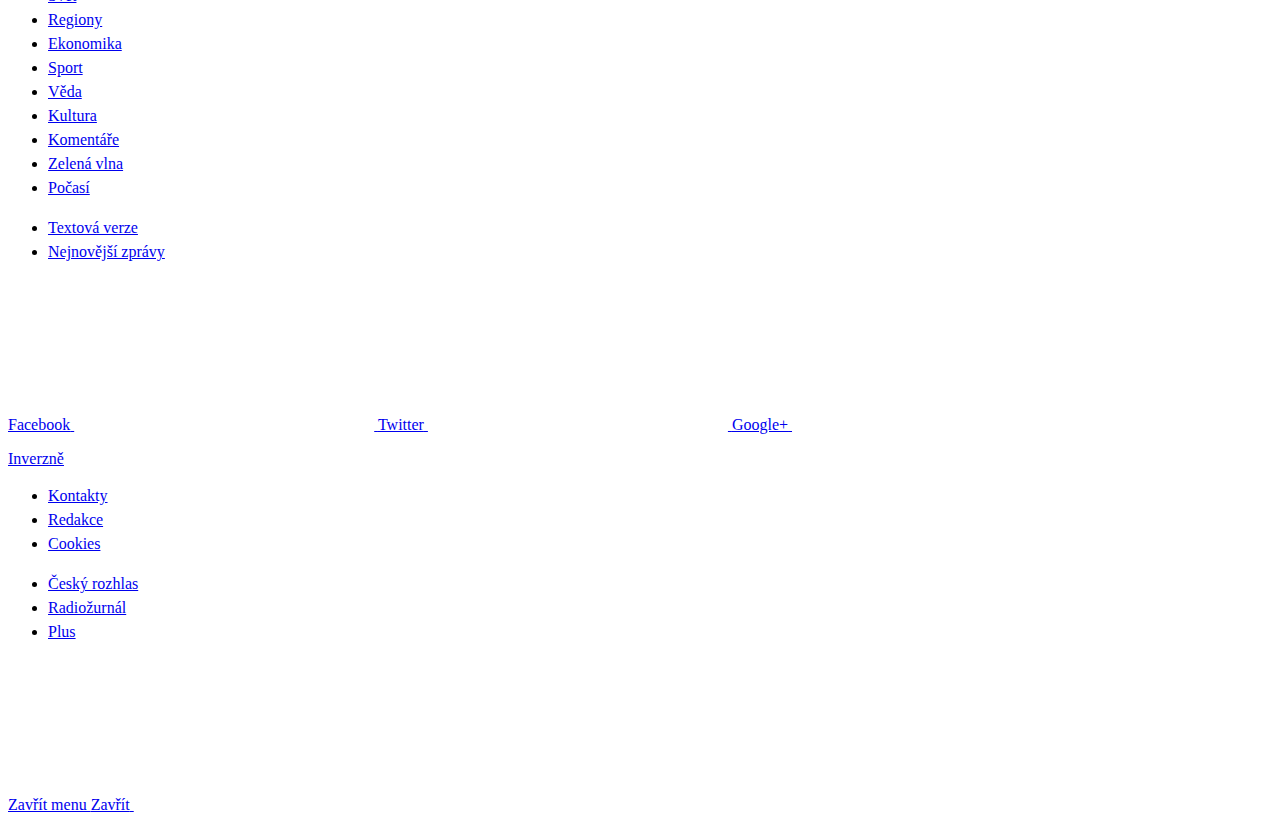
==== commit a060d7ac: "responsivno" ====
--- a/index.html
+++ b/index.html
@@ -208,7 +208,7 @@
 <script src="https://code.highcharts.com/modules/series-label.js"></script>
 
 <script type="text/javascript">document.getElementsByTagName('article')[0].classList.add('b-data--no-img');</script>
-<style>li{background:0 0!important;margin:0!important;padding:0!important}ol,ul{list-style:initial!important;font-size:medium!important;line-height:1.5!important}hr{max-width:none!important}#graf2{min-width:310px;max-width:1200px;height:60vh;margin:0 auto}@media only screen and (max-width:880px){#graf2{margin:auto 20px auto 0;float:left}}</style>
+<style>li{background:0 0!important;margin:0!important;padding:0!important}ol,ul{list-style:initial!important;font-size:medium!important;line-height:1.5!important}hr{max-width:none!important}#graf2{min-width:310px;height:500px;margin:0 auto}</style>
 <div class="row-main row-main--article">
 <h1 class="b-data__title b-data__title--sm">
 Zájem o volby do Evropského parlamentu klesá. Průměr dolů dramaticky táhnou Slováci a Češi
@@ -272,7 +272,7 @@
 </div>
 <!--[[ZPRAVY_SNOWFALL_RELATED:ARTICLES]]-->
 </div>
-<script>!function(l){var n={};function e(t){if(n[t])return n[t].exports;var a=n[t]={i:t,l:!1,exports:{}};return l[t].call(a.exports,a,a.exports,e),a.l=!0,a.exports}e.m=l,e.c=n,e.d=function(l,n,t){e.o(l,n)||Object.defineProperty(l,n,{enumerable:!0,get:t})},e.r=function(l){"undefined"!=typeof Symbol&&Symbol.toStringTag&&Object.defineProperty(l,Symbol.toStringTag,{value:"Module"}),Object.defineProperty(l,"__esModule",{value:!0})},e.t=function(l,n){if(1&n&&(l=e(l)),8&n)return l;if(4&n&&"object"==typeof l&&l&&l.__esModule)return l;var t=Object.create(null);if(e.r(t),Object.defineProperty(t,"default",{enumerable:!0,value:l}),2&n&&"string"!=typeof l)for(var a in l)e.d(t,a,function(n){return l[n]}.bind(null,a));return t},e.n=function(l){var n=l&&l.__esModule?function(){return l.default}:function(){return l};return e.d(n,"a",n),n},e.o=function(l,n){return Object.prototype.hasOwnProperty.call(l,n)},e.p="",e(e.s=0)}([function(l,n,e){"use strict";e.r(n);e(1),e(2),e(3)},function(l,n){document.addEventListener("DOMContentLoaded",function(){var l=document.getElementsByTagName("a");Array.prototype.forEach.call(l,function(l){l.hostname!==window.location.hostname&&(l.target="_blank",l.rel="noopener noreferrer")})})},function(l,n){},function(l,n){Highcharts.chart("graf2",{title:{text:"Jak se měnila účast ve volbách do Evropského parlamentu v letech 1979 až 2014"},subtitle:{text:"Kliknutím na jejich název v legendě můžete do srovnání přidat (či odebrat) další země"},yAxis:{title:{text:"volební účast"}},xAxis:{tickPositioner:function(){return[1979,1984,1989,1994,1999,2004,2009,2014]},title:{text:"Tečkovaná čára značí země, kde je účast ve volbách povinná. Také v Itálii platila volební povinnost v letech 1979 až 1989."}},legend:{layout:"vertical",align:"right",verticalAlign:"top",y:40},credits:{text:"Zdroj dat: Evropský parlament",href:"http://www.europarl.europa.eu/RegData/etudes/BRIE/2018/614733/EPRS_BRI(2018)614733_EN.pdf"},tooltip:{split:!0,valueSuffix:" %"},plotOptions:{line:{visible:!1},series:{label:{connectorAllowed:!1},pointStart:1979,pointInterval:5,connectNulls:!0}},series:[{name:"Belgie",data:[91.4,92.1,90.7,90.7,91,90.8,90.4,89.6],visible:!0,dashStyle:"ShortDot"},{name:"Lucembursko",data:[88.9,88.8,87.4,88.5,87.3,91.3,90.8,85.5],dashStyle:"ShortDot"},{name:"Malta",data:[null,null,null,null,null,82.4,78.8,74.8]},{name:"Řecko",data:[null,77.2,79.9,73.2,71.5,63.2,52.6,60],dashStyle:"ShortDot"},{name:"Itálie",data:[84.9,83.4,81,73.6,69.8,71.7,65.4,57.2]},{name:"Dánsko",data:[47.8,52.4,46.2,52.9,50.4,47.9,59.5,56.3]},{name:"Irsko",data:[63.6,47.6,68.3,44,50.2,58.6,57.6,52.4]},{name:"Švédsko",data:[null,null,null,null,38.8,37.9,45.5,51.1]},{name:"Německo",data:[65.7,56.8,62.3,60,45.2,43,43.3,48.1]},{name:"Litva",data:[null,null,null,null,null,48.4,21,47.4]},{name:"Rakousko",data:[null,null,null,null,49,42.4,46,45.4]},{name:"Kypr",data:[null,null,null,null,null,72.5,59.4,44],dashStyle:"ShortDot"},{name:"Španělsko",data:[null,null,54.6,59.1,63,45.1,44.9,43.8]},{name:"Evropská unie",data:[61.8,59,58.3,56.7,49.5,45.6,43,42.6],visible:!0,color:"#003399",index:0,lineWidth:3},{name:"Francie",data:[60.7,56.7,48.7,52.8,46.8,42.8,40.6,42.4]},{name:"Finsko",data:[null,null,null,null,30.1,39.4,40.5,41]},{name:"Nizozemsko",data:[58.1,50.6,47.2,35.7,30,39.3,36.8,37.3]},{name:"Estonsko",data:[null,null,null,null,null,26.8,43.9,36.5]},{name:"Bulharsko",data:[null,null,null,null,null,null,38.9,36.1]},{name:"Británie",data:[32.3,32.6,36.2,36.4,24,39.2,34.5,35.4]},{name:"Portugalsko",data:[null,null,51.2,35.5,39.9,38.6,36.8,33.7]},{name:"Rumunsko",data:[null,null,null,null,null,null,27.7,32.4]},{name:"Lotyšsko",data:[null,null,null,null,null,41.3,53.7,30.2]},{name:"Maďarsko",data:[null,null,null,null,null,38.5,36.3,29]},{name:"Chorvatsko",data:[null,null,null,null,null,null,null,25.2]},{name:"Slovinsko",data:[null,null,null,null,null,28.4,28.3,24.5]},{name:"Polsko",data:[null,null,null,null,null,20.9,24.5,23.8]},{name:"Česká republika",data:[null,null,null,null,null,28.3,28.2,18.2],visible:!0,color:"#d52834",index:.5},{name:"Slovensko",data:[null,null,null,null,null,17,19.6,13],visible:!0,index:.5}],responsive:{rules:[{condition:{maxWidth:500},chartOptions:{legend:{layout:"horizontal",align:"center",verticalAlign:"bottom"}}}]}})}]);</script>
+<script>!function(l){var n={};function e(t){if(n[t])return n[t].exports;var a=n[t]={i:t,l:!1,exports:{}};return l[t].call(a.exports,a,a.exports,e),a.l=!0,a.exports}e.m=l,e.c=n,e.d=function(l,n,t){e.o(l,n)||Object.defineProperty(l,n,{enumerable:!0,get:t})},e.r=function(l){"undefined"!=typeof Symbol&&Symbol.toStringTag&&Object.defineProperty(l,Symbol.toStringTag,{value:"Module"}),Object.defineProperty(l,"__esModule",{value:!0})},e.t=function(l,n){if(1&n&&(l=e(l)),8&n)return l;if(4&n&&"object"==typeof l&&l&&l.__esModule)return l;var t=Object.create(null);if(e.r(t),Object.defineProperty(t,"default",{enumerable:!0,value:l}),2&n&&"string"!=typeof l)for(var a in l)e.d(t,a,function(n){return l[n]}.bind(null,a));return t},e.n=function(l){var n=l&&l.__esModule?function(){return l.default}:function(){return l};return e.d(n,"a",n),n},e.o=function(l,n){return Object.prototype.hasOwnProperty.call(l,n)},e.p="",e(e.s=0)}([function(l,n,e){"use strict";e.r(n);e(1),e(2),e(3)},function(l,n){document.addEventListener("DOMContentLoaded",function(){var l=document.getElementsByTagName("a");Array.prototype.forEach.call(l,function(l){l.hostname!==window.location.hostname&&(l.target="_blank",l.rel="noopener noreferrer")})})},function(l,n){},function(l,n){Highcharts.chart("graf2",{title:{text:"Jak se měnila účast ve volbách do Evropského parlamentu v letech 1979 až 2014"},subtitle:{text:"Kliknutím na jejich název v legendě můžete do srovnání přidat (či odebrat) další země"},yAxis:{title:{text:"volební účast"}},xAxis:{tickPositioner:function(){return[1979,1984,1989,1994,1999,2004,2009,2014]},title:{text:"Tečkovaná čára značí země, kde je účast ve volbách povinná. Také v Itálii platila volební povinnost v letech 1979 až 1989."}},legend:{layout:"vertical",align:"right",verticalAlign:"top",y:30},credits:{text:"Zdroj dat: Evropský parlament",href:"http://www.europarl.europa.eu/RegData/etudes/BRIE/2018/614733/EPRS_BRI(2018)614733_EN.pdf"},tooltip:{split:!0,valueSuffix:" %"},plotOptions:{line:{visible:!1},series:{label:{connectorAllowed:!1},pointStart:1979,pointInterval:5,connectNulls:!0}},series:[{name:"Belgie",data:[91.4,92.1,90.7,90.7,91,90.8,90.4,89.6],visible:!0,dashStyle:"ShortDot"},{name:"Lucembursko",data:[88.9,88.8,87.4,88.5,87.3,91.3,90.8,85.5],dashStyle:"ShortDot"},{name:"Malta",data:[null,null,null,null,null,82.4,78.8,74.8]},{name:"Řecko",data:[null,77.2,79.9,73.2,71.5,63.2,52.6,60],dashStyle:"ShortDot"},{name:"Itálie",data:[84.9,83.4,81,73.6,69.8,71.7,65.4,57.2]},{name:"Dánsko",data:[47.8,52.4,46.2,52.9,50.4,47.9,59.5,56.3]},{name:"Irsko",data:[63.6,47.6,68.3,44,50.2,58.6,57.6,52.4]},{name:"Švédsko",data:[null,null,null,null,38.8,37.9,45.5,51.1]},{name:"Německo",data:[65.7,56.8,62.3,60,45.2,43,43.3,48.1]},{name:"Litva",data:[null,null,null,null,null,48.4,21,47.4]},{name:"Rakousko",data:[null,null,null,null,49,42.4,46,45.4]},{name:"Kypr",data:[null,null,null,null,null,72.5,59.4,44],dashStyle:"ShortDot"},{name:"Španělsko",data:[null,null,54.6,59.1,63,45.1,44.9,43.8]},{name:"Evropská unie",data:[61.8,59,58.3,56.7,49.5,45.6,43,42.6],visible:!0,color:"#003399",index:0,lineWidth:3},{name:"Francie",data:[60.7,56.7,48.7,52.8,46.8,42.8,40.6,42.4]},{name:"Finsko",data:[null,null,null,null,30.1,39.4,40.5,41]},{name:"Nizozemsko",data:[58.1,50.6,47.2,35.7,30,39.3,36.8,37.3]},{name:"Estonsko",data:[null,null,null,null,null,26.8,43.9,36.5]},{name:"Bulharsko",data:[null,null,null,null,null,null,38.9,36.1]},{name:"Británie",data:[32.3,32.6,36.2,36.4,24,39.2,34.5,35.4]},{name:"Portugalsko",data:[null,null,51.2,35.5,39.9,38.6,36.8,33.7]},{name:"Rumunsko",data:[null,null,null,null,null,null,27.7,32.4]},{name:"Lotyšsko",data:[null,null,null,null,null,41.3,53.7,30.2]},{name:"Maďarsko",data:[null,null,null,null,null,38.5,36.3,29]},{name:"Chorvatsko",data:[null,null,null,null,null,null,null,25.2]},{name:"Slovinsko",data:[null,null,null,null,null,28.4,28.3,24.5]},{name:"Polsko",data:[null,null,null,null,null,20.9,24.5,23.8]},{name:"Česká republika",data:[null,null,null,null,null,28.3,28.2,18.2],visible:!0,color:"#d52834",index:.5},{name:"Slovensko",data:[null,null,null,null,null,17,19.6,13],visible:!0,index:.5}],responsive:{rules:[{condition:{maxWidth:500},chartOptions:{legend:{layout:"horizontal",align:"center",verticalAlign:"bottom",y:0},xAxis:{title:null},credits:{enabled:!1}}},{condition:{maxWidth:800},chartOptions:{legend:{y:60}}}]}})}]);</script>
 		</article>
 			<div class="wrapper">
 				<div class="row-main">
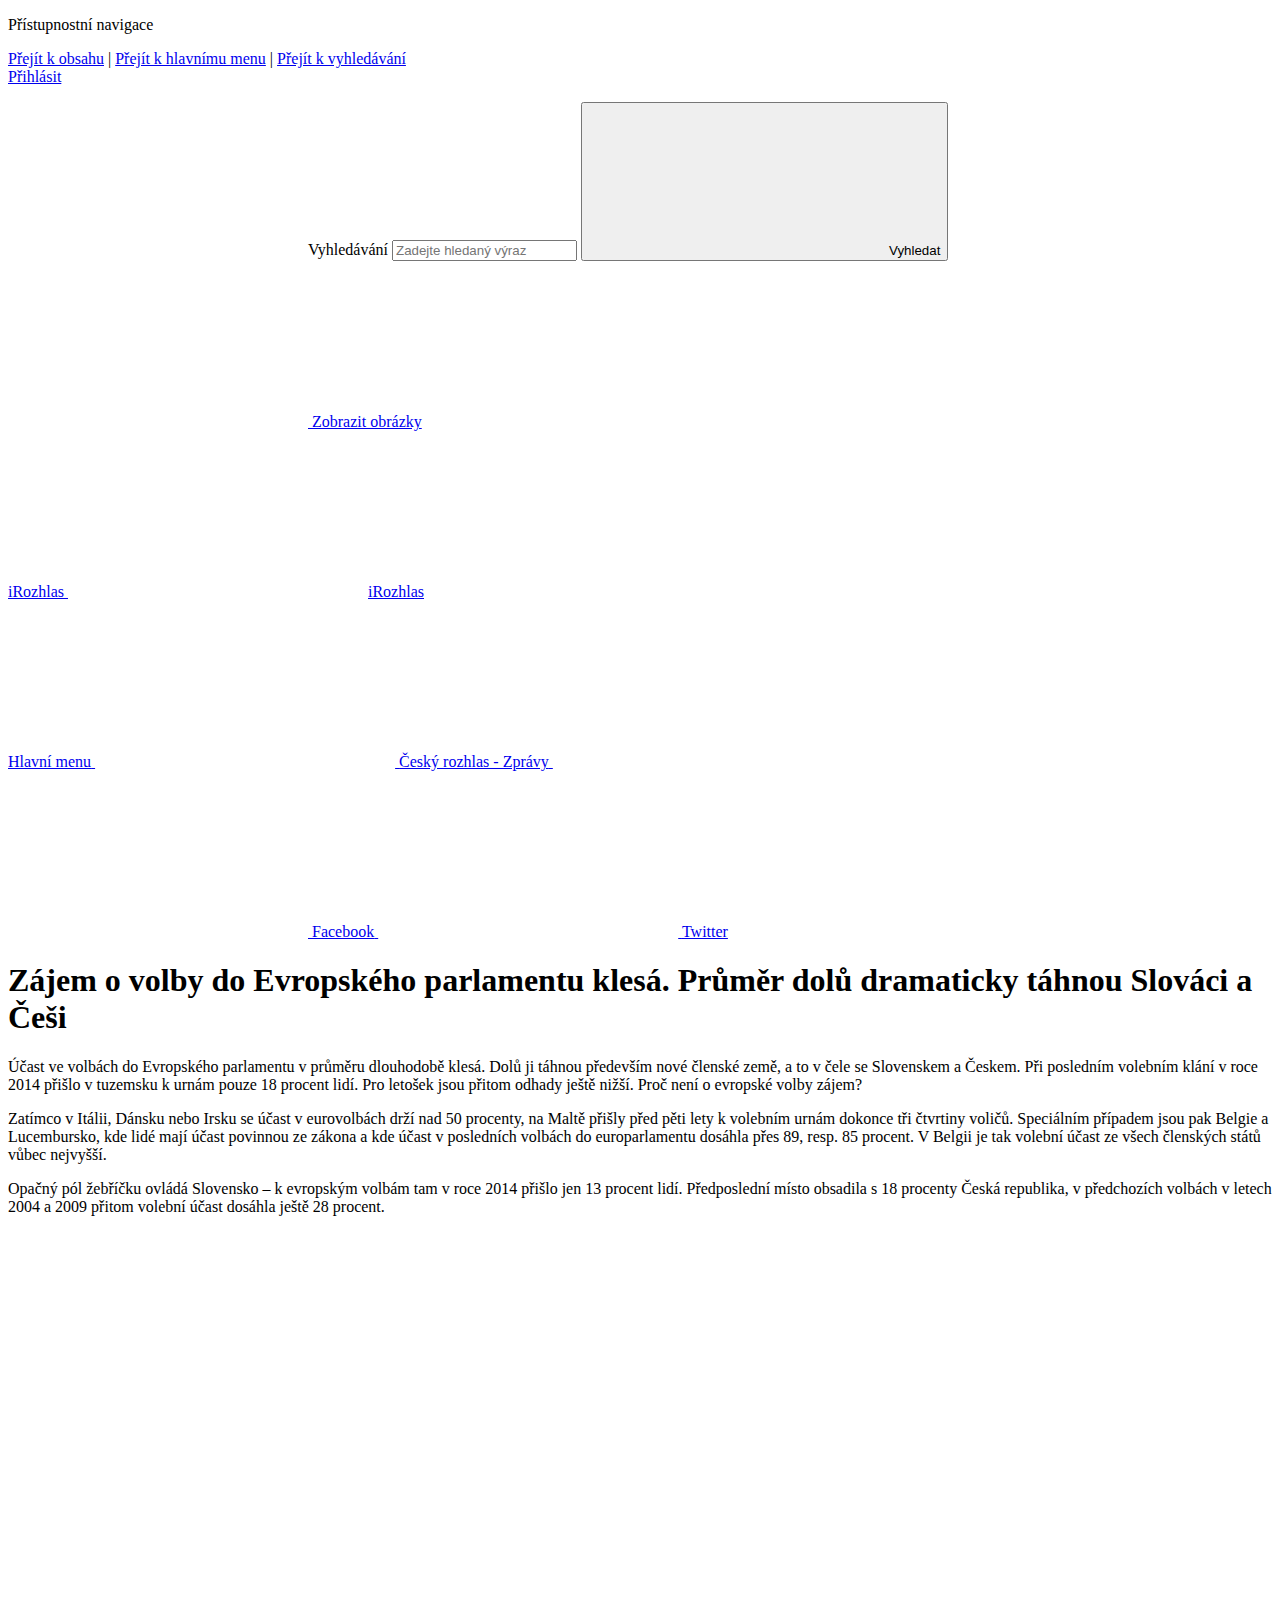
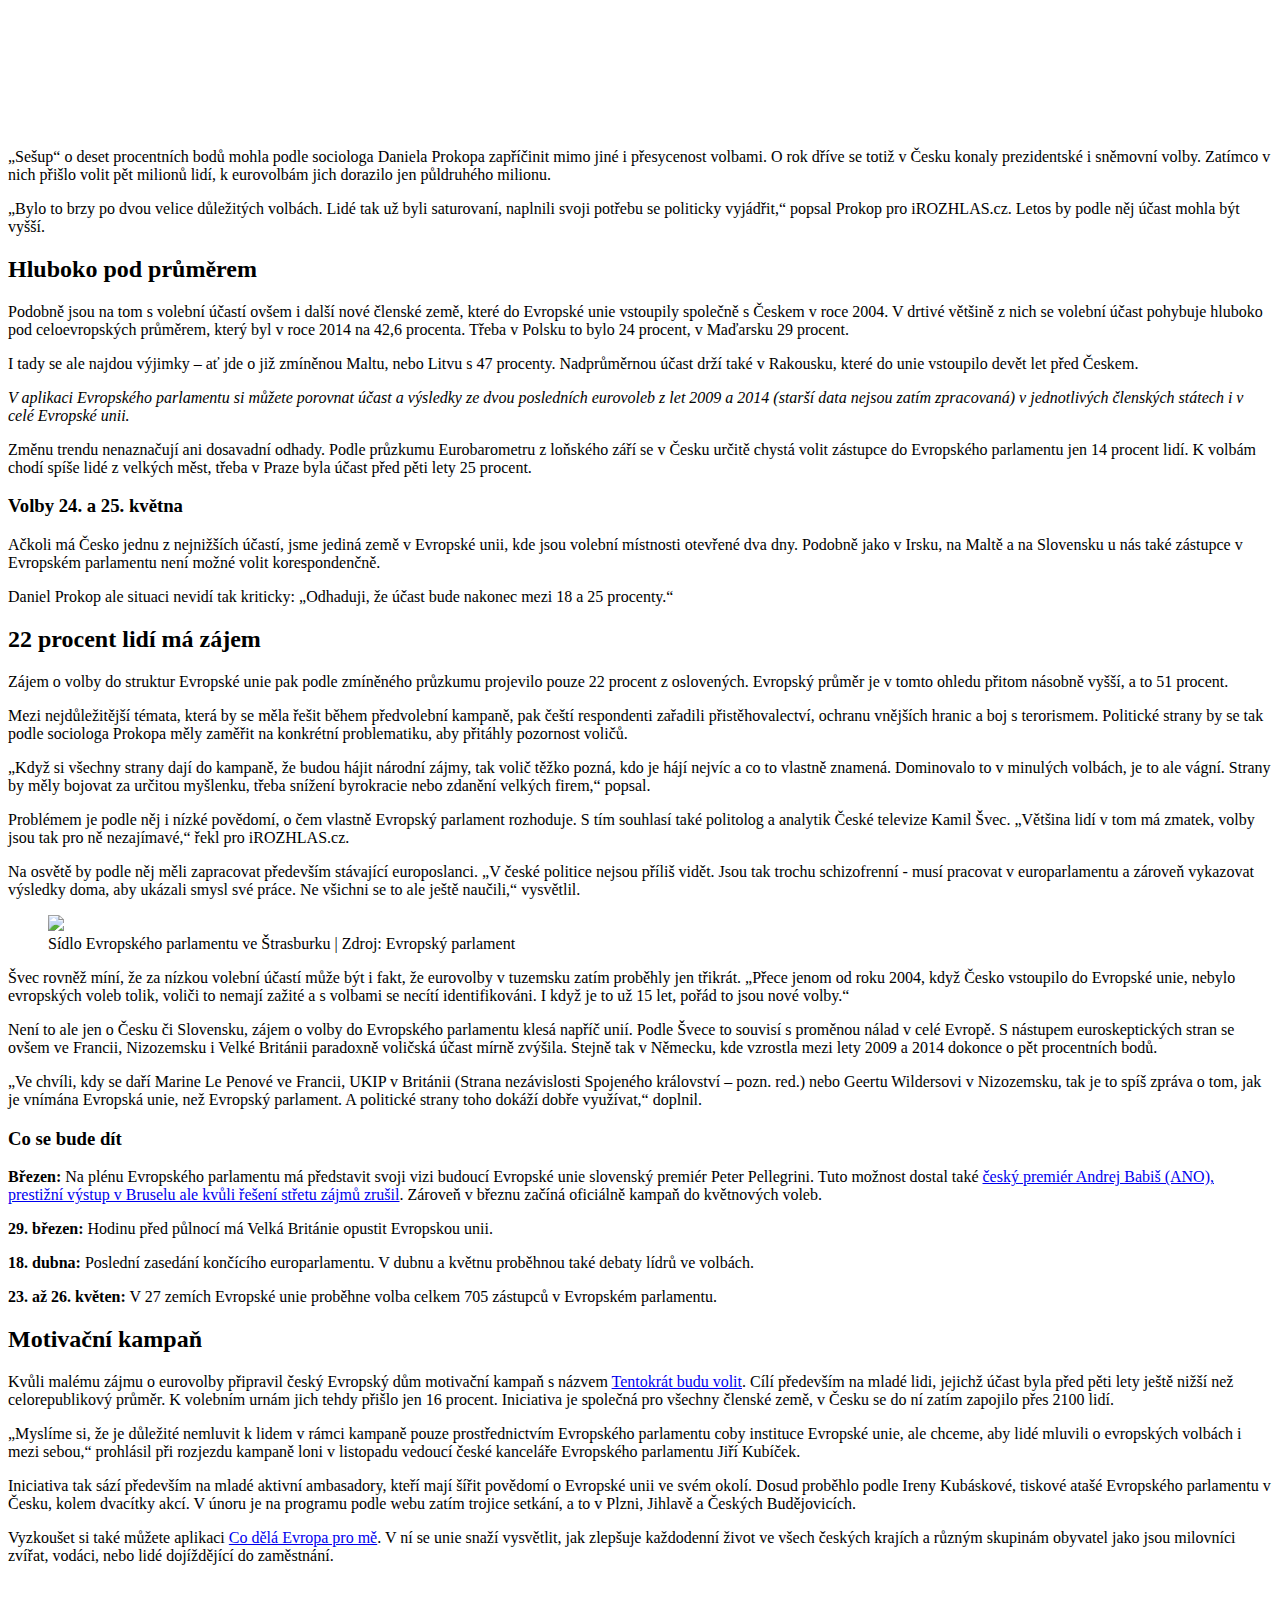
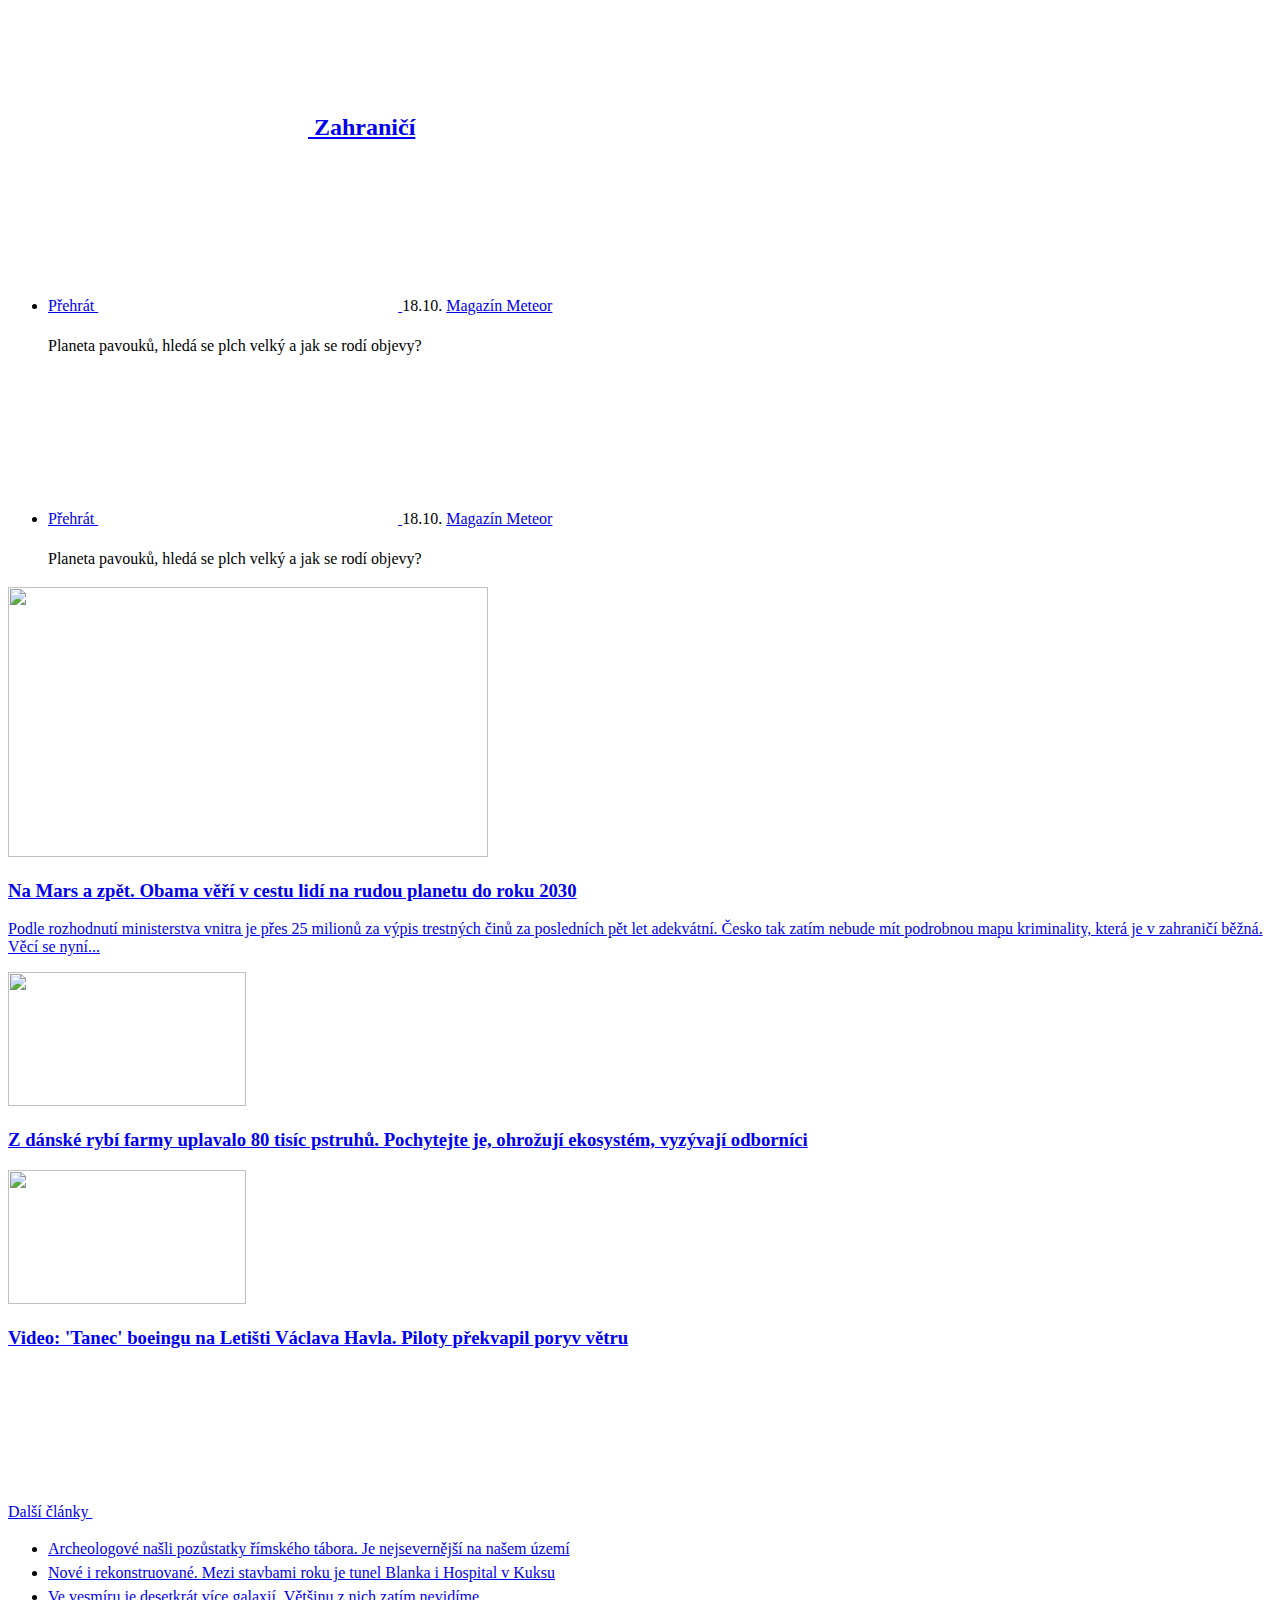
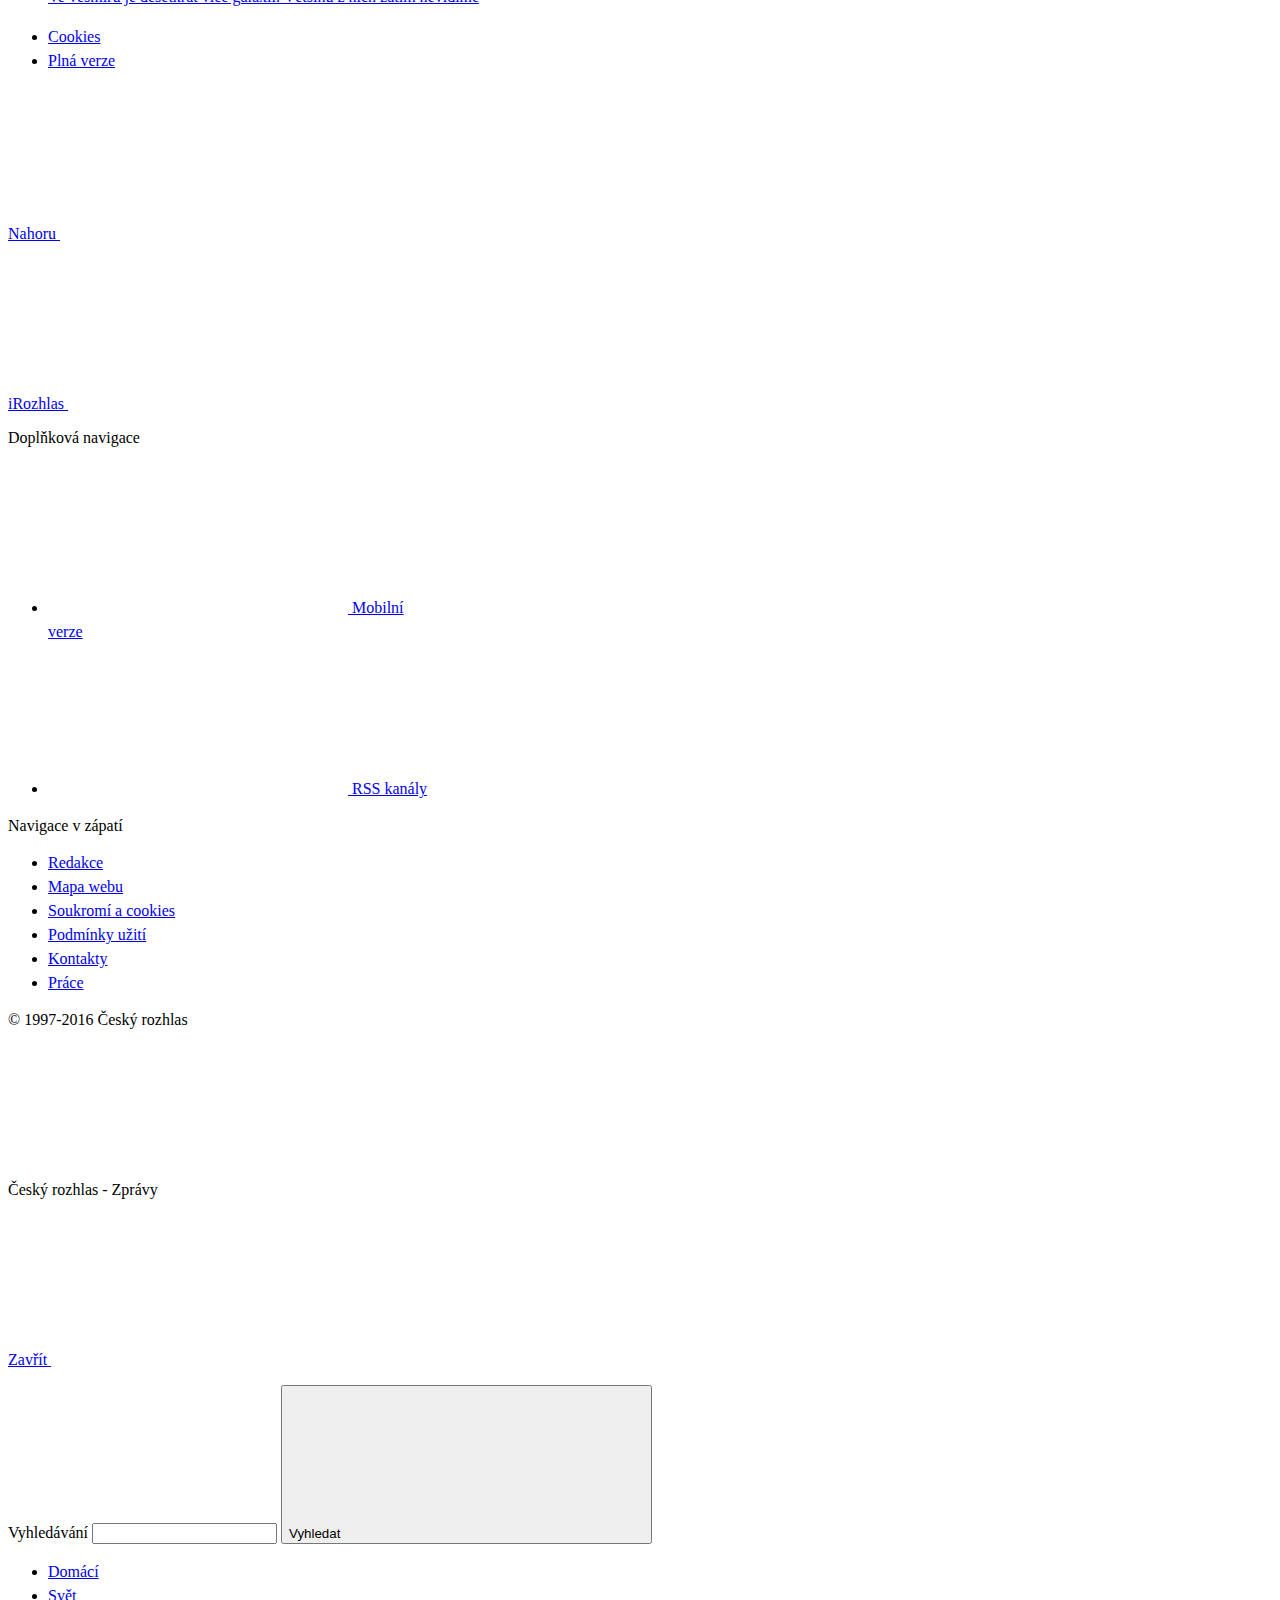
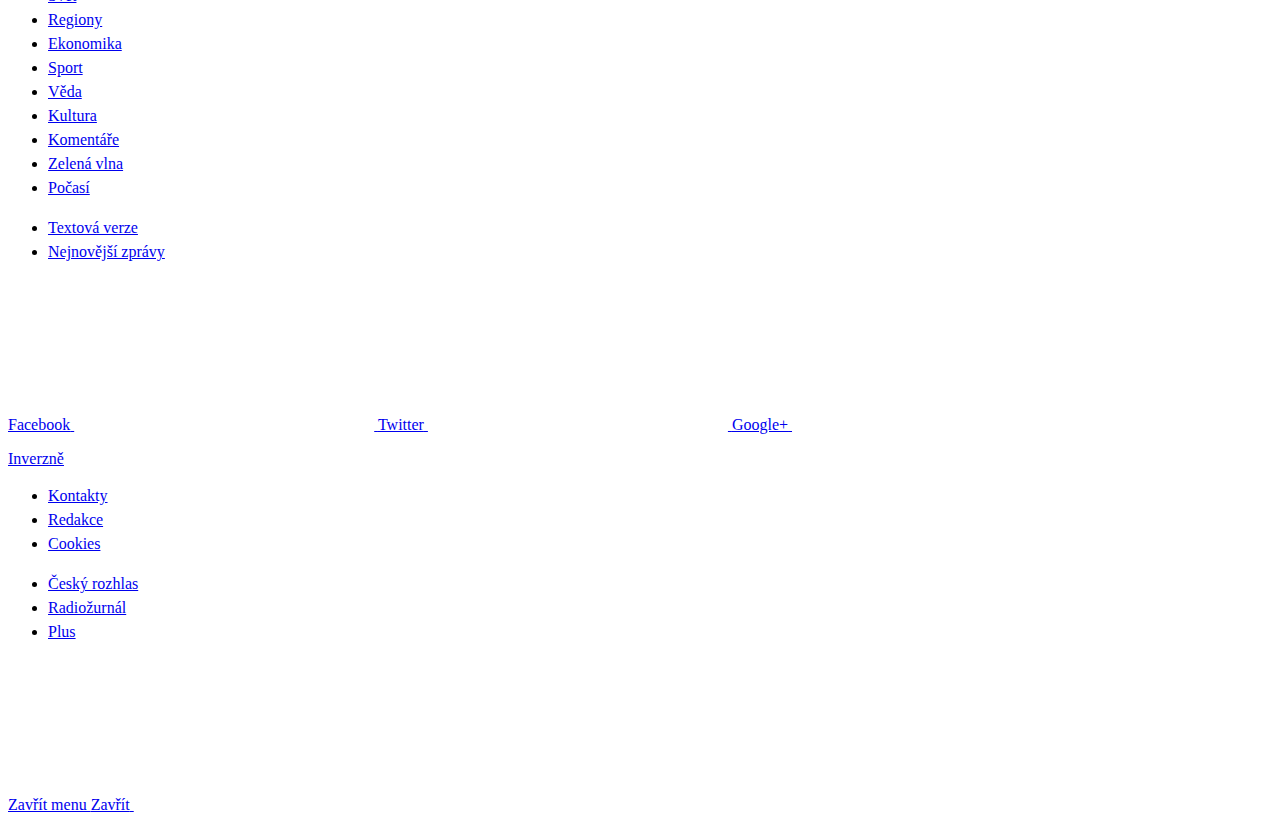
==== commit ae26cac6: "analytik Švev" ====
--- a/index.html
+++ b/index.html
@@ -244,7 +244,7 @@
 <p>Zájem o volby do struktur Evropské unie pak podle zmíněného průzkumu projevilo pouze 22 procent z oslovených. Evropský průměr je v tomto ohledu přitom násobně vyšší, a to 51 procent.</p>
 <p>Mezi nejdůležitější témata, která by se měla řešit během předvolební kampaně, pak čeští respondenti zařadili přistěhovalectví, ochranu vnějších hranic a boj s terorismem. Politické strany by se tak podle sociologa Prokopa měly zaměřit na konkrétní problematiku, aby přitáhly pozornost voličů.</p>
 <p>„Když si všechny strany dají do kampaně, že budou hájit národní zájmy, tak volič těžko pozná, kdo je hájí nejvíc a co to vlastně znamená. Dominovalo to v minulých volbách, je to ale vágní. Strany by měly bojovat za určitou myšlenku, třeba snížení byrokracie nebo zdanění velkých firem,“ popsal.</p>
-<p>Problémem je podle něj i nízké povědomí, o čem vlastně Evropský parlament rozhoduje. S tím souhlasí také politolog z Univerzity Karlovy Kamil Švec. „Většina lidí v tom má zmatek, volby jsou tak pro ně nezajímavé,“ řekl pro iROZHLAS.cz.</p>
+<p>Problémem je podle něj i nízké povědomí, o čem vlastně Evropský parlament rozhoduje. S tím souhlasí také politolog a analytik České televize Kamil Švec. „Většina lidí v tom má zmatek, volby jsou tak pro ně nezajímavé,“ řekl pro iROZHLAS.cz.</p>
 <p>Na osvětě by podle něj měli zapracovat především stávající europoslanci. „V české politice nejsou příliš vidět. Jsou tak trochu schizofrenní - musí pracovat v europarlamentu a zároveň vykazovat výsledky doma, aby ukázali smysl své práce. Ne všichni se to ale ještě naučili,“ vysvětlil.</p>
 </div><div class="row-main row-main--article"><figure><img src="https://www.irozhlas.cz/sites/default/files/styles/zpravy_clanek_cely/public/uploader/20171214_ep-063150a__190123-192932_haf.JPG?itok=dPcwJU2n" width="100%" /><figcaption>Sídlo Evropského parlamentu ve Štrasburku | Zdroj: Evropský parlament</figcaption></figure></div><div class="row-main row-main--narrow">
 
